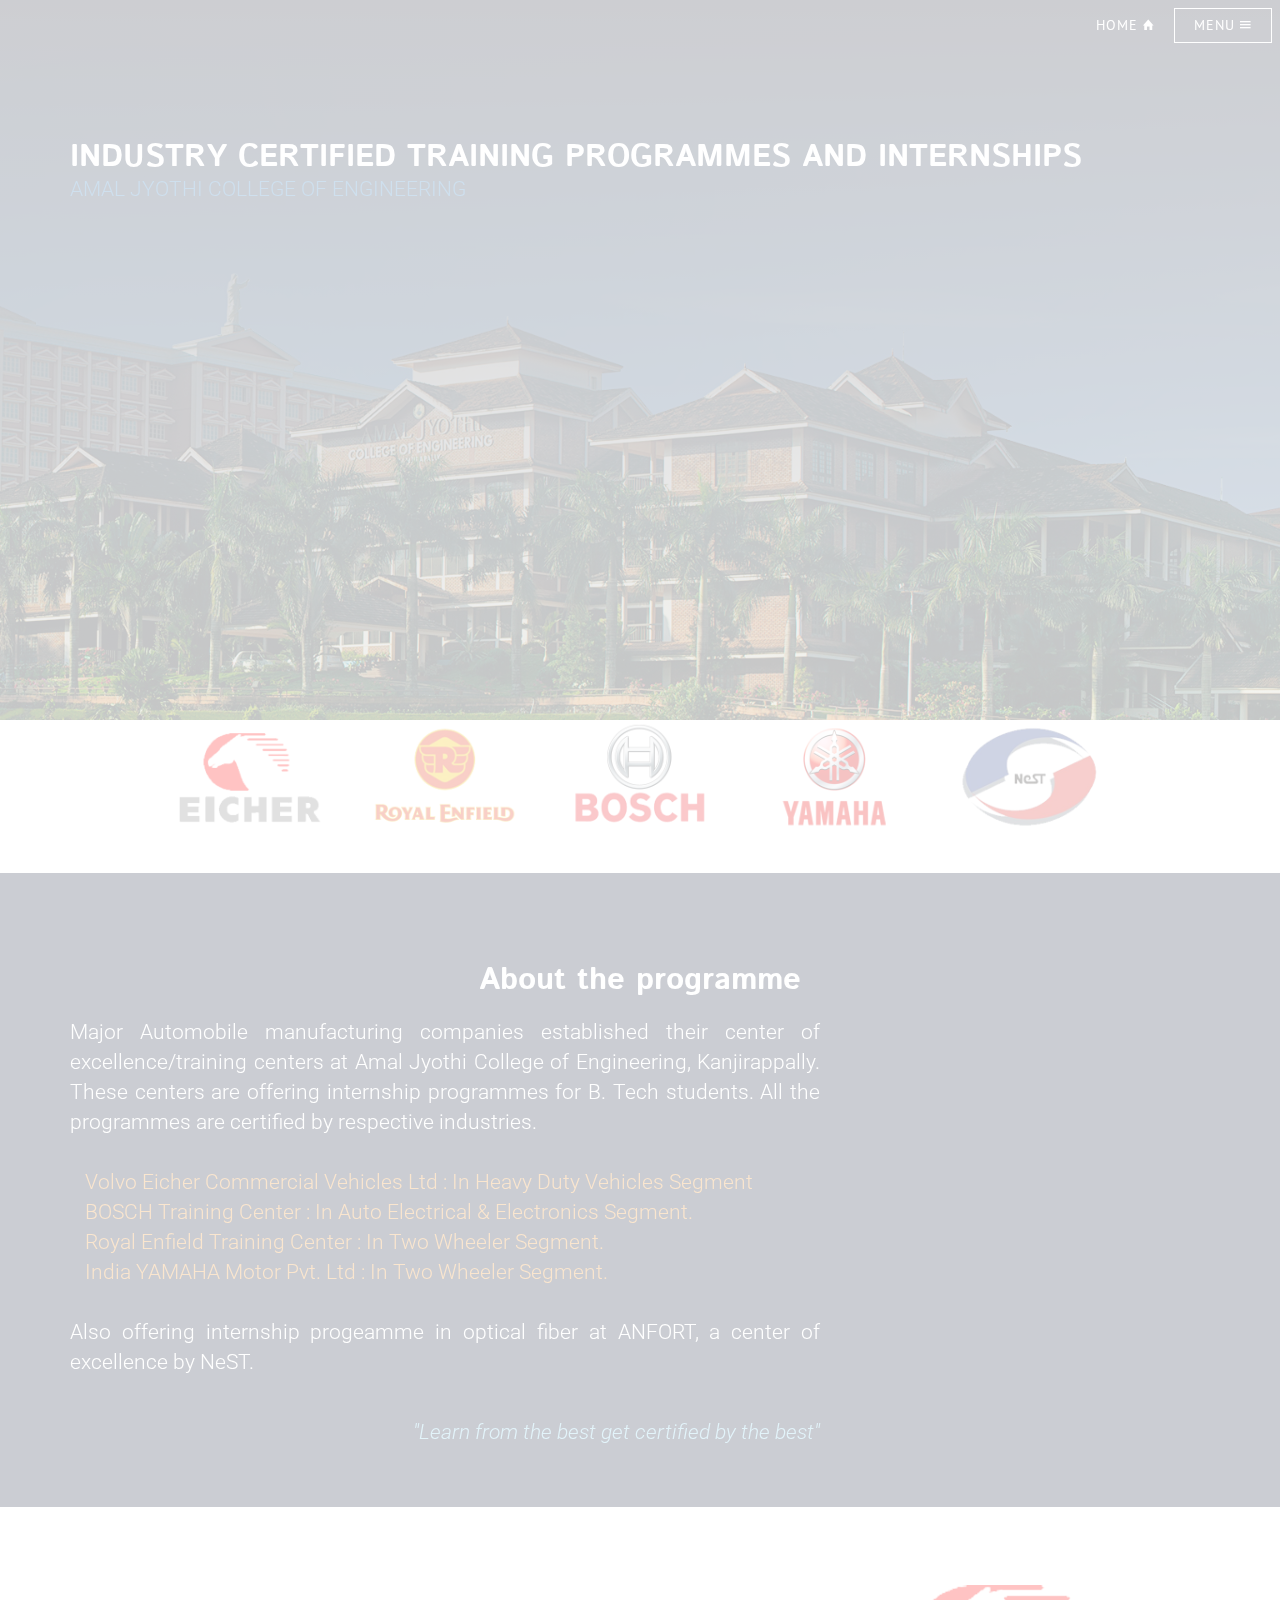
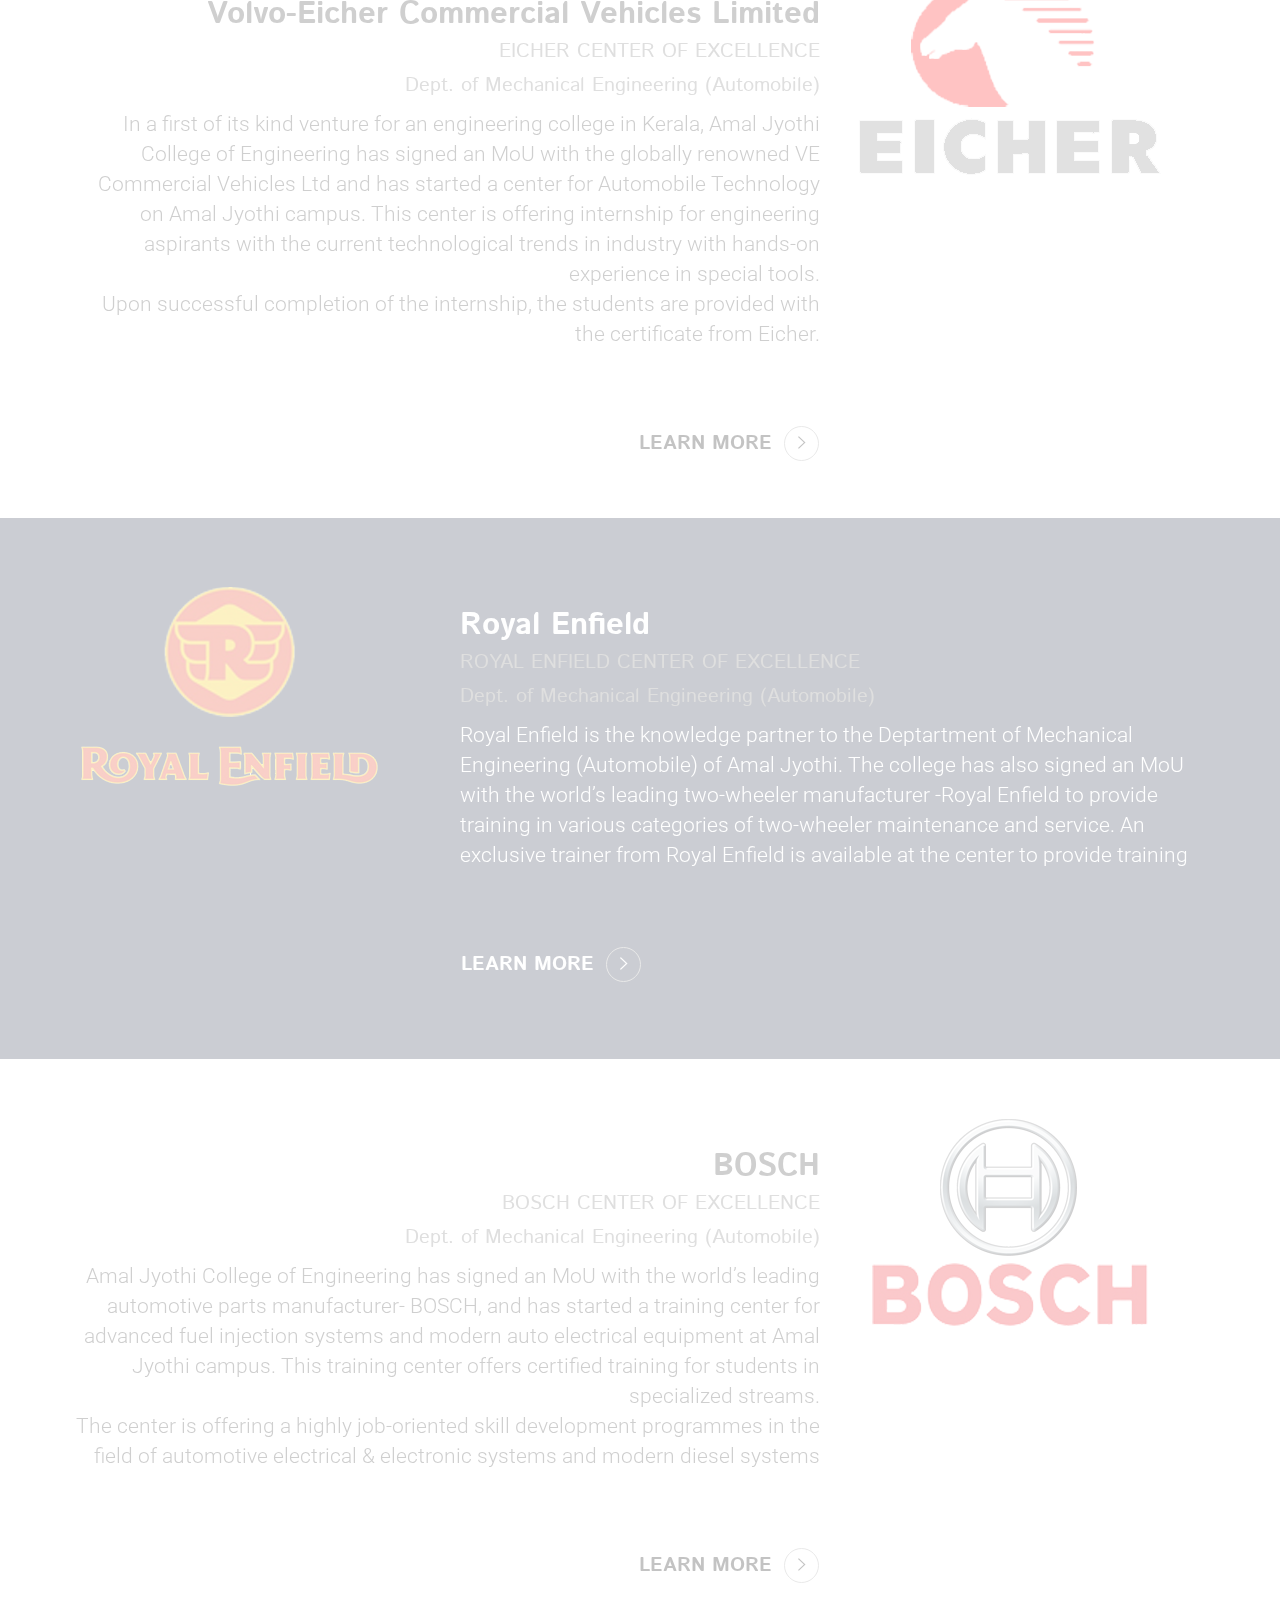
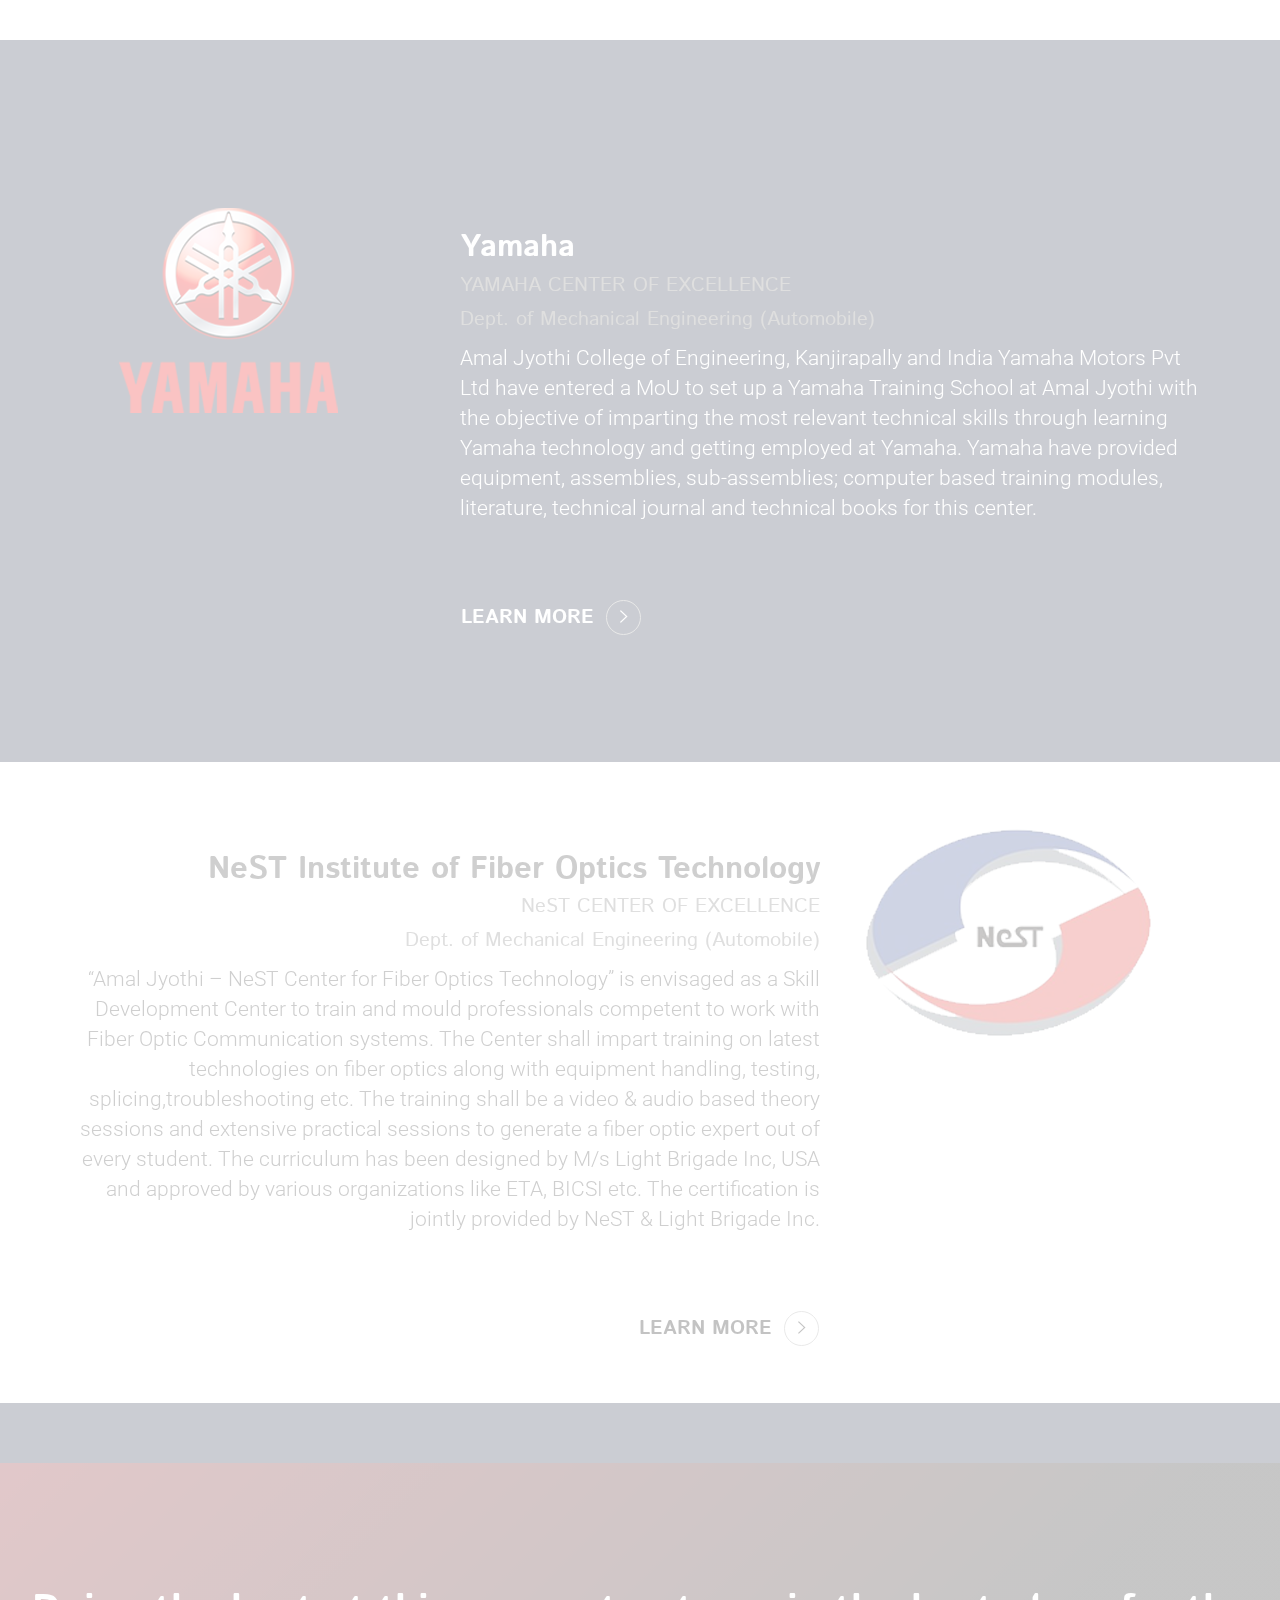
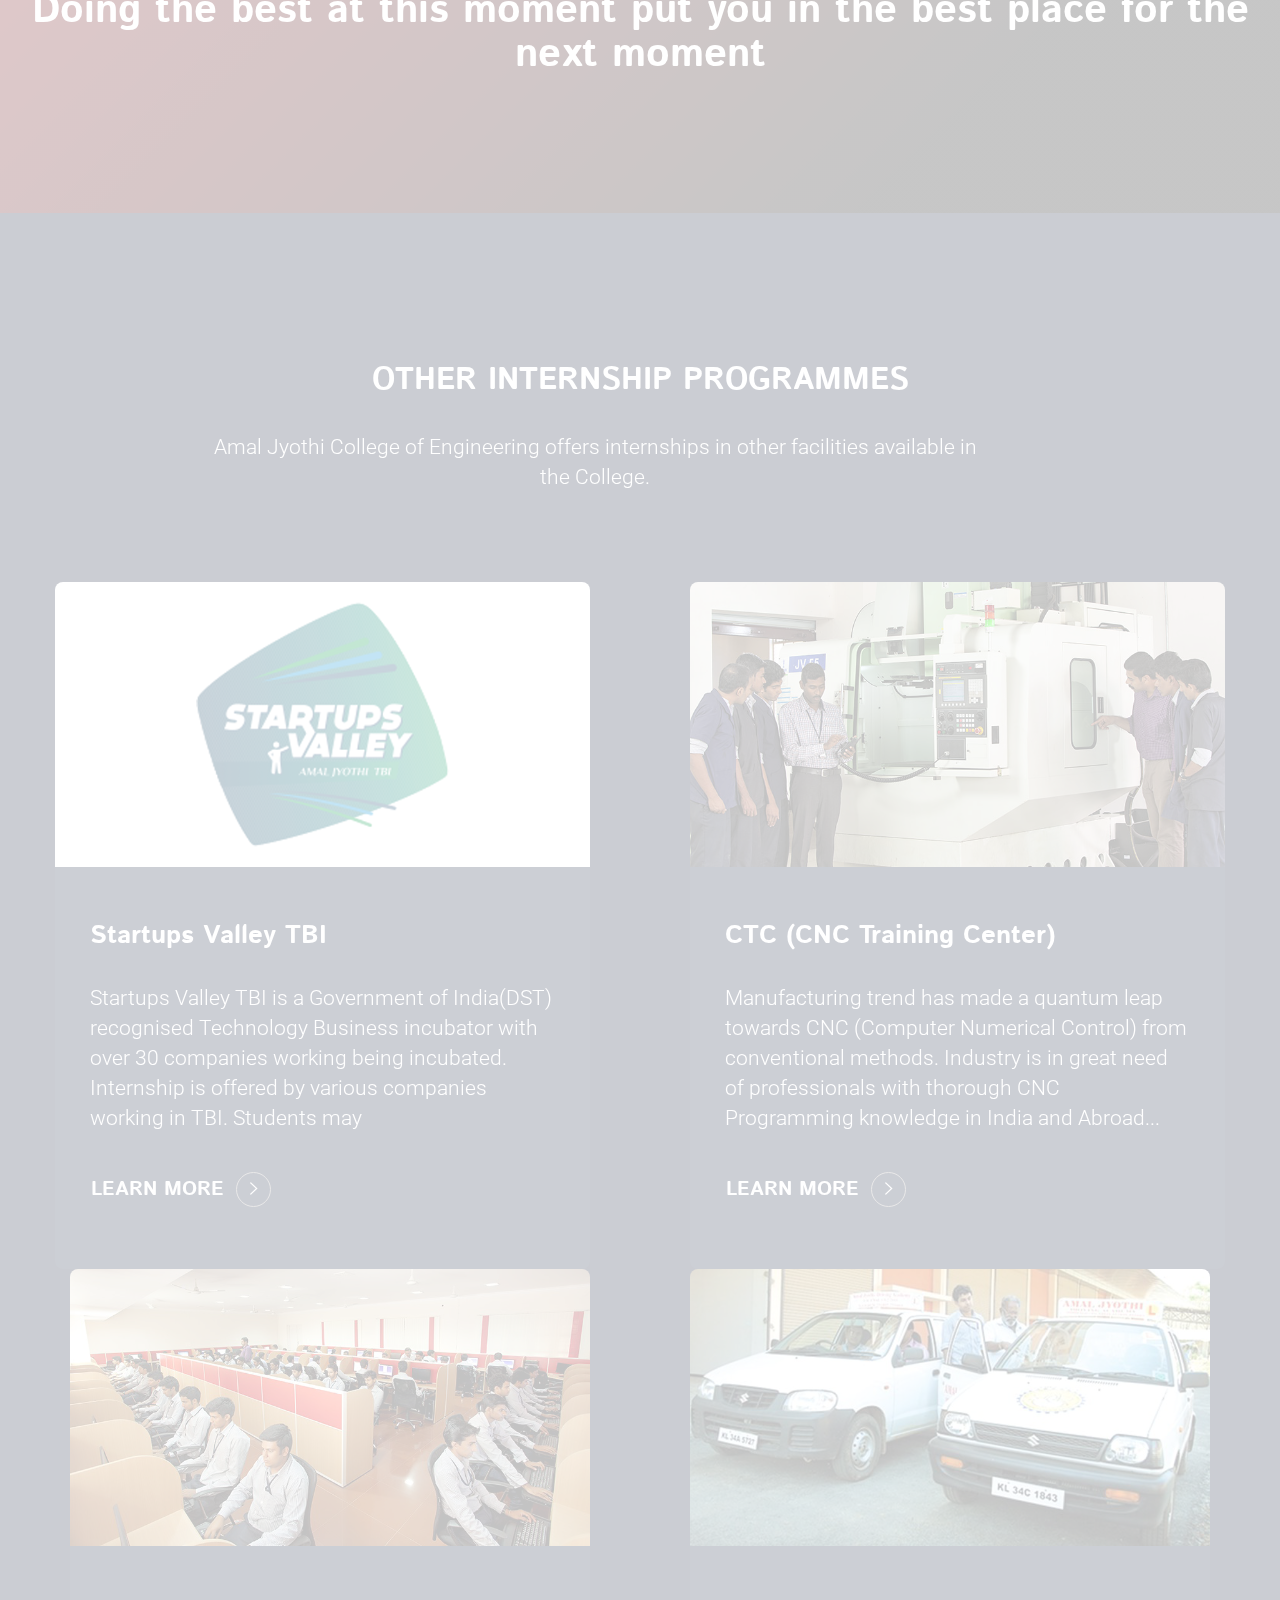
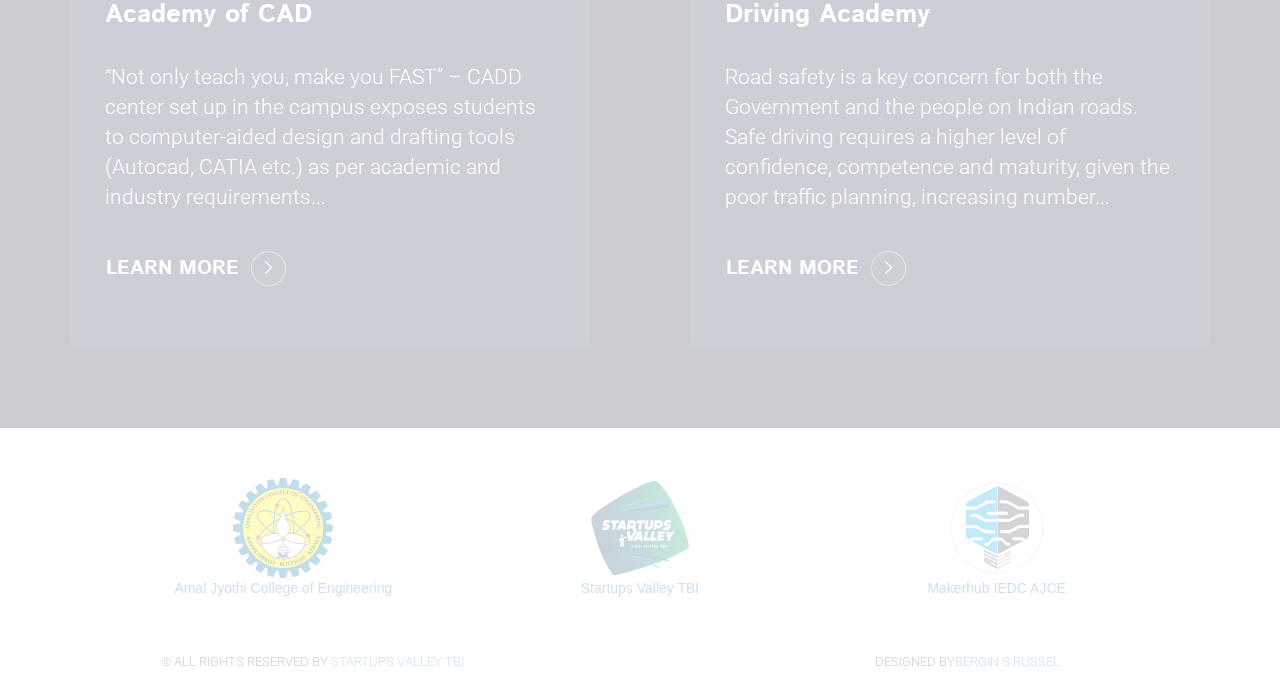
==== index.html @ 79124fdc "c" ====
<!DOCTYPE html>
<html lang="en">
    <head>
        <meta charset="utf-8">
        <meta http-equiv="X-UA-Compatible" content="IE=edge">
        <meta name="viewport" content="width=device-width, initial-scale=1">
        <title>Industry Certified Internships &amp; Training Programmes - Amal Jyothi College of Engineering</title>
        <link href="assets/css/bootstrap.min.css" rel="stylesheet">
        <link rel="stylesheet" href="assets/css/ionicons.min.css">
        <link href="https://fonts.googleapis.com/css?family=Istok+Web:400,400i,700,700i" rel="stylesheet">
        <link href="https://fonts.googleapis.com/css?family=Roboto:300,300i,400" rel="stylesheet">
        <link href="https://fonts.googleapis.com/css?family=PT+Sans" rel="stylesheet">
        <link href="assets/css/main.css" rel="stylesheet">
		<meta name="author" content="Bergin S Russel">
	<meta name="description" content="Industry Certified Internships and Training Programmes.  Learn from the best... Get certified by the best... Major manufacturing companies established their center of excellence/training centers at Amal Jyothi College of Engineering, Kanjirappally. These centers are offering internship programmes for B. Tech students. All the programmes are certified by respective industries. Applications are open for all students of Bachelor of Technology(B. Tech) and Master of Technology(M. Tech). Based on interest of students, they enroll and get certified." />
	<meta name="keywords" content="Internships, Training, Internship, certified, volvo, Eicher, royal, enfield, training centre, center, nest, redhat, yamaha, technisian, technical, tools, cnc, driving, numerical control, tools, cad, academy, Industry Certified Training Programmes and Internships, Idea, Startups, IEDC, I E D C, KSUM, Maker Hub, MAKERHUB, AmalJyothi, Amal Jyothi, AJCE, Innovatio, Entrepreneurship, AJC, Kanjirappally, Credox, Dreambig, Dream Big, Aptinno, Startups Valley, Technology, TBI, Development, Centre, Center, Ajin, Sherin, Bergin, IPR, IPR CELL, KSCSTE, KSIDC, DST, Incubator, Business, T B I, Technology Business Incubator, Kerala, Startups, Funding, Mentor, Support, Education, innovator, Innovtors hub, model, mun, silicon valley, intern, internship, programme, awareness, intellectual, property, rights, think, different, outside, box, products, robotics, digital, marketing, website, web, dev"/>
		
		
		<!-- Global site tag (gtag.js) - Google Analytics -->
<script async src="https://www.googletagmanager.com/gtag/js?id=UA-119145046-1"></script>
<script>
  window.dataLayer = window.dataLayer || [];
  function gtag(){dataLayer.push(arguments);}
  gtag('js', new Date());

  gtag('config', 'UA-119145046-1');
</script>
<link href="assets/images/internhublogo.png" rel="shortcut icon" type="image/png">
    </head>
<body>
	<style>
		body{
			overflow-x: hidden;
		}
	</style>
    <!-- preloader -->
    <div id="preloader"></div>
    <!-- end of preloader -->

    <div class="body-content" style="display:none;">
        <div class="navbar-solid-state">
             <!-- Header -->
            <header id="header" class="alt">
                <!-- <h1><a href="index.html" class="a-transparent">Solid State</a></h1> -->
                <nav>
					<a href="index.html" class="a-menu">Home <i class="ion-home"></i> </a>
                    <a href="#menu" class="a-menu">Menu <i class="ion-android-menu"></i> </a>
					
                </nav>
            </header>

            <!-- Menu -->
            <nav id="menu">
                <div class="inner">
					<h2>Menu</h2>
                    <ul class="links">
                        <li><a href="index.html">Home</a></li>
						<li><a href="#about">About</a></li>
						 <li><a href="vecl.html">Volvo Eicher</a></li>
						 <li><a href="re.html">Royal Enfield</a></li>
						 <li><a href="bosch.html">BOSCH</a></li>
						<li><a href="yamaha.html">Yamaha</a></li>
						<li><a href="nest.html">NeST</a></li>
						 <li><a href="startupsvalley.html">TBI Internship</a></li>
						<li><a href="cnc.html">CNC Training Center</a></li>
						<li><a href="acad.html">Academy of CAD</a></li>						
						<li><a href="ds.html">Driving School</a></li>
						 <li><a href="https://www.amaljyothi.ac.in">Amal Jyothi</a></li>
						 <li><a href="https://www.startupsvalley.in">Startups Valley TBI</a></li>
						 <li><a href="https://iedcajce.in">Makerhub IEDC</a></li>                       
                    </ul>
                    <a href="#" class="close">Close</a>
                </div>
            </nav>
        </div>

        <section id="banner1">
            <div class="container">
                <div class="row">
                    <div class="col-md-12">
                        <h2>INDUSTRY CERTIFIED TRAINING PROGRAMMES AND INTERNSHIPS</h2>
                    </div>
                </div>

                <div class="row">
                    <div class="col-md-12"> 
                        <p><a href="http://www.amaljyothi.com">AMAL JYOTHI COLLEGE OF ENGINEERING</a></p>
                    </div>
                </div>                
            </div>
        </section>
		
		
		<section id="set">
		<div class="container">
                <div class="row">
					<div class="col-md-1"></div>
					<div class="col-md-2" align="center"><a href="#one">
					<img src="assets/images/eicher.png" width="150"></a>
					</div>
					<div class="col-md-2" align="center"><a href="#two">
					<img src="assets/images/re.png" width="150"></a>
					</div>
					<div class="col-md-2" align="center"><a href="#three">
					<img src="assets/images/bosch.png" width="150"></a>
					</div>
					
					<div class="col-md-2" align="center"><a href="#four">
					<img src="assets/images/yamaha.png" width="150"></a>
					</div>
					<div class="col-md-2" align="center"><a href="#five">
					<img src="assets/images/nest.png" width="150"></a>
					</div>
					<div class="col-md-1"></div>
			</div><br><br>
			</div>	
		</section>
		<section id="about" style="background-color: #242d44">
				<div class="container">
                <div class="one-features">
                    <div class="row">
                        <div class="col-md-12">
                            <div class="section-highlight">
                                <h2 align="center"><font color="white">About the programme</font></h2><br>
								
                            </div>
						</div>
						<div class="col-md-8">
                            <div>
                              <p class="text-justify" align="justify"><font color="white">Major Automobile manufacturing companies established their center of excellence/training centers at Amal Jyothi College of Engineering, Kanjirappally. These centers are offering internship programmes for B. Tech students. All the programmes are certified by respective industries.<br><br><font color="#E89334">
										&nbsp;&nbsp;&nbsp;Volvo Eicher Commercial Vehicles Ltd</strong> : In Heavy Duty Vehicles Segment<br>
										&nbsp;&nbsp;&nbsp;BOSCH Training Center</strong> : In Auto Electrical &amp; Electronics Segment.<br>
										&nbsp;&nbsp;&nbsp;Royal Enfield Training Center</strong> : In Two Wheeler Segment.<br>
										&nbsp;&nbsp;&nbsp;India YAMAHA Motor Pvt. Ltd </strong> : In Two Wheeler Segment.<br><br></font>
								  Also offering internship progeamme in optical fiber at ANFORT, a center of excellence by NeST.<br><br>
								  <!--Amal Jyothi College of Engineering Kanjirapally has Industrial tieups with various reputed industries. Amal Jyothi is offering Industry-Cerified Training Programmes and Internships in association with these industries. Applications are open for all students of Bachelor of Technology(B. Tech) and Master of Technology(M. Tech). Based on interest of students, they enroll and get certified. <br><br>--></p>
                               <p align="right"><font color="skyblue"><em>"Learn from the best get certified by the best"</em></font></p>
                            </div>
                        </div>
						<div class="col-md-4"><br><br>
						<iframe width="390" height="219" src="https://www.youtube.com/embed/8x5mdmuh3Bs" frameborder="0" allow="autoplay; encrypted-media" allowfullscreen></iframe>
						</iframe>
						</div>
                     </div>
                </div>
            </div>	
			
		</Section>
		
		
		
        <section id="one">
            <div class="container">
                <div class="one-features">
                    <div class="row">
                        <div class="col-md-8">
                            <div class="section-highlight">
                                <h2><b>Volvo-Eicher Commercial Vehicles Limited</b><br><small>EICHER CENTER OF EXCELLENCE <br>Dept. of Mechanical Engineering (Automobile)</small></h2>
								
                            </div>
                            <div class="section-details">
                                <p>
                                   In a first of its kind venture for an engineering college in Kerala, Amal Jyothi College of Engineering has signed an MoU with the globally renowned VE Commercial Vehicles Ltd and has started a center for Automobile Technology on Amal Jyothi campus. This center is offering internship for engineering 	aspirants with the current technological trends in industry with hands-on experience in special tools. <br>
									Upon successful completion of the internship, the students are provided with the certificate from 
									Eicher.

                                </p>
                                <a href="vecl.html" class="btn btn-learn-more">LEARN MORE <i class="ion-ios-arrow-right"></i></a>
                            </div>
                        </div>
                        <div class="col-md-4">
                            <img src="assets/images/eicher.png" alt="Responsive image" class="img-responsive">
                        </div>
                    </div>
                </div>
            </div>
        </section>

        <section id="two">
            <div class="container">
                <div class="two-features">
                    <div class="row">
                        <div class="col-md-4">
                        <img src="assets/images/re.png" alt="Responsive image" class="img-responsive">
                        </div>
                        <div class="col-md-8">
                            <div class="section-highlight">
                                <h2>Royal Enfield<br>
								<small>ROYAL ENFIELD CENTER OF EXCELLENCE <br>Dept. of Mechanical Engineering (Automobile)</small></h2>
                            </div>
                            <div class="section-details">
                                <p>
                                             Royal Enfield is the knowledge partner to the Deptartment of Mechanical Engineering (Automobile) of Amal Jyothi. The college has also signed an MoU with the world’s leading two-wheeler manufacturer -Royal Enfield to provide training in various categories of two-wheeler maintenance and service. An exclusive trainer from Royal Enfield is available at the center to provide training
                                </p>
                                <a href="re.html" class="btn btn-learn-more">LEARN MORE <i class="ion-ios-arrow-right"></i></a>
                            </div>
                        </div>
                    </div>
                </div>
            </div>
        </section>

        <section id="three">
            <div class="container">
                <div class="three-features">
                    <div class="row">
                        <div class="col-md-8">
                            <div class="section-highlight">
                                <h2>BOSCH<small><br>BOSCH CENTER OF EXCELLENCE <br>
								Dept. of Mechanical Engineering (Automobile)</small>
								</h2>
                            </div>
                            <div class="section-details">
                                <p>
                                   Amal Jyothi College of Engineering has signed an MoU with the world’s leading automotive parts 
									manufacturer- BOSCH, and has started a training center for advanced fuel injection systems and modern 
									auto electrical equipment at Amal Jyothi campus. This training center offers certified training for 
									students in specialized streams.<br>
										   The center is offering a highly job-oriented skill development programmes in the field of automotive electrical &amp; electronic systems and modern diesel systems

                                </p>
                                <a href="bosch.html" class="btn btn-learn-more">LEARN MORE <i class="ion-ios-arrow-right"></i></a>
                            </div>
                        </div>
                        <div class="col-md-4">
                            <img src="assets/images/bosch.png" alt="Responsive image" class="img-responsive">
                        </div>
                    </div>
                </div>
            </div>
        </section>
		
		

        <section id="four">
			<section id="two">
            <div class="container">
                <div class="three-features">
                    <div class="row">
						<div class="col-md-4">
                            <img src="assets/images/yamaha.png" alt="Responsive image" class="img-responsive">
                        </div>
                        <div class="col-md-8">
                            <div class="section-highlight">
                                <h2>Yamaha<small><br>YAMAHA CENTER OF EXCELLENCE<br> 
								Dept. of Mechanical Engineering (Automobile)</small>
								</h2>
                            </div>
                            <div class="section-details">
                                <p>
                                   Amal Jyothi College of Engineering, Kanjirapally and India Yamaha Motors Pvt Ltd have entered a MoU to set up a Yamaha Training School at Amal Jyothi with the objective of imparting the most relevant technical skills through learning Yamaha technology and getting employed at Yamaha. Yamaha have provided equipment, assemblies, sub-assemblies; computer based training modules, literature, technical journal and technical books for this center. 

                                </p>
                                <a href="yamaha.html" class="btn btn-learn-more">LEARN MORE <i class="ion-ios-arrow-right"></i></a>
                            </div>
                        </div>
                        
                    </div>
                </div>
            </div>
        </section>
		</section>
<section id="five">
		<section id="three">
            <div class="container">
                <div class="two-features">
                    <div class="row">
                       
                        <div class="col-md-8">
                            <div class="section-highlight">
                                <h2>NeST Institute of Fiber Optics Technology<small><br>
								NeST CENTER OF EXCELLENCE <br>Dept. of Mechanical Engineering (Automobile)</small></h2>
                            </div>
                            <div class="section-details">
                                <p>“Amal Jyothi – NeST Center for Fiber Optics Technology” is envisaged as a Skill Development Center to train and mould professionals competent to work with Fiber Optic Communication systems. The Center shall impart training on latest technologies on fiber optics along with equipment handling, testing, splicing,troubleshooting etc. The training shall be a video &amp; audio based theory sessions and extensive practical sessions to generate a fiber optic expert out of every student. The curriculum has been designed by M/s Light Brigade Inc, USA and approved by various organizations like ETA, BICSI etc. The certification is jointly provided by NeST &amp; Light Brigade Inc.
                                </p>
                                <a href="nest.html" class="btn btn-learn-more">LEARN MORE <i class="ion-ios-arrow-right"></i></a>
                            </div>
                        </div>
						 <div class="col-md-4">
                        <img src="assets/images/nest.png" alt="Responsive image" class="img-responsive">
                        </div>
                    </div>
                </div>
            </div>
        </section>
		</section>
		<section id="about" style="background-color: #242d44">
				<div class="container">
					<br><br><br>
				</div>
		</section>
		
		
		
					<section id="bannervdo">
				<div class="inner">
					<h1>Doing the best at this moment put you in the best place for the next moment</h1>
					<p><em></em></p>
				</div>
				<video autoplay loop muted playsinline src="assets/images/vdo.mp4"></video>
			</section>
				
		
		
        <section id="four">
                <div class="container">
                    <div class="four-top">
                        <div class="section-heading">
                            <div class="title">
                                <div class="row">
                                    <div class="col-md-12">
                                      <h2>OTHER INTERNSHIP PROGRAMMES</h2>
                                    </div>
                                </div>
                            </div>

                            <div class="subtitle">
                                <div class="row">                                       
                                    <div class="col-md-9 col-md-offset-1">
                                      <p> Amal Jyothi College of Engineering offers internships in other facilities available in the College.</p>
                                    </div>
                                </div>
                            </div>
                        </div>
                    </div>
                </div>

                <div class="container">
                    <div class="row">
                        <div class="row">
                        <div class="col-md-6">
                            <div class="four-features four-features-left-top">
                            <img src="assets/images/svwsind.jpg"  alt="Responsive image" class="img-responsive">
                                <div class="features-content">
                                    <h3>Startups Valley TBI</h3>
                                    <p>Startups Valley TBI is a Government of India(DST) recognised Technology Business incubator with over 30 companies working being incubated.<br>
										Internship is offered by various companies working in TBI. Students may<!-- utilize the facility to acquire new skills and improove upon them.<br>
                                    Amal Jyothi initiated the entrepreneurial journey by starting an IEDC under the mentorship of TTBI, Trivandrum. As a result of this great beginning, many of our students have come up with new innovative ventures. To realise the inspiration and enthusiasm of our student community into marketable products, it was essential to scale up the IEDC to the level of TBI.<br>-->
										
                                    </p>
                                    <a href="startupsvalley.html" class="btn btn-learn-more">
                                    LEARN MORE <i class="ion-ios-arrow-right"></i>
                                    </a>
                                </div>
                            </div>
                        </div>
						
						
						
						
                        <div class="col-md-6">
                            <div class="four-features four-features-right-top">
                                <img src="assets/images/cnc.jpg" alt="Responsive image" height="600" class="img-responsive">
                                <div class="features-content">
                                    <h3>CTC (CNC Training Center)</h3>
                                    <p>
                                   Manufacturing trend has made a quantum leap towards CNC (Computer Numerical Control) from conventional methods. Industry is in great need of professionals with thorough CNC Programming knowledge in India and Abroad...<!-- CTC, a newly started state –of– the – art training center, offers High End Training in CNC PROGRAMMING AND CNC MACHINING.-->

                                    </p>
                                    <a href="cnc.html" class="btn btn-learn-more">LEARN MORE <i class="ion-ios-arrow-right"></i></a>
                                </div>
                            </div>
                        </div>
                    </div>
					<div class="col-md-6">
                            <div class="four-features four-features-left-bottom">
                                <div class="features-img">
                                    <img src="assets/images/aoc.jpg" alt="Responsive image" class="img-responsive">
                                </div>
                                <div class="features-content">
                                    <h3>Academy of CAD</h3>
                                    <p>
                                   “Not only teach you, make you FAST” – CADD center set up in the campus exposes students to computer-aided design and drafting tools (Autocad, CATIA etc.) as per academic and industry requirements...<!-- Training is imparted by certified professionals. Certificate of training is issued by the Academy. Most of the engineering problems can be easily solved by the use of different CAD/CAM/CAE software packages.-->

                                    </p>
                                    <a href="acad.html" class="btn btn-learn-more">LEARN MORE <i class="ion-ios-arrow-right"></i></a>
                                </div>
                            </div>
                        </div>		
					
                    
                        <div class="col-md-6">
                            <div class="four-features four-features-right-bottom">
                                <img src="assets/images/ajceds.jpg" alt="Responsive image" class="img-responsive">
                                <div class="features-content">
                                    <h3>Driving Academy</h3>
                                    <p>
                                   Road safety is a key concern for both the Government and the people on Indian roads. Safe driving requires a higher level of confidence, competence and maturity, given the poor traffic planning, increasing number... <!--of vehicles, lack of professionalism in driving and untrained drivers on road. In a bid to address these issues, Department of Automobile Engineering of Amal Jyothi, has launched Amal Jyothi Driving Academy, an initiative for promoting safe driving under the guidance and full support of Motor Vehicles Department. This Academy not just imparts better driving skills but also tries to inculcate safe driving culture through special theoretical sessions for behavioural training and road sense.-->
                                    </p>
                                    <a href="ds.html" class="btn btn-learn-more">
                                    LEARN MORE <i class="ion-ios-arrow-right"></i>
                                    </a>
                                </div>
                            </div>
                        </div>
                    </div>                   
                </div>
        </section>

        <section id="footer">
            <div class="container">
                <div class="footer-top">
                    <div class="row">
						<div class="col-md-4">
						<a href="https://www.amaljyothi.ac.in" target="_blank"><img src="assets/images/ajce.png" width="100" alt="ajce"><br>Amal Jyothi College of Engineering</a>
						</div>
						<div class="col-md-4">
						<a href="https://www.startupsvalley.in" target="_blank"><img src="assets/images/startupsvalley.png" width="100" alt="ajce"><br>Startups Valley TBI</a>
						</div>
						<div class="col-md-4">
						<a href="https://www.iedcajce.in" target="_blank"><img src="assets/images/makersq.png" width="100" alt="ajce"><br>Makerhub IEDC AJCE</a>
						</div>
					</div>
                </div>
			</div>
               
                <div class="footer-bottom">
                    <div class="row">
                        <div class="col-md-6">
                            <p>&copy; ALL RIGHTS RESERVED BY <a href="http://www.startupsvalley.in" target="_blank">STARTUPS VALLEY TBI</a></p>
                        </div>
						<div class="col-md-6">
                            <p>DESIGNED BY<a href="http://berginsrussel.github.io/berginsrussel" target="_blank">BERGIN S RUSSEL</a></p>
                        </div>
                    </div>
                </div>            
        </section>
    

    <script src="assets/js/jquery.min.js"></script>
    <script src="assets/js/bootstrap.min.js"></script>
    <script src="assets/js/main.js"></script>

	</div>
<!--Start of Tawk.to Script-->
<script type="text/javascript">
var Tawk_API=Tawk_API||{}, Tawk_LoadStart=new Date();
(function(){
var s1=document.createElement("script"),s0=document.getElementsByTagName("script")[0];
s1.async=true;
s1.src='https://embed.tawk.to/5af69a5e5f7cdf4f053422b4/default';
s1.charset='UTF-8';
s1.setAttribute('crossorigin','*');
s0.parentNode.insertBefore(s1,s0);
})();
</script>
<!--End of Tawk.to Script-->
</body>
  
</html>
---- assets/css/main.css ----
* {
	outline: none !important;
}

body.page-loaded {
	color: #ffffff;
}

h1, h2, h3, h4, h5, h6 {
    margin-top: 0px;
    margin-bottom: 0px;
}





#banner {
	-webkit-transition: all 0.4s ease-in-out;
    -moz-transition: all 0.4s ease-in-out;
    -ms-transition: all 0.4s ease-in-out;
    -o-transition: all 0.4s ease-in-out;
    transition: all 0.4s ease-in-out;
    background-image: linear-gradient(to top, rgba(46, 49, 65, 0), rgba(46, 49, 65, 1)), url(../images/01_header_image.jpg);
    background-size: auto, cover;
    background-attachment: fixed;
    background-position: center, center;
    background-repeat: no-repeat;
	padding: 10em 0 4.75em 0 ;
	height: 80vh;
	color: #ffffff;	
}


#banner1 {
	-webkit-transition: all 0.4s ease-in-out;
    -moz-transition: all 0.4s ease-in-out;
    -ms-transition: all 0.4s ease-in-out;
    -o-transition: all 0.4s ease-in-out;
    transition: all 0.4s ease-in-out;
    background-image: linear-gradient(to top, rgba(46, 49, 65, 0), rgba(46, 49, 65, 1)), url(../images/ajceheader.jpg);
    background-size: auto, cover;
    background-attachment: fixed;
    background-position: center, center;
    background-repeat: no-repeat;
	padding: 10em 0 4.75em 0 ;
	height: 80vh;
	color: #ffffff;	
}


#banner2 {
	-webkit-transition: all 0.4s ease-in-out;
    -moz-transition: all 0.4s ease-in-out;
    -ms-transition: all 0.4s ease-in-out;
    -o-transition: all 0.4s ease-in-out;
    transition: all 0.4s ease-in-out;
    background-image: linear-gradient(to top, rgba(46, 49, 65, 0), rgba(46, 49, 65, 1)), url(../images/vevc1.jpg);
    background-size: auto, cover;
    background-attachment: fixed;
    background-position: center, center;
    background-repeat: no-repeat;
	padding: 10em 0 4.75em 0 ;
	height: 80vh;
	color: #ffffff;	
}


#banner3 {
	-webkit-transition: all 0.4s ease-in-out;
    -moz-transition: all 0.4s ease-in-out;
    -ms-transition: all 0.4s ease-in-out;
    -o-transition: all 0.4s ease-in-out;
    transition: all 0.4s ease-in-out;
    background-image: linear-gradient(to top, rgba(46, 49, 65, 0), rgba(46, 49, 65, 1)), url(../images/boschheader.jpg);
    background-size: auto, cover;
    background-attachment: fixed;
    background-position: center, center;
    background-repeat: no-repeat;
	padding: 10em 0 4.75em 0 ;
	height: 80vh;
	color: #ffffff;	
}

#banner4 {
	-webkit-transition: all 0.4s ease-in-out;
    -moz-transition: all 0.4s ease-in-out;
    -ms-transition: all 0.4s ease-in-out;
    -o-transition: all 0.4s ease-in-out;
    transition: all 0.4s ease-in-out;
    background-image: linear-gradient(to top, rgba(46, 49, 65, 0), rgba(46, 49, 65, 1)), url(../images/reheader.jpg);
    background-size: auto, cover;
    background-attachment: fixed;
    background-position: center, center;
    background-repeat: no-repeat;
	padding: 10em 0 4.75em 0 ;
	height: 80vh;
	color: #ffffff;
}


#banner5 {
	-webkit-transition: all 0.4s ease-in-out;
    -moz-transition: all 0.4s ease-in-out;
    -ms-transition: all 0.4s ease-in-out;
    -o-transition: all 0.4s ease-in-out;
    transition: all 0.4s ease-in-out;
    background-image: linear-gradient(to top, rgba(46, 49, 65, 0), rgba(46, 49, 65, 1)), url(../images/nestheader.jpg);
    background-size: auto, cover;
    background-attachment: fixed;
    background-position: center, center;
    background-repeat: no-repeat;
	padding: 10em 0 4.75em 0 ;
	height: 80vh;
	color: #ffffff;
}

#banner6 {
	-webkit-transition: all 0.4s ease-in-out;
    -moz-transition: all 0.4s ease-in-out;
    -ms-transition: all 0.4s ease-in-out;
    -o-transition: all 0.4s ease-in-out;
    transition: all 0.4s ease-in-out;
    background-image: linear-gradient(to top, rgba(46, 49, 65, 0), rgba(46, 49, 65, 1)), url(../images/redhatheader.jpg);
    background-size: auto, cover;
    background-attachment: fixed;
    background-position: center, center;
    background-repeat: no-repeat;
	padding: 10em 0 4.75em 0 ;
	height: 80vh;
	color: #ffffff;
}


#banner7 {
	-webkit-transition: all 0.4s ease-in-out;
    -moz-transition: all 0.4s ease-in-out;
    -ms-transition: all 0.4s ease-in-out;
    -o-transition: all 0.4s ease-in-out;
    transition: all 0.4s ease-in-out;
    background-image: linear-gradient(to top, rgba(46, 49, 65, 0), rgba(46, 49, 65, 1)), url(../images/yamahaheader.jpg);
    background-size: auto, cover;
    background-attachment: fixed;
    background-position: center, center;
    background-repeat: no-repeat;
	padding: 10em 0 4.75em 0 ;
	height: 80vh;
	color: #ffffff;
}


#banner8 {
	-webkit-transition: all 0.4s ease-in-out;
    -moz-transition: all 0.4s ease-in-out;
    -ms-transition: all 0.4s ease-in-out;
    -o-transition: all 0.4s ease-in-out;
    transition: all 0.4s ease-in-out;
    background-image: linear-gradient(to top, rgba(46, 49, 65, 0), rgba(46, 49, 65, 1)), url(../images/cncheader.jpeg);
    background-size: auto, cover;
    background-attachment: fixed;
    background-position: center, center;
    background-repeat: no-repeat;
	padding: 10em 0 4.75em 0 ;
	height: 80vh;
	color: #ffffff;
}



#banner9 {
	-webkit-transition: all 0.4s ease-in-out;
    -moz-transition: all 0.4s ease-in-out;
    -ms-transition: all 0.4s ease-in-out;
    -o-transition: all 0.4s ease-in-out;
    transition: all 0.4s ease-in-out;
    background-image: linear-gradient(to top, rgba(46, 49, 65, 0), rgba(46, 49, 65, 1)), url(../images/cadheader.jpg);
    background-size: auto, cover;
    background-attachment: fixed;
    background-position: center, center;
    background-repeat: no-repeat;
	padding: 10em 0 4.75em 0 ;
	height: 80vh;
	color: #ffffff;
}


#banner10 {
	-webkit-transition: all 0.4s ease-in-out;
    -moz-transition: all 0.4s ease-in-out;
    -ms-transition: all 0.4s ease-in-out;
    -o-transition: all 0.4s ease-in-out;
    transition: all 0.4s ease-in-out;
    background-image: linear-gradient(to top, rgba(46, 49, 65, 0), rgba(46, 49, 65, 1)), url(../images/dsheader.jpg);
    background-size: auto, cover;
    background-attachment: fixed;
    background-position: center, center;
    background-repeat: no-repeat;
	padding: 10em 0 4.75em 0 ;
	height: 80vh;
	color: #ffffff;
	
}


#banner11 {
	-webkit-transition: all 0.4s ease-in-out;
    -moz-transition: all 0.4s ease-in-out;
    -ms-transition: all 0.4s ease-in-out;
    -o-transition: all 0.4s ease-in-out;
    transition: all 0.4s ease-in-out;
    background-image: linear-gradient(to top, rgba(46, 49, 65, 0), rgba(46, 49, 65, 1)), url(../images/svheader.jpg);
    background-size: auto, cover;
    background-attachment: fixed;
    background-position: center, center;
    background-repeat: no-repeat;
	padding: 10em 0 4.75em 0 ;
	height: 80vh;
	color: #ffffff;
	
}

#banner a {
	color: #ffffff;
}

.color-white {
	color: white;
}

.btn-banner {
	-webkit-transition: all 0.4s ease-in-out;
    -moz-transition: all 0.4s ease-in-out;
    -ms-transition: all 0.4s ease-in-out;
    -o-transition: all 0.4s ease-in-out;
    transition: all 0.4s ease-in-out;
	background-color: transparent;
	border: 1px solid #ffffff;
	color: #ffffff;
	font-family: 'Istok Web', sans-serif;
	font-weight: 700;
	font-size: 13px;
	border-radius: 50px;
    padding: 18px 43px;
}

#one h2, #one p {
	text-align: right;
}

 #one a, #three a {
	float: right;
 }

#two {
	background-color: #242d44;
	color: #ffffff;
}

#four {
	background-color: #242d44;
	color: #ffffff;
	padding-top: 100px;
	padding-bottom: 50px;
}

.four-features{
	background-color: #29344e;
	border-radius: 8px;
/*	margin: 30px 35px;*/
}

.four-features.four-features-left-bottom {
    margin: 0 35px 30px 0;
}

.four-features.four-features-right-bottom {
    margin: 0 0 30px 35px;
}

.four-features.four-features-left-top {
    margin: 30px 35px 0 0;
}

.four-features.four-features-right-top {
    margin: 30px 0 0 35px;
}

.four-features img{
	border-radius: 8px 8px 0 0;
}

@media (min-width: 598px) and (max-width: 992px) {
	.four-features img {
		border-radius: 0;
		display: block;
		margin: 0px auto;
	}
	.four-features .features-content h3 {
		text-align: center;
	}
}

@media (max-width: 991px) {
	.four-features.four-features-left-bottom {
    	margin: 60px 0;
	}

	.four-features.four-features-right-bottom {
	    margin: 0 0;
	}

	.four-features.four-features-left-top {
	    margin: 60px 0;
	}

	.four-features.four-features-right-top {
	    margin: 0 0;
	}
}


.four-features .features-content{
	padding: 55px 35px;
}

.footer-features {
	padding: 30px;
    border-bottom: 1px solid #dfdfdf;
}

textarea {
	resize: none;
}

.form-footer{
	border-radius: 15px;
}

.btn-solid-state {
	-webkit-transition: all 0.4s ease-in-out;
	-moz-transition: all 0.4s ease-in-out;
	-ms-transition: all 0.4s ease-in-out;
	-o-transition: all 0.4s ease-in-out;
	transition: all 0.4s ease-in-out;
	background-color: #242d44;
	color: #ffffff;
	border-radius: 25px;
	font-family: 'Roboto', sans-serif;
	font-weight: 300;
	text-transform: uppercase;
}
.btn-solid-state:focus, .btn-solid-state:hover {
    border: 1px solid #242d44;
    color: #242d44;
    border-radius: 25px;
    font-family: 'Roboto', sans-serif;
    font-weight: 300;
    text-transform: uppercase;
    background-color: transparent;
}

.one-features, .two-features, .three-features {
	padding: 50px 0;
}

#three h2, #three p {
	text-align: right;
}

.four-top {
	padding: 50px;
	text-align: center;
}

.footer-top {
	padding: 50px;
	text-align: center;
}

/*.subtitle p {
	padding: 5px 120px;
}*/

i.ion-ios-arrow-right {
    -moz-transition: background-color 0.2s ease-in-out;
    -webkit-transition: background-color 0.2s ease-in-out;
    -ms-transition: background-color 0.2s ease-in-out;
    transition: all 0.4s ease-in-out;
    border-radius: 50%;
    border: solid 1px #9f9f9f;
    display: inline-block;
    height: 35px;
    line-height: 35px;
    margin-left: 5px;
    text-align: center;
    vertical-align: middle;
    width: 35px;
}

h1,h2,h3,h4,h5,h6 {
	font-family: 'Istok Web', sans-serif;
	font-weight: 700;
}

p {
	font-family: 'Roboto', sans-serif;
	font-weight: 300;
	font-size: 21px;
}

#banner p {
	font-family: 'Istok Web', sans-serif;
	font-weight: 400;
	font-size: 18px;
}

.btn-learn-more {
	-webkit-transition: all 0.4s ease-in-out;
    -moz-transition: all 0.4s ease-in-out;
    -ms-transition: all 0.4s ease-in-out;
    -o-transition: all 0.4s ease-in-out;
    transition: all 0.4s ease-in-out;
	font-family: 'Istok Web', sans-serif;
	font-weight: 700;
	font-size: 20px;
}

#two .btn-learn-more, #four .btn-learn-more {
	-webkit-transition: all 0.4s ease-in-out;
    -moz-transition: all 0.4s ease-in-out;
    -ms-transition: all 0.4s ease-in-out;
    -o-transition: all 0.4s ease-in-out;
    transition: all 0.4s ease-in-out;
	color: #ffffff;
	padding-left: 0px;
}

#three .btn-learn-more, #one .btn-learn-more {
	-webkit-transition: all 0.2s ease-in-out;
    -moz-transition: all 0.2s ease-in-out;
    -ms-transition: all 0.2s ease-in-out;
    -o-transition: all 0.2s ease-in-out;
    transition: all 0.2s ease-in-out;
	color: black;
	font-size: 20px;
	padding-right: 0px;
}

#three .btn-learn-more i.ion-ios-arrow-right:hover, #one .btn-learn-more i.ion-ios-arrow-right:hover {
	background-color: #242d44;
	color: #ffffff;
}

#two .btn-learn-more i.ion-ios-arrow-right:hover, #four .btn-learn-more i.ion-ios-arrow-right:hover {
	background-color: #ffffff;
	color: #242d44;
}

.btn-expand-all {
	-webkit-transition: all 0.4s ease-in-out;
    -moz-transition: all 0.4s ease-in-out;
    -ms-transition: all 0.4s ease-in-out;
    -o-transition: all 0.4s ease-in-out;
    transition: all 0.4s ease-in-out;
	background-color: #242d44;
	border: 1px solid #ffffff;
	border-radius: 20px;
	color: #ffffff;
	font-family: 'Istok Web', sans-serif;
	font-weight: 700;
	padding: 5px 18px 5px 18px;
	margin-top: 85px;
}

.btn-expand-all:hover, .btn-expand-all:focus {
    background-color: #ffffff;
    border: 1px solid #ffffff;
    border-radius: 20px;
    color: #242d44;
    font-family: 'Istok Web', sans-serif;
    font-weight: 700;
    padding: 5px 18px 5px 18px;
    margin-top: 85px;
}

.four-full {
	padding-bottom: 50px;
}

#banner h2 {
	font-size: 46px;
	margin-bottom: 37px;
}

#banner p {
	font-size: 18px;
	margin-bottom: 29px;
}

h2 {
	font-size: 31px;
}

h3 {
	font-size: 26px;
}


.section-heading .title h2 {
	margin-bottom: 35px;
}

.section-highlight {
	padding-top: 40px;
}

.section-details {
	padding-top: 10px;
	padding-bottom: 20px;
}

.section-details p {
	padding-bottom: 60px;
}

.four-features .features-content h3 {
	margin-bottom: 32px;
}

.four-features .features-content p {
	margin-bottom: 32px;
}

.footer-bottom p {
	text-align: center;
	font-family: 'Roboto', sans-serif;
	font-weight: 300;
	font-size: 13px;
	color: #333333;
}

.footer-bottom {
	margin: 5px 0 5px 0;
}

.list-solid-state {
	margin-left: 15px;
}

.navbar-solid-state {
	background-color: transparent;
    color: rgb(255, 255, 255);
    position: fixed;
    height: auto;
    z-index: 1;
    padding: 26px 0px;
    width: 100%;
}

.navbar-btn-solid-state {
	background-color: transparent;
	text-transform: uppercase;
	border-radius: 0;
	border: 1px solid #ffffff;
	font-family: 'PT Sans', sans-serif;
	font-weight: 400;
	margin-left: 10px;
}

.navbar-btn-solid-state:hover, .navbar-btn-solid-state:focus {
    font-size: 15px;
    color: #ffffff;
}


.btn-banner:hover {
    background-color: #52313f;
    border: 1px solid #52313f;
}

.pop-up-solid-state {
	margin: auto;
    width: 50%;
    border: 3px solid green;
    padding: 10px;
}

/*============================   menu pop-up ========================*/

body.is-menu-visible #page-wrapper {
	-moz-filter: blur(1.5px);
	-webkit-filter: blur(1.5px);
	-ms-filter: blur(1.5px);
	filter: blur(1.5px);
}

body.is-menu-visible #menu {
	-moz-pointer-events: auto;
	-webkit-pointer-events: auto;
	-ms-pointer-events: auto;
	pointer-events: auto;
	opacity: 1;
	visibility: visible;
}

body.is-menu-visible #menu .inner {
	-moz-transform: translateY(0);
	-webkit-transform: translateY(0);
	-ms-transform: translateY(0);
	transform: translateY(0);
	opacity: 1;
}

#header nav {
	font-family: Raleway, Helvetica, sans-serif;
	font-size: 0.8em;
	font-weight: 700;
	height: 3em;
	letter-spacing: 0.1em;
	line-height: 3em;
	position: absolute;
	right: 0.7em;
	text-transform: uppercase;
	top: 0.7em;
}

#header nav a {
	border: 0;
	display: inline-block;
	padding: 0 1em;
}

#header nav a:before {
	float: right;
	margin-left: 0.75em;
}

#header nav a[href="#menu"] {
	text-decoration: none;
	-webkit-transition: all 0.4s ease-in-out;
	-moz-transition: all 0.4s ease-in-out;
	-ms-transition: all 0.4s ease-in-out;
	-o-transition: all 0.4s ease-in-out;
	transition: all 0.4s ease-in-out;
	border-radius: 0;
	border: 1px solid #ffffff;
	padding: 0 1.35em;
}

#header nav a[href="#menu"]:before {
	-moz-osx-font-smoothing: grayscale;
	-webkit-font-smoothing: antialiased;
	font-family: FontAwesome;
	font-style: normal;
	font-weight: normal;
	text-transform: none !important;
}

#header nav a[href="#menu"]:before {
	/*content: '\f0c9';*/
}

#header nav a[href="#menu"]:hover {
	background-color: rgba(255, 255, 255, 0.025);
}

#header nav a[href="#menu"]:active {
	background-color: rgba(255, 255, 255, 0.075);
}

#page-wrapper {
	-moz-transition: -moz-filter 0.25s ease;
	-webkit-transition: -webkit-filter 0.25s ease;
	-ms-transition: -ms-filter 0.25s ease;
	transition: filter 0.25s ease;
}

#menu {
	-moz-align-items: center;
	-webkit-align-items: center;
	-ms-align-items: center;
	align-items: center;
	display: -moz-flex;
	display: -webkit-flex;
	display: -ms-flex;
	display: flex;
	-moz-justify-content: center;
	-webkit-justify-content: center;
	-ms-justify-content: center;
	justify-content: center;
	-moz-pointer-events: none;
	-webkit-pointer-events: none;
	-ms-pointer-events: none;
	pointer-events: none;
	-moz-transition: opacity 0.35s ease, visibility 0.35s;
	-webkit-transition: opacity 0.35s ease, visibility 0.35s;
	-ms-transition: opacity 0.35s ease, visibility 0.35s;
	transition: opacity 0.35s ease, visibility 0.35s;
	-moz-user-select: none;
	-webkit-user-select: none;
	-ms-user-select: none;
	user-select: none;
	-webkit-tap-highlight-color: transparent;
	background: rgba(46, 49, 65, 0.8);
	cursor: default;
	height: 100%;
	left: 0;
	opacity: 0;
	position: fixed;
	text-align: center;
	top: 0;
	visibility: hidden;
	width: 100%;
}

#menu .inner {
	padding: 2.5em 1.5em 0.5em 1.5em ;
	-moz-transform: translateY(0.5em);
	-webkit-transform: translateY(0.5em);
	-ms-transform: translateY(0.5em);
	transform: translateY(0.5em);
	-moz-transition: opacity 0.35s ease, -moz-transform 0.35s ease;
	-webkit-transition: opacity 0.35s ease, -webkit-transform 0.35s ease;
	-ms-transition: opacity 0.35s ease, -ms-transform 0.35s ease;
	transition: opacity 0.35s ease, transform 0.35s ease;
	-webkit-overflow-scrolling: touch;
	background: #4c5c96;
	border-radius: 5px;
	display: block;
	max-width: 100%;
	opacity: 0;
	position: relative;
	width: 20em;
	height: auto;
}

#menu h2 {
	color: #ffffff;
	border-bottom: solid 2px rgba(255, 255, 255, 0.125);
	padding-bottom: 1em;
}

#menu .close {
	background-image: url("../images/close.svg");
	background-position: 75% 25%;
	background-repeat: no-repeat;
	background-size: 2em 2em;
	border: 0;
	content: '';
	display: block;
	height: 4em;
	overflow: hidden;
	position: absolute;
	right: 0;
	text-align: center;
	text-indent: 4em;
	top: 0;
	width: 4em;
}

#menu .links {
	list-style: none;
	margin-bottom: 1.5em;
	padding: 0;
}

#menu .links li {
	padding: 0;
}

#menu .links li a {
	border-radius: 5px;
	border: 0;
	display: block;
	font-family: Raleway, Helvetica, sans-serif;
	font-size: 14px;
	font-weight: 200;
	letter-spacing: 0.1em;
	line-height: 1.85em;
	padding: 0.75em 0;
	text-transform: uppercase;
	color: #ffffff;
}

#menu .links li a:hover {
	background: #45558d;
}

/*=-=-=-==-  page loading  -=-==-=-==*/

/*body.is-loading #banner .logo {
	-moz-transform: translateY(0.5em);
	-webkit-transform: translateY(0.5em);
	-ms-transform: translateY(0.5em);
	transform: translateY(0.5em);
	opacity: 0;
}

body.is-loading #banner h2 {
	opacity: 0;
	-moz-transform: translateX(0.25em);
	-webkit-transform: translateX(0.25em);
	-ms-transform: translateX(0.25em);
	transform: translateX(0.25em);
	-moz-filter: blur(2px);
	-webkit-filter: blur(2px);
	-ms-filter: blur(2px);
	filter: blur(2px);
}

body.is-loading #banner p {
	opacity: 0;
	-moz-transform: translateX(0.5em);
	-webkit-transform: translateX(0.5em);
	-ms-transform: translateX(0.5em);
	transform: translateX(0.5em);
	-moz-filter: blur(2px);
	-webkit-filter: blur(2px);
	-ms-filter: blur(2px);
	filter: blur(2px);
}*/

#one {
	background-color: #ffffff;
}

#three {
	background-color: #ffffff;
}

#footer {
	background-color: #ffffff;
}

.a-menu {
	color: #ffffff;
	font-family: 'PT Sans', sans-serif;
	font-weight: 400;
	font-size: 14px;
	text-transform: uppercase;
}
.a-transparent,.a-transparent:hover,.a-transparent:focus {
	color: transparent;
	font-size: 26px;
	padding-left: 15px;
	font-family: 'Istok Web', sans-serif;
	font-weight: 700;
}

.a-menu:hover, .a-menu:focus {
    color: #ffffff;
    text-transform: uppercase;
    opacity: 0.7;
}

#elements-page-wrapper {
    background-color: #242d44;
}

.elements-h {
	font-family: 'Istok Web', sans-serif;
	font-weight: 700;
	font-size: 36px;
	color: #ffffff;
}

.elements-header {
	background-image: url(../images/02_element_header.jpg);
	height: 475px;
    background-position-y: -300px;
    background-position-x: -500px;
    position: relative;
}

.header-design {
	margin-top: 240px;
	color: #ffffff;
	opacity: 1;
}

.header-design h1 {
	margin-bottom: 30px;
	font-family: 'Istok Web', sans-serif;
	font-weight: 700;
	font-size: 46px;
}

.header-design p {
	font-family: 'Istok Web', sans-serif;
	font-weight: 400;
	font-size: 21px;
}

.overlay {
	position: absolute;
	width: 100%;
	top: 0;
	height: 100%;
	background: rgba(0,0,0,0.5);
}

.elements-one-design {
	color: #ffffff;
	margin-top: 130px;
}

.elements-one-design h1 {
	margin-bottom: 25px;
	font-family: 'Istok Web', sans-serif;
	font-weight: 700;
	line-height: 44.82px;
}

.elements-one-design p {
	font-family: 'Roboto', sans-serif;
	font-weight: 400;
	font-size: 15px;
	line-height: 27px;
}

.elements-blockquote {
	color: #ffffff;
}

.elements-blockquote h1 {
	margin-top: 87px;
	margin-bottom: 32px;
	font-family: 'Istok Web', sans-serif;
	font-weight: 700;
	line-height: 44.82px;

}

.elements-blockquote p {
	font-family: 'Roboto', sans-serif;
	font-weight: 400;
	font-style: italic;
	padding: 15px;
	border-left: 2px solid #ffffff;
	font-size: 18px;
	line-height: 30px;
}

.elements-list {
	color: #ffffff;
}

.elements-list h1 {
	margin-top: 85px;
	font-family: 'Istok Web', sans-serif;
	font-weight: 700;
	line-height: 44.82px;
	margin-bottom: 50px;
}

.elements-list p{
	font-family: 'Roboto', sans-serif;
	font-weight: 300;
	font-size: 15px;
	line-height: 27px;
	margin-bottom: 57px;
}

.elements-list ul li {
	list-style: none;
	font-family: 'Roboto', sans-serif;
	font-weight: 700;
	font-size: 15px;
	line-height: 38px;
	list-style-type: square;
}

.elements-list ol li {
	font-family: 'Roboto', sans-serif;
	font-weight: 700;
	font-size: 15px;
	line-height: 38px;
}

.elements-list li i{
	padding-right: 25px;
}

.preformatted {
	color: #ffffff;
	margin-top: 125px;
}

.preformatted-inside pre {
	color: #ffffff;
	background-color: #363d51;
	border: none;
    border-radius: 10px;
}

.preformatted h1 {
	margin-bottom: 54px;
}


.alternate-icons {
	color: #ffffff;
	margin-top: 95px;
}

.alternate h1 {
	margin-bottom: 45px;
	font-family: 'Istok Web', sans-serif;
	font-weight: 700;
	line-height: 44.82px;
}

.alternate ul {
	padding-left: 0;
    list-style: none;
    font-family: 'Roboto', sans-serif;
	font-weight: 400;
	font-size: 15px;
	line-height: 38px;
}

.alternate li {
	border-bottom: 1px solid #3a4257
}

.elements-icons h1 {
	margin-bottom: 45px;
	font-family: 'Istok Web', sans-serif;
	font-weight: 700;
	line-height: 44.82px;
}

.elements-icons li {
	display: inline-block;
	list-style: none;
	font-size: 21px;
	line-height: 35px;
	padding-right: 17px;
}

.elements-icons ul {
	padding-left: 0;
}

.btn-tobais {
	-webkit-transition: all 0.4s ease-in-out;
	-moz-transition: all 0.4s ease-in-out;
	-ms-transition: all 0.4s ease-in-out;
	-o-transition: all 0.4s ease-in-out;
	transition: all 0.4s ease-in-out;
	border-radius: 25px;
	font-size: 12px;
	color: #333;
    background-color: #ffffff;
    margin-top: 30px;
    border: 1px solid;
    padding: 10px 20px;
}
.hover-off:hover{
	background-color: transparent;
	color: #ffffff;
}
.btn-defalt {

	background-color: #ffffff;
	color: #242d44;
	padding: 13px 40px;
	border-radius: 20px;
}
.btn-special {
	background-color: #ffffff;
	color: #242d44;
	padding: 13px 40px;
	border-radius: 20px;
}
.btn-big {
	background-color: #ffffff;
	color: #242d44;
	padding: 15px 35px;
	border-radius: 30px;
}
.btn-small {
	background-color: #ffffff;
	color: #242d44;
	padding: 7px 25px;
	border-radius: 30px;
}
.btn-fit {
	background-color: #ffffff;
	color: #242d44;
	padding: 12px 140px;
}

@media only screen and (max-width: 417px) {
	.btn-fit {
		padding: 12px 90px;
	}
}

.btn-fit-small {
	background-color: #ffffff;
	color: #242d44;
	padding: 8px 153px;
}

@media only screen and (max-width: 417px) {
	.btn-fit-small {
	    padding: 8px 79px;
	}
}
.btn-disabled {
	background-color: #c1c1c1;
	color: #fff;
	padding: 13px 40px;
	border-radius: 20px;
	border: none;
	
	
}
button[disabled], html input[disabled] {
	cursor: not-allowed;
}

.button {
	margin-top: 115px;
}

.table .table {
	background-color: #242d44;
	color: #ffffff;
}

.table.table-hover tr:hover {
	background-color: lightgrey;
	color: #242d44;
}

section.table {
	margin-top: 10px;
}

section.table h1 {
	margin-bottom: 75px;
}

section.table h4 {
    margin-bottom: 25px;
    font-family: 'roboto',sans-serif;
    font-weight: 700;
    font-size: 15px;
}

.table-bordered>tbody>tr>td, .table-bordered>tbody>tr>th, .table-bordered>tfoot>tr>td, .table-bordered>tfoot>tr>th, .table-bordered>thead>tr>td, .table-bordered>thead>tr>th {
	border: 1px solid #3a4257;
}

.table>tbody>tr>td, .table>tbody>tr>th, .table>tfoot>tr>td, .table>tfoot>tr>th, .table>thead>tr>td, .table>thead>tr>th {
	border-top: 1px solid #3a4257;
}

.table>caption+thead>tr:first-child>td, .table>caption+thead>tr:first-child>th, .table>colgroup+thead>tr:first-child>td, .table>colgroup+thead>tr:first-child>th, .table>thead:first-child>tr:first-child>td, .table>thead:first-child>tr:first-child>th {
    border-top: 1px solid #3a4257;
}
.table>tbody>tr>td, .table>tbody>tr>th, .table>tfoot>tr>td, .table>tfoot>tr>th, .table>thead>tr>td, .table>thead>tr>th {
    border-top: 1px solid #3a4257;
}

.table>thead>tr>th {
    vertical-align: bottom;
    border-bottom: 1px solid #3a4257;
}

.elements-icons a {
	color: #ffffff;
}

.elements-icons a:hover {
    color: lightsteelblue;
}

.contact-form {
	margin-top: 160px;
}

.contact-form h1 {
	margin-bottom: 65px;
}

.element-form {
    border: none;
    box-shadow: none;
    border: 1px solid #adadad;
    border-radius: 30px;
    padding: 15px;
    height: auto;
    margin-bottom: 30px;
    background-color: #394050;
    color: #ffffff;
}

.checkbox-inline, .radio-inline {
    font-size: 15px;
    margin: 25px 0px 0px 0px;
    color: #ffffff;
}

textarea#message {
    margin-top: 35px;
}

.fit-image h1 {
	margin-top: 120px;
}

.fit-image h4 {
    margin: 80px 0 0;
    font-size: 21px;
}

.img-grid, .img-fit, .img-text {
	margin: 15px 0px;
}

.img-fit {
    display: block;
    min-width: 100%;
}

.img-fit, .img-grid, .img-text {
	border-radius: 30px;
}

.image-text p {
	font-family: 'Roboto', sans-serif;
	font-weight: 300;
	font-size: 16px;
	color: #ffffff;
}

.image-text-text {
    margin: 20px 0px;
}

.footer-top h2, .footer-top p, .footer-top li {
	color: #333333;
}

.footer-list, .list-solid-state i {
    color: #333;
    font-size: 21px;
}

.footer-list i {
	font-size: 20px;
	margin-right: 10px;
}

.list-solid-state .list-inline {
	margin-left: 13px;
}

.button a {
	font-family: 'Istok Web', sans-serif;
	font-weight: 700;
	font-size: 13px;
}

.contact-form a {
	font-family: 'Roboto', sans-serif;
	font-weight: 300;
	font-size: 13px;
}

.list-table p {
	width: 500px;
}

.list-table {
	display: table;
	margin-bottom: 10px;
	border-bottom: 1px solid #dfdfdf;
}
.list-table i {
	display: table-cell;
	padding-right: 10px;
}

#one, #three {
	color: #333333;
}

.btn-send {
	padding: 20px 40px;
	border-radius: 50px;
}

.btn-reset {
	padding: 20px 35px;
	border-radius: 50px;
}

.tiles {
    margin: 100px 0px 65px 0;
}

.tiles h4 {
	font-size: 21px;
}

@media screen and (max-width: 767px) {
	.table-responsive {
	    width: 100%;
	    margin-bottom: 15px;
	    overflow-y: hidden;
	    -ms-overflow-style: -ms-autohiding-scrollbar;
	    border: 1px solid #242d44;
	}
}

@media screen and (max-width: 767px) {
	.table-responsive>.table-bordered {
	    border: 1px solid #3a4257;
	}
}

@media screen and (max-width: 991px) {
	p {
		font-size: 17px;
	}

	.footer-list i {
		font-size: 16px;
	}

	h1, h2, h3, h4, h5, h6 {
	/*	font-size: 25px;*/
	}

	.elements-h {
		font-size: 30px;
	}

	.header-design h1 {
		font-size: 36px;
	}

	.header-design p {
		font-size: 18px;
	}


	.four-top {
		padding: 0;
	}

	.footer-top {
		padding: 0;
		padding-top: 50px;
	}

	.four-features .features-content {
	    padding: 35px 15px;
	}

	.footer-list {
		margin-top: 40px;
	}

	.btn-send {
	    padding: 15px 30px;
	    border-radius: 50px;
	}

	.btn-reset {
	    padding: 12px 20px;
	    border-radius: 50px;
	}

}

@media screen and (max-width: 248px) {
	p {
		font-size: 12px;
	}

	.footer-list i {
		font-size: 12px;
	}

	h1, h2, h3, h4, h5, h6 {
		font-size: 17px;
	}

	.elements-h {
		font-size: 21px;
		line-height: 30px;
	}

	.btn-fit {
		padding: 12px 35px;
	}

	.btn-fit-small {
	    padding: 8px 35px;
	}
	.four-top {
		padding: 0;
	}
	.four-features .features-content {
    	padding: 3px 10px;
	}
}

@media (min-width: 370px) and (max-width: 991px) {
	.img-grid, .img-fit, .img-text {
	    margin: 15px auto;
	}
}

@media (min-width: 992px) and (max-width: 1020px) {
	.container {
		width: 940px;
	}
}

@media only screen and (max-width: 767px) {
	.text-center, .text-right {
	    text-align: left;
	}
}

@media screen and (max-height: 415px) {
	#menu .inner {
	    padding: 2.5em 1.5em 0.5em 1.5em;
	    -moz-transform: translateY(0.5em);
	    -webkit-transform: translateY(0.5em);
	    -ms-transform: translateY(0.5em);
	    transform: translateY(0.5em);
	    -moz-transition: opacity 0.35s ease, -moz-transform 0.35s ease;
	    -webkit-transition: opacity 0.35s ease, -webkit-transform 0.35s ease;
	    -ms-transition: opacity 0.35s ease, -ms-transform 0.35s ease;
	    transition: opacity 0.35s ease, transform 0.35s ease;
	    -webkit-overflow-scrolling: touch;
	    background: #4c5c96;
	    border-radius: 5px;
	    display: block;
	    max-width: 100%;
	    opacity: 0;
	    position: relative;
		width: 18em;
		height: 250px;
	}
}

@media screen and (max-width: 350px) {
	#menu .inner {
	    padding: 2.5em 1.5em 0.5em 1.5em;
	    -moz-transform: translateY(0.5em);
	    -webkit-transform: translateY(0.5em);
	    -ms-transform: translateY(0.5em);
	    transform: translateY(0.5em);
	    -moz-transition: opacity 0.35s ease, -moz-transform 0.35s ease;
	    -webkit-transition: opacity 0.35s ease, -webkit-transform 0.35s ease;
	    -ms-transition: opacity 0.35s ease, -ms-transform 0.35s ease;
	    transition: opacity 0.35s ease, transform 0.35s ease;
	    -webkit-overflow-scrolling: touch;
	    background: #4c5c96;
	    border-radius: 5px;
	    display: block;
	    max-width: 100%;
	    opacity: 0;
	    position: relative;
		width: 16em;
		height: 250px;
	}
}

@media (max-width: 500px) {
	#banner h2 {
	    font-size: 32px;
	    margin-bottom: 37px;
	}
	#banner p {
	    font-size: 15px;
	    margin-bottom: 29px;
	}
	.btn-banner {
	    padding: 12px 35px;
	}

	#banner {
		padding: 6em 0 4.75em 0;
	}
}

@media (max-width: 991px) {
	#one h2, #three h2, #one p, #three p, #two h2, #two p {
		text-align: center;
	}
	#one a, #two a, #three a {
		float: none;
		display: block;
		margin: 0 auto;
	}

	#two .btn-learn-more {
		padding-left: 15px;
	}

	.carousel-inner>.item>a>img, .carousel-inner>.item>img, .img-responsive, .thumbnail a>img, .thumbnail>img {
	    display: block;
	    max-width: 100%;
	    height: auto;
	    margin: 15px auto;
	}

	.section-highlight {
		padding-top: 20px;
	}

	.section-details {
	    padding-top: 35px;
	    padding-bottom: 30px;
	}

	.section-details p {
	    padding-bottom: 30px;
	}

	.elements-icons {
		padding-top: 50px;
	}

	.elements-one-design, .elements-blockquote h1, .elements-list h1, .preformatted, .alternate-icons,  .button {
		margin-top: 50px;
	}

	section.table h1 {
	    margin-bottom: 50px;
	}

	.contact-form {
	    margin-top: 50px;
	}

	.fit-image h1 {
	    margin-top: 50px;
	}

	.fit-image h4 {
		margin: 50px 0 0;
	}

	.tiles {
	    margin: 50px 0px 35px 0;
	}

	#four {
		padding-top: 50px;
	}
}

@media (max-width: 1100px) {
	.list-table p {
		width: 450px;
	}
}

@media (max-width: 570px) {
	.list-table p {
	    width: 355px;
	}
}

@media (max-width: 425px) {
	.list-table p {
	    width: 250px;
	}
}

@media (max-width: 320px) {
	.list-table p {
	    width: 170px;
	}
}

@media (max-width: 248px) {
	.list-table p {
	    width: 120px;
	}
}

.icon-facebook:hover, .icon-facebook:focus {
	color: #44619D
}

.icon-twitter:hover, .icon-twitter:focus {
	color: #33CCFF
}

.icon-linkedin:hover, .icon-linkedin:focus {
	color: #1B86BD
}

.icon-aperture:hover, .icon-aperture:focus {
	color: #09F
}

.icon-rss:hover, .icon-rss:focus {
	color: #DF632D
}







/*/////////////////////////////////////////////////////////////

/* bannervdo */
#bannervdo {
  -ms-flex-align: center;
  -ms-flex-pack: center;
  background-color: #111111;
  color: rgba(255, 255, 255, 0.5);
  -moz-align-items: center;
  -webkit-align-items: center;
  -ms-align-items: center;
  align-items: center;
  display: -moz-flex;
  display: -webkit-flex;
  display: -ms-flex;
  display: flex;
  -moz-justify-content: center;
  -webkit-justify-content: center;
  -ms-justify-content: center;
  justify-content: center;
  background-image:url(../images/02_element_header.jpg)
  background-position: center;
  background-repeat: no-repeat;
  background-size: cover;
  border-top: 0;
  display: -ms-flexbox;
  height: 35rem !important;
  min-height: 35rem;
  overflow: hidden;
  position: relative;
  text-align: center;
  width: 100%; }
  #bannervdo input, #bannervdo select, #bannervdo textarea {
    color: #ffffff; }
  #bannervdo a {
    color: #ce1b28; }
  #bannervdo strong, #bannervdo b {
    color: #ffffff; }
  #bannervdo h1, #bannervdo h2, #bannervdo h3, #bannervdo h4, #bannervdo h5, #bannervdo h6 {
    color: #ffffff; }
  #bannervdo blockquote {
    border-left-color: rgba(255, 255, 255, 0.25); }
  #bannervdo code {
    background: rgba(255, 255, 255, 0.075);
    border-color: rgba(255, 255, 255, 0.25); }
  #bannervdo hr {
    border-bottom-color: rgba(255, 255, 255, 0.25); }
  #bannervdo input[type="submit"],
  #bannervdo input[type="reset"],
  #bannervdo input[type="button"],
  #bannervdo button,
  #bannervdo .button {
    background-color: transparent;
    box-shadow: inset 0 0 0 1px #ffffff;
    color: #ffffff !important; }
    #bannervdo input[type="submit"]:hover,
    #bannervdo input[type="reset"]:hover,
    #bannervdo input[type="button"]:hover,
    #bannervdo button:hover,
    #bannervdo .button:hover {
      box-shadow: inset 0 0 0 1px #ce1b28;
      color: #ce1b28 !important; }
      #bannervdo input[type="submit"]:hover:active,
      #bannervdo input[type="reset"]:hover:active,
      #bannervdo input[type="button"]:hover:active,
      #bannervdo button:hover:active,
      #bannervdo .button:hover:active {
        background-color: rgba(206, 27, 40, 0.25); }
    #bannervdo input[type="submit"].primary,
    #bannervdo input[type="reset"].primary,
    #bannervdo input[type="button"].primary,
    #bannervdo button.primary,
    #bannervdo .button.primary {
      box-shadow: none;
      background-color: #ce1b28;
      color: #ffffff !important; }
      #bannervdo input[type="submit"].primary:hover,
      #bannervdo input[type="reset"].primary:hover,
      #bannervdo input[type="button"].primary:hover,
      #bannervdo button.primary:hover,
      #bannervdo .button.primary:hover {
        background-color: #e2212f;
        box-shadow: none; }
        #bannervdo input[type="submit"].primary:hover:active,
        #bannervdo input[type="reset"].primary:hover:active,
        #bannervdo input[type="button"].primary:hover:active,
        #bannervdo button.primary:hover:active,
        #bannervdo .button.primary:hover:active {
          background-color: #b71824; }
  #bannervdo label {
    color: #ffffff; }
  #bannervdo input[type="text"],
  #bannervdo input[type="password"],
  #bannervdo input[type="email"],
  #bannervdo input[type="tel"],
  #bannervdo input[type="search"],
  #bannervdo input[type="url"],
  #bannervdo select,
  #bannervdo textarea {
    background-color: rgba(255, 255, 255, 0.075);
    border-color: rgba(255, 255, 255, 0.25); }
    #bannervdo input[type="text"]:focus,
    #bannervdo input[type="password"]:focus,
    #bannervdo input[type="email"]:focus,
    #bannervdo input[type="tel"]:focus,
    #bannervdo input[type="search"]:focus,
    #bannervdo input[type="url"]:focus,
    #bannervdo select:focus,
    #bannervdo textarea:focus {
      border-color: #ce1b28;
      box-shadow: 0 0 0 1px #ce1b28; }
  #bannervdo select {
    background-image: url("data:image/svg+xml;charset=utf8,%3Csvg xmlns='http://www.w3.org/2000/svg' width='40' height='40' preserveAspectRatio='none' viewBox='0 0 40 40'%3E%3Cpath d='M9.4,12.3l10.4,10.4l10.4-10.4c0.2-0.2,0.5-0.4,0.9-0.4c0.3,0,0.6,0.1,0.9,0.4l3.3,3.3c0.2,0.2,0.4,0.5,0.4,0.9 c0,0.4-0.1,0.6-0.4,0.9L20.7,31.9c-0.2,0.2-0.5,0.4-0.9,0.4c-0.3,0-0.6-0.1-0.9-0.4L4.3,17.3c-0.2-0.2-0.4-0.5-0.4-0.9 c0-0.4,0.1-0.6,0.4-0.9l3.3-3.3c0.2-0.2,0.5-0.4,0.9-0.4S9.1,12.1,9.4,12.3z' fill='rgba(255, 255, 255, 0.25)' /%3E%3C/svg%3E"); }
    #bannervdo select option {
      color: rgba(255, 255, 255, 0.5);
      background-color: #111111; }
  #bannervdo input[type="checkbox"] + label,
  #bannervdo input[type="radio"] + label {
    color: rgba(255, 255, 255, 0.5); }
    #bannervdo input[type="checkbox"] + label:before,
    #bannervdo input[type="radio"] + label:before {
      background: rgba(255, 255, 255, 0.075);
      border-color: rgba(255, 255, 255, 0.25); }
  #bannervdo input[type="checkbox"]:checked + label:before,
  #bannervdo input[type="radio"]:checked + label:before {
    background-color: #ce1b28;
    border-color: #ce1b28;
    color: #ffffff; }
  #bannervdo input[type="checkbox"]:focus + label:before,
  #bannervdo input[type="radio"]:focus + label:before {
    border-color: #ce1b28;
    box-shadow: 0 0 0 1px #ce1b28; }
  #bannervdo ::-webkit-input-placeholder {
    color: rgba(255, 255, 255, 0.4) !important; }
  #bannervdo :-moz-placeholder {
    color: rgba(255, 255, 255, 0.4) !important; }
  #bannervdo ::-moz-placeholder {
    color: rgba(255, 255, 255, 0.4) !important; }
  #bannervdo :-ms-input-placeholder {
    color: rgba(255, 255, 255, 0.4) !important; }
  #bannervdo ul.alt li {
    border-top-color: rgba(255, 255, 255, 0.25); }
  #bannervdo table tbody tr {
    border-color: rgba(255, 255, 255, 0.25); }
    #bannervdo table tbody tr:nth-child(2n + 1) {
      background-color: rgba(255, 255, 255, 0.075); }
  #bannervdo table th {
    color: #ffffff; }
  #bannervdo table thead {
    border-bottom-color: rgba(255, 255, 255, 0.25); }
  #bannervdo table tfoot {
    border-top-color: rgba(255, 255, 255, 0.25); }
  #bannervdo table.alt tbody tr td {
    border-color: rgba(255, 255, 255, 0.25); }
  #bannervdo .highlights .content {
    background: #111111;
    box-shadow: 0px 0px 4px 1px rgba(255, 255, 255, 0.025); }
  #bannervdo .testimonials .content {
    background: #111111;
    box-shadow: 0px 0px 4px 1px rgba(255, 255, 255, 0.025); }
    #bannervdo .testimonials .content .credit strong {
      color: #ce1b28; }
  #bannervdo > .inner {
    -moz-transform: scale(1.0);
    -webkit-transform: scale(1.0);
    -ms-transform: scale(1.0);
    transform: scale(1.0);
    -moz-transition: opacity 1s ease, -moz-transform 1s ease;
    -webkit-transition: opacity 1s ease, -webkit-transform 1s ease;
    -ms-transition: opacity 1s ease, -ms-transform 1s ease;
    transition: opacity 1s ease, transform 1s ease;
    opacity: 1;
    position: relative;
    z-index: 3; }
    #bannervdo > .inner > :last-child {
      margin-bottom: 0; }
  #bannervdo h1 {
    font-size: 4rem;
    margin-bottom: 1rem; }
  #bannervdo p {
    font-size: 1.5rem; }
  #bannervdo a {
    color: rgba(255, 255, 255, 0.5);
    text-decoration: none; }
    #bannervdo a:hover {
      color: #ffffff; }
  #bannervdo video {
    -moz-transform: translateX(50%) translateY(50%);
    -webkit-transform: translateX(50%) translateY(50%);
    -ms-transform: translateX(50%) translateY(50%);
    transform: translateX(50%) translateY(50%);
    bottom: 50%;
    height: auto;
    min-height: 100%;
    min-width: 100%;
    overflow: hidden;
    position: absolute;
    right: 50%;
    width: auto; }
  #bannervdo:before {
    -moz-transition: opacity 3s ease;
    -webkit-transition: opacity 3s ease;
    -ms-transition: opacity 3s ease;
    transition: opacity 3s ease;
    -moz-transition-delay: 1.25s;
    -webkit-transition-delay: 1.25s;
    -ms-transition-delay: 1.25s;
    transition-delay: 1.25s;
    background: #111111;
    content: '';
    display: block;
    height: 100%;
    left: 0;
    opacity: 0.45;
    position: absolute;
    top: 0;
    width: 100%;
    z-index: 1; }
  #bannervdo:after {
    background: linear-gradient(135deg, #ce1b28 0%, #111111 74%);
    content: ' ';
    display: block;
    height: 100%;
    left: 0;
    opacity: 0.6;
    position: absolute;
    top: 0;
    webkit-linear-gradientidth: 100%;
    width: 100%;
    z-index: 1; }
  #bannervdo.small {
    height: 30vh !important;
    min-height: 30vh; }
  @media screen and (max-width: 1280px) {
    #bannervdo video {
      display: none; } }
  @media screen and (max-width: 736px) {
    #bannervdo {
      height: auto !important;
      min-height: 0;
      padding: 4rem 2rem 4rem 2rem; }
      #bannervdo .inner {
        width: 100%; }
      #bannervdo h1 {
        font-size: 1.75rem;
        margin-bottom: 0.5rem;
        padding-bottom: 0; }
      #bannervdo p {
        font-size: 1.25rem; }
      #bannervdo br {
        display: none; }
      #bannervdo .button {
        width: 100%; } }
  @media screen and (max-width: 480px) {
    #bannervdo p {
      font-size: 1rem; } }
  body.is-preload #bannervdo .inner {
    -moz-transform: scale(0.99);
    -webkit-transform: scale(0.99);
    -ms-transform: scale(0.99);
    transform: scale(0.99);
    opacity: 0; }
  body.is-preload #bannervdo:before {
    opacity: 1; }


/* ///////////////////////////////////////////////////////////////////// 
// 03 - Preloader
/////////////////////////////////////////////////////////////////////*/

#preloader {
    position:fixed;
    left:0;
    top:0;
    z-index:99999999999;
    width:100%;
    height:100%;
    overflow:visible;
    background: #fff url('../images/preloader.gif') no-repeat center center;
}
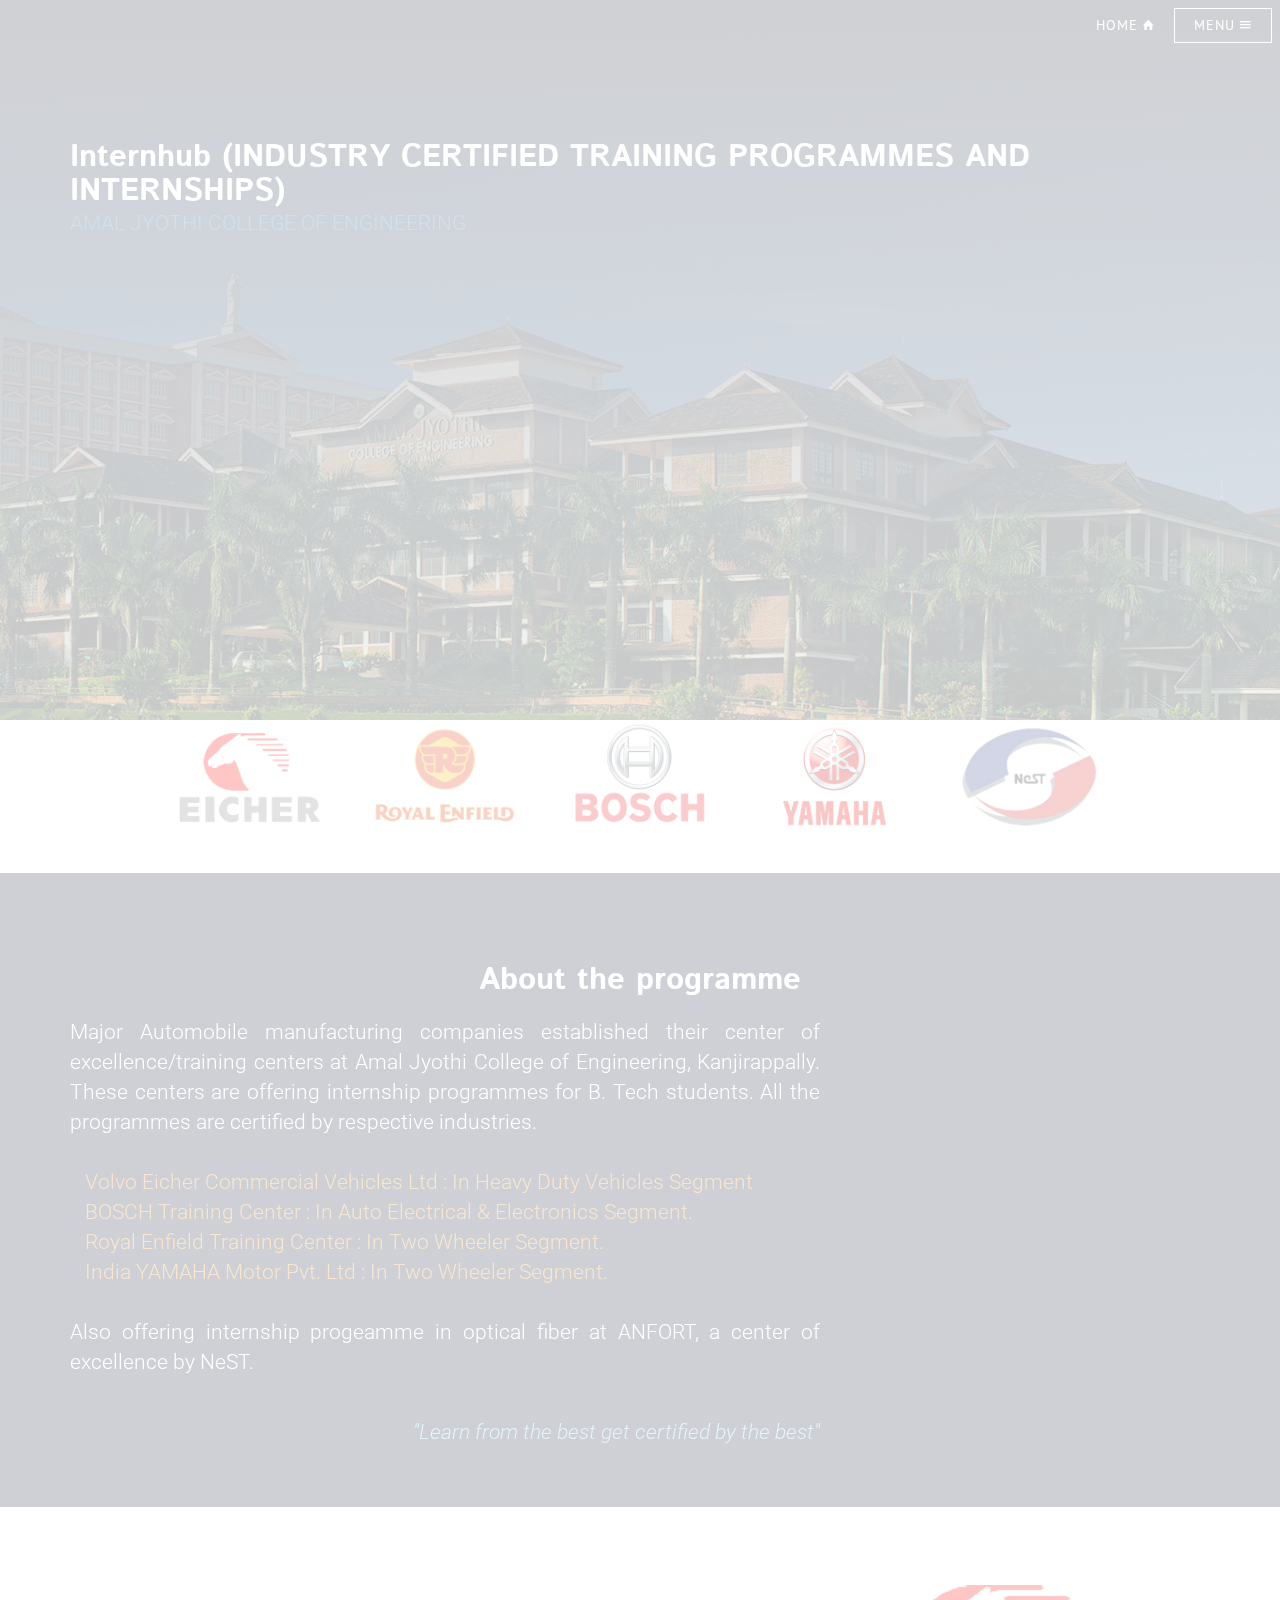
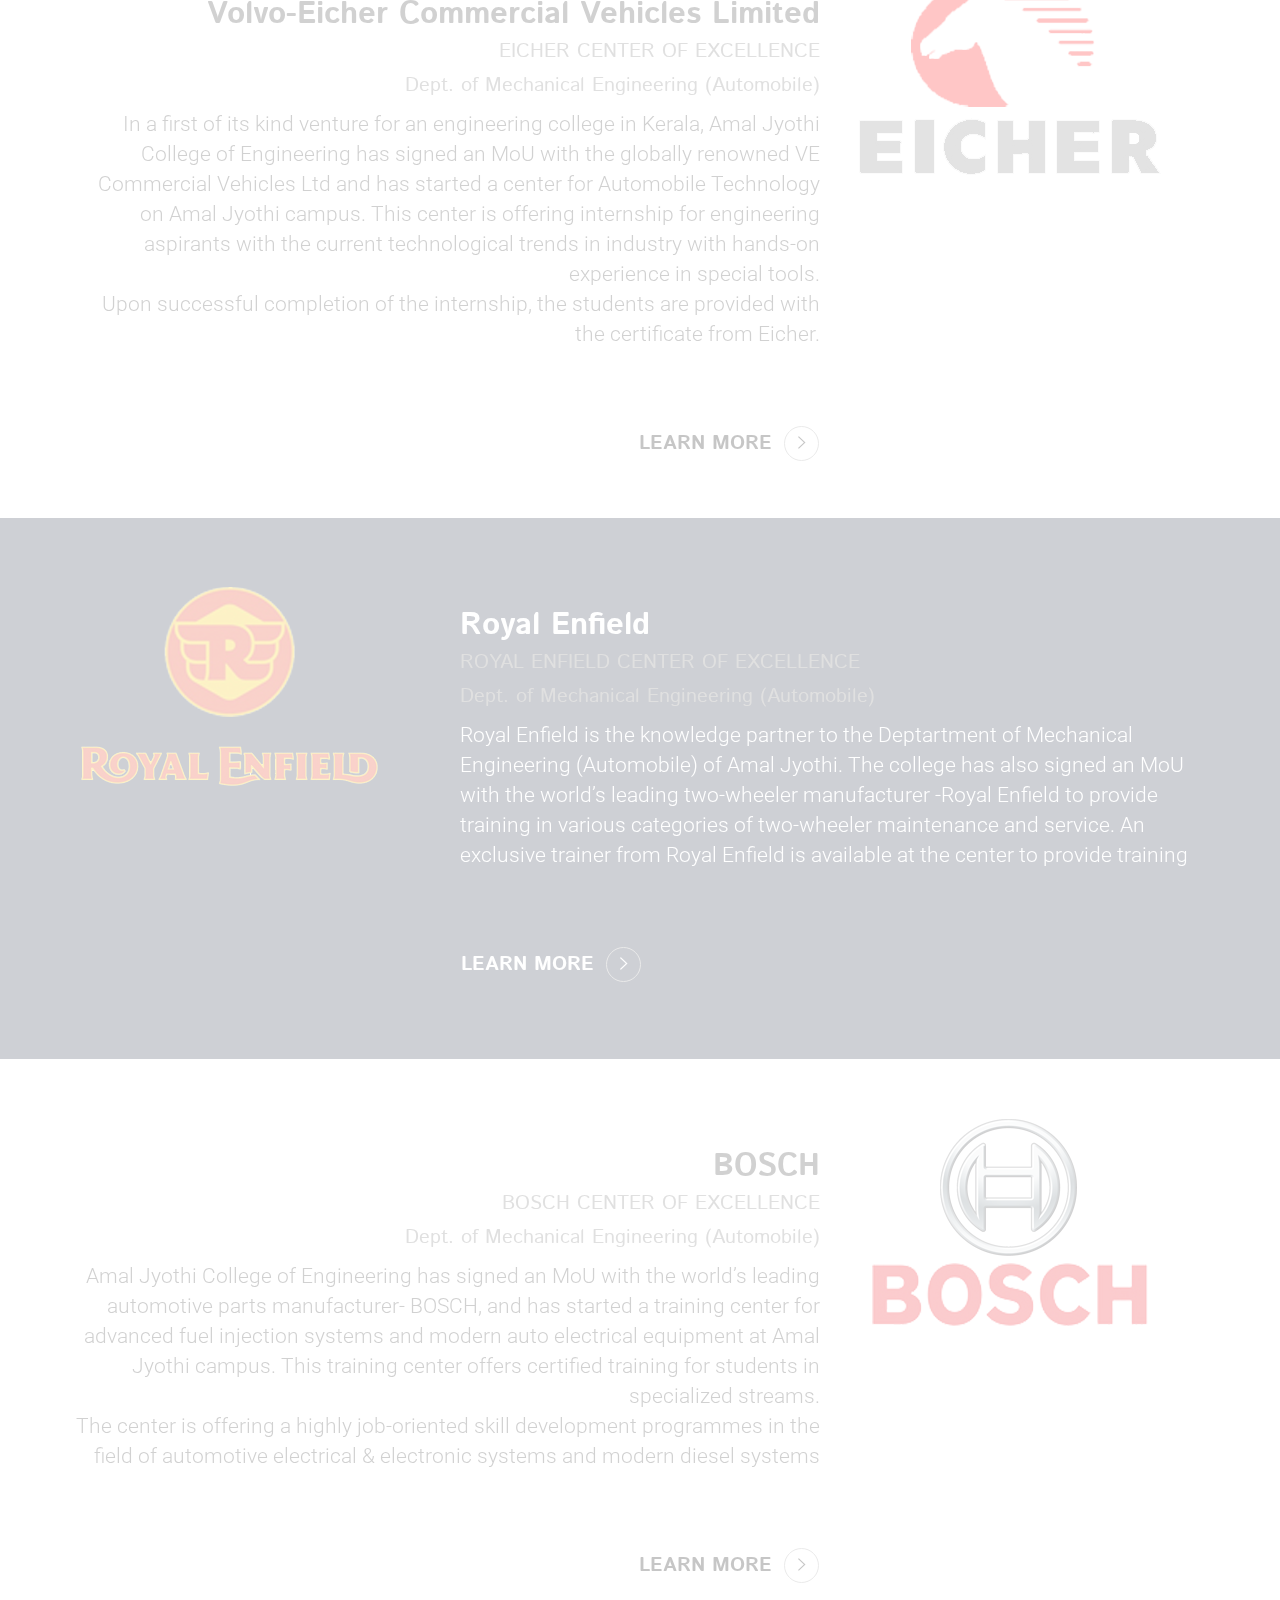
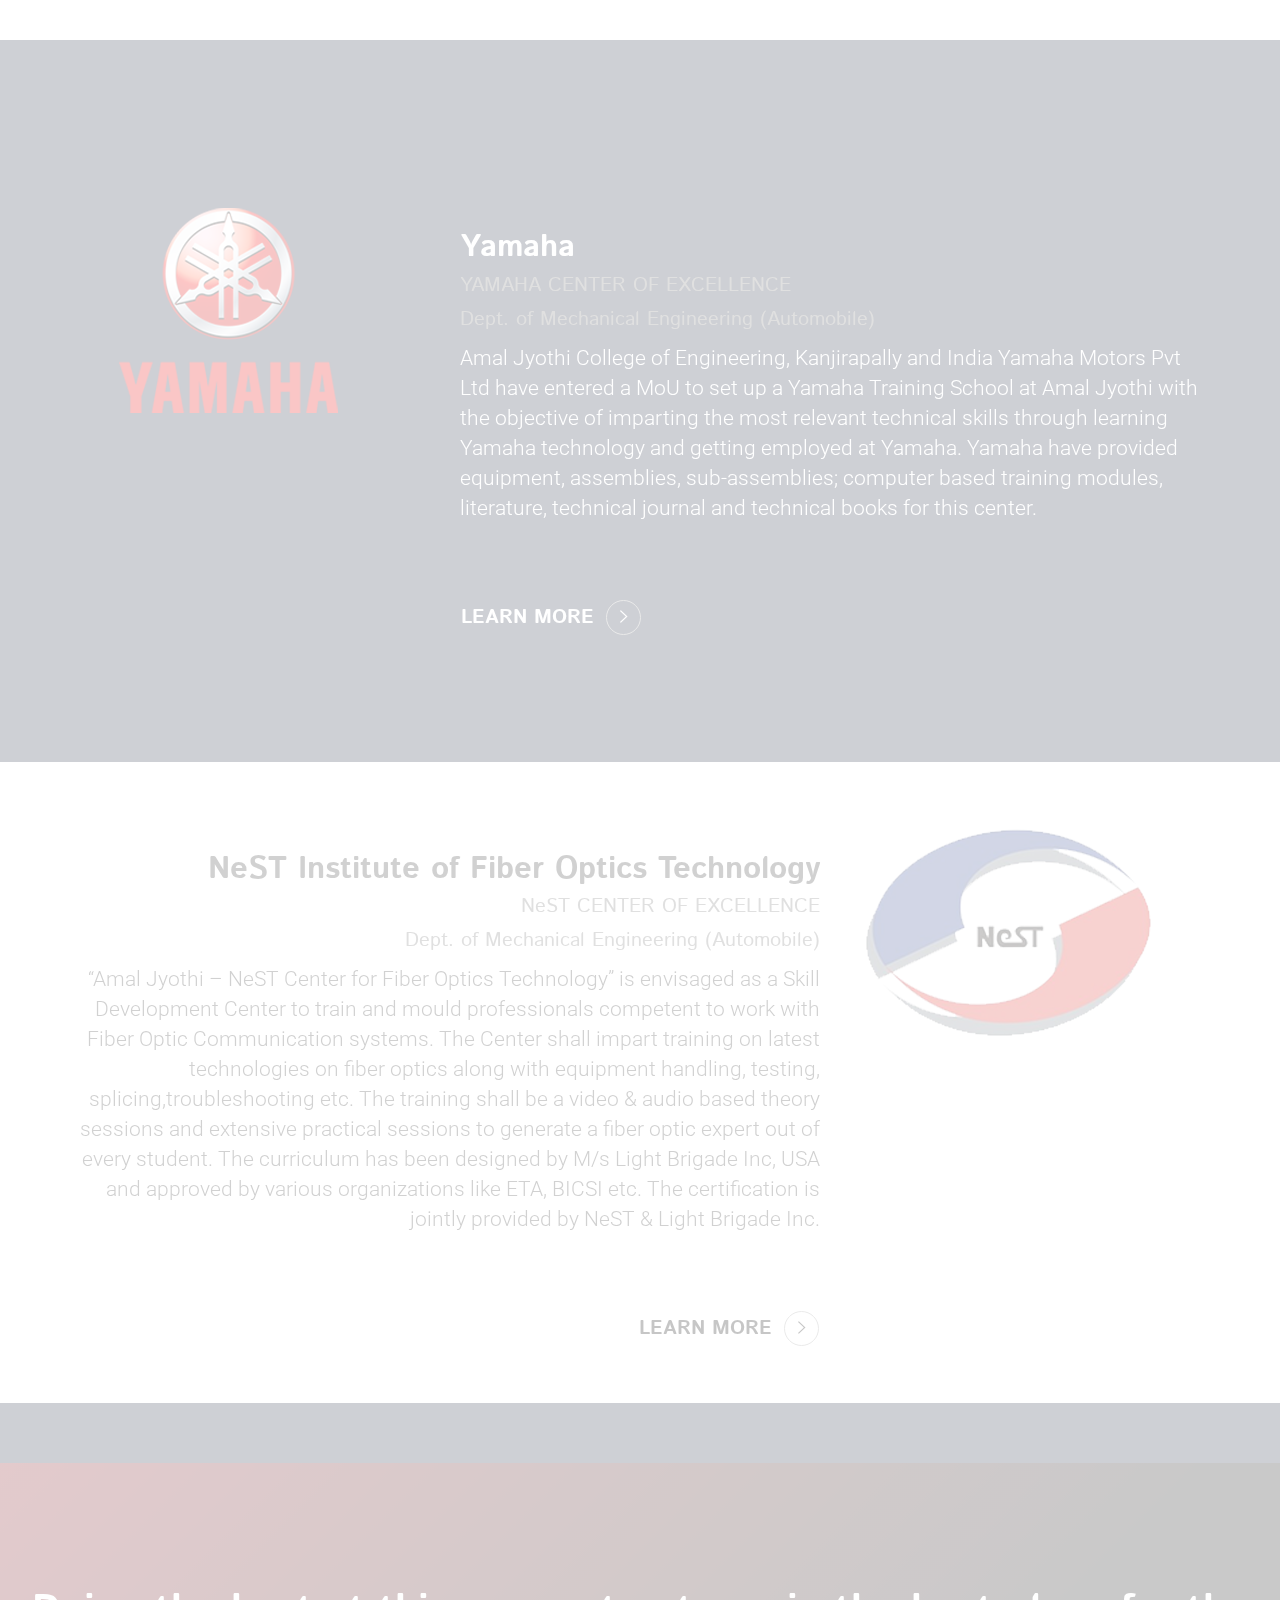
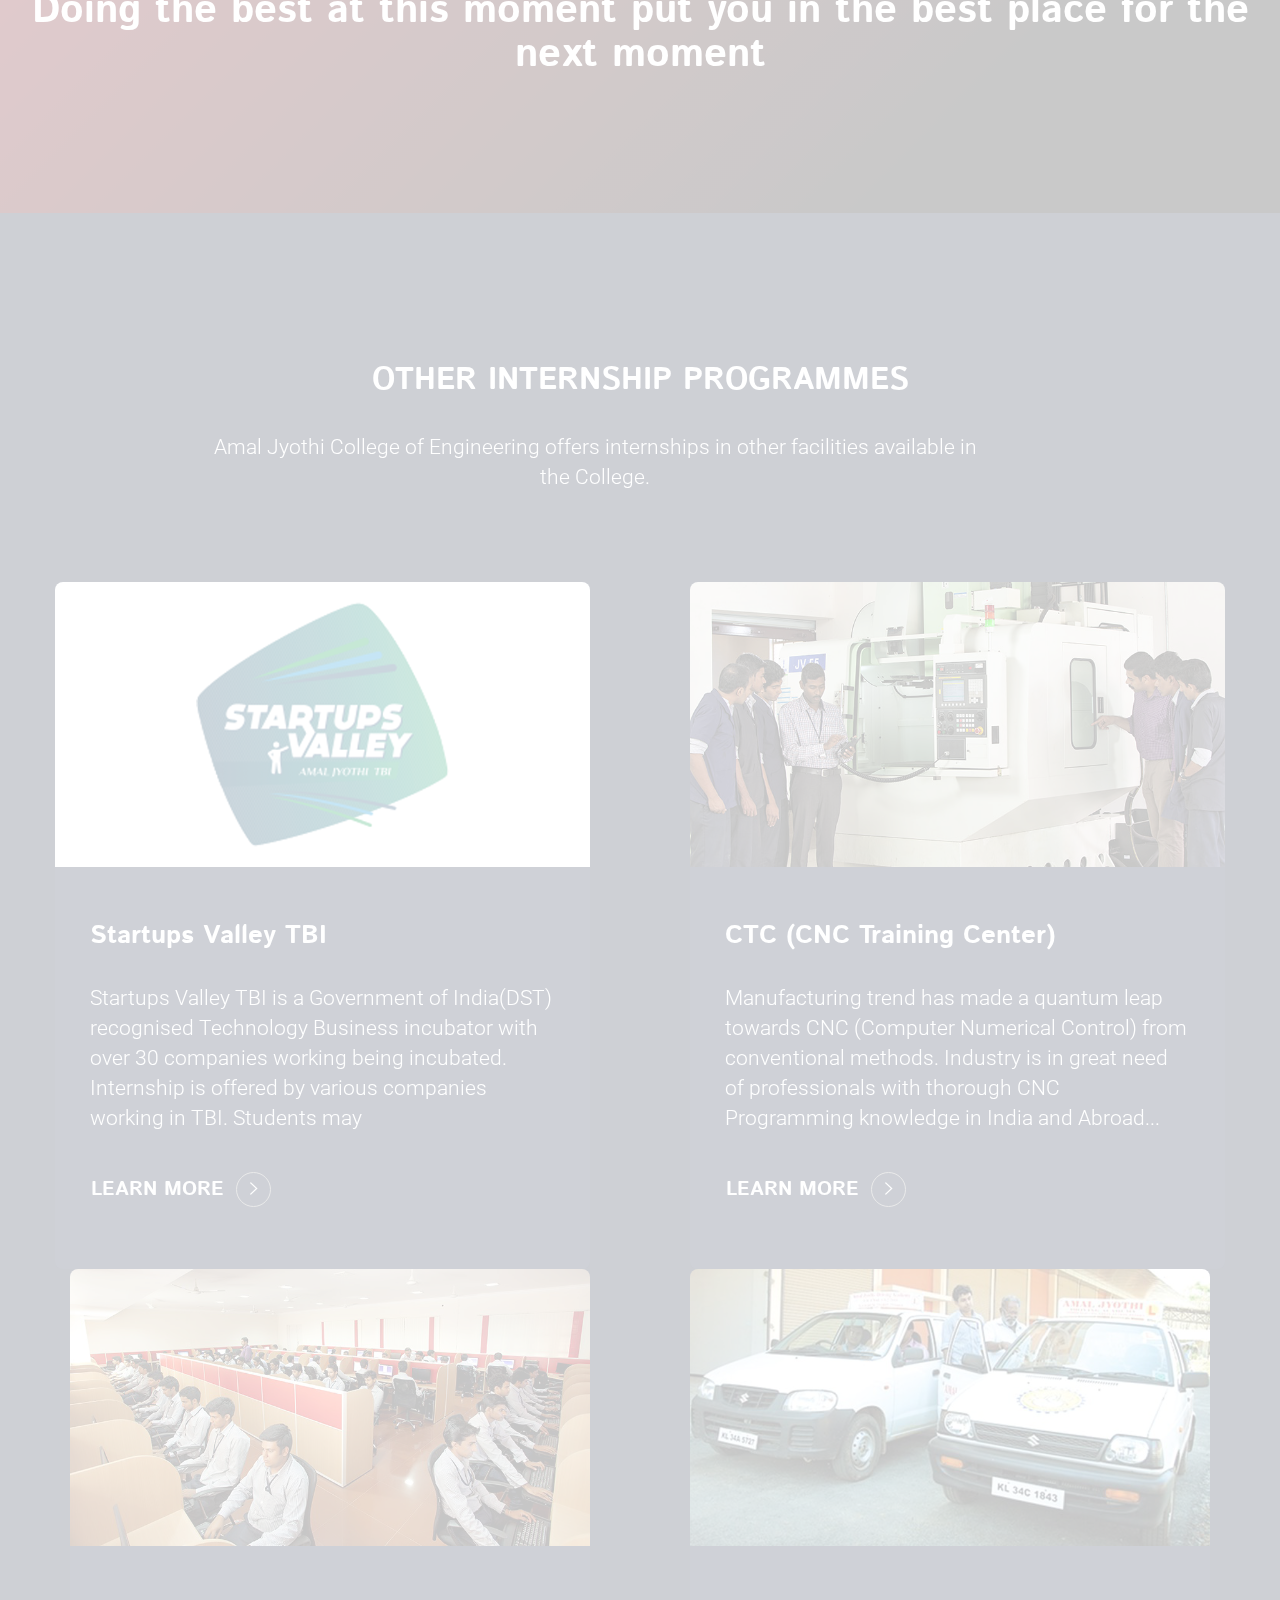
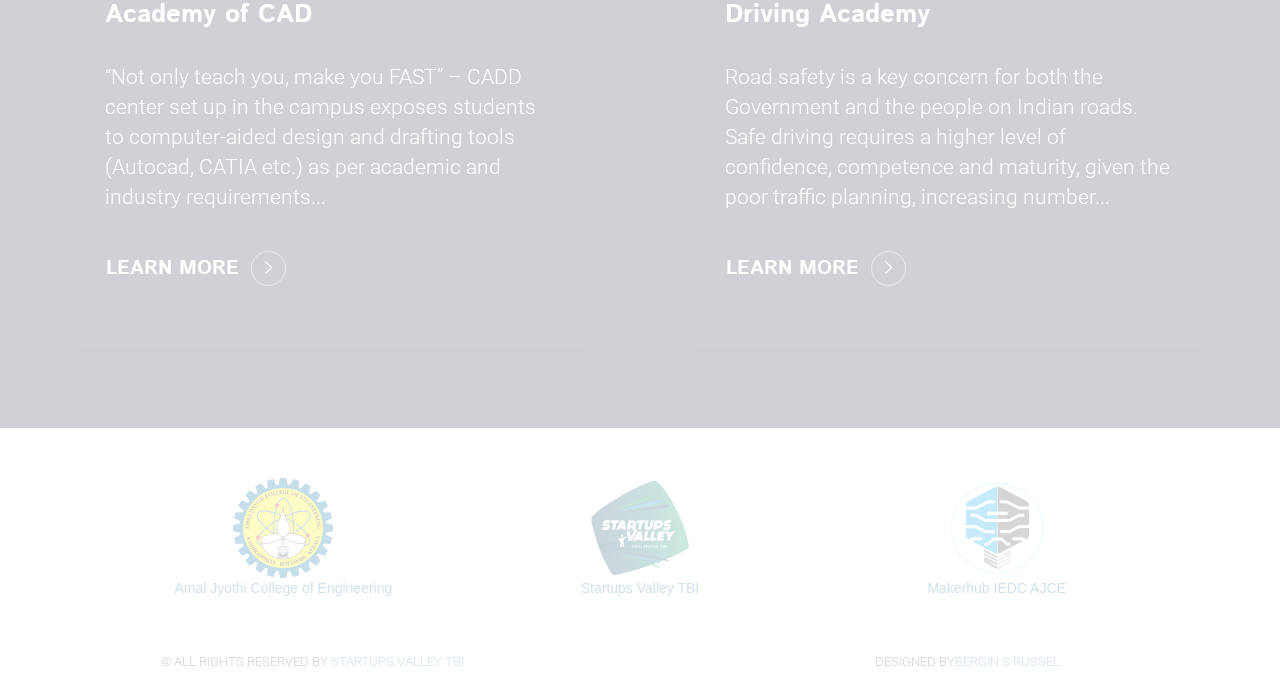
==== commit 1c8446f3: "c" ====
--- a/index.html
+++ b/index.html
@@ -12,7 +12,7 @@
         <link href="https://fonts.googleapis.com/css?family=PT+Sans" rel="stylesheet">
         <link href="assets/css/main.css" rel="stylesheet">
 		<meta name="author" content="Bergin S Russel">
-	<meta name="description" content="Industry Certified Internships and Training Programmes.  Learn from the best... Get certified by the best... Major manufacturing companies established their center of excellence/training centers at Amal Jyothi College of Engineering, Kanjirappally. These centers are offering internship programmes for B. Tech students. All the programmes are certified by respective industries. Applications are open for all students of Bachelor of Technology(B. Tech) and Master of Technology(M. Tech). Based on interest of students, they enroll and get certified." />
+	<meta name="description" content="Welcome to Internhub. Your one stop destination for Industry Certified Internships and Training programmes. Industry Certified Internships and Training Programmes.  Learn from the best... Get certified by the best... Major manufacturing companies established their center of excellence/training centers at Amal Jyothi College of Engineering, Kanjirappally. These centers are offering internship programmes for B. Tech students. All the programmes are certified by respective industries. Applications are open for all students of Bachelor of Technology(B. Tech) and Master of Technology(M. Tech). Based on interest of students, they enroll and get certified." />
 	<meta name="keywords" content="Internships, Training, Internship, certified, volvo, Eicher, royal, enfield, training centre, center, nest, redhat, yamaha, technisian, technical, tools, cnc, driving, numerical control, tools, cad, academy, Industry Certified Training Programmes and Internships, Idea, Startups, IEDC, I E D C, KSUM, Maker Hub, MAKERHUB, AmalJyothi, Amal Jyothi, AJCE, Innovatio, Entrepreneurship, AJC, Kanjirappally, Credox, Dreambig, Dream Big, Aptinno, Startups Valley, Technology, TBI, Development, Centre, Center, Ajin, Sherin, Bergin, IPR, IPR CELL, KSCSTE, KSIDC, DST, Incubator, Business, T B I, Technology Business Incubator, Kerala, Startups, Funding, Mentor, Support, Education, innovator, Innovtors hub, model, mun, silicon valley, intern, internship, programme, awareness, intellectual, property, rights, think, different, outside, box, products, robotics, digital, marketing, website, web, dev"/>
 		
 		
@@ -78,7 +78,7 @@
             <div class="container">
                 <div class="row">
                     <div class="col-md-12">
-                        <h2>INDUSTRY CERTIFIED TRAINING PROGRAMMES AND INTERNSHIPS</h2>
+                        <h2>Internhub (INDUSTRY CERTIFIED TRAINING PROGRAMMES AND INTERNSHIPS)</h2>
                     </div>
                 </div>
 
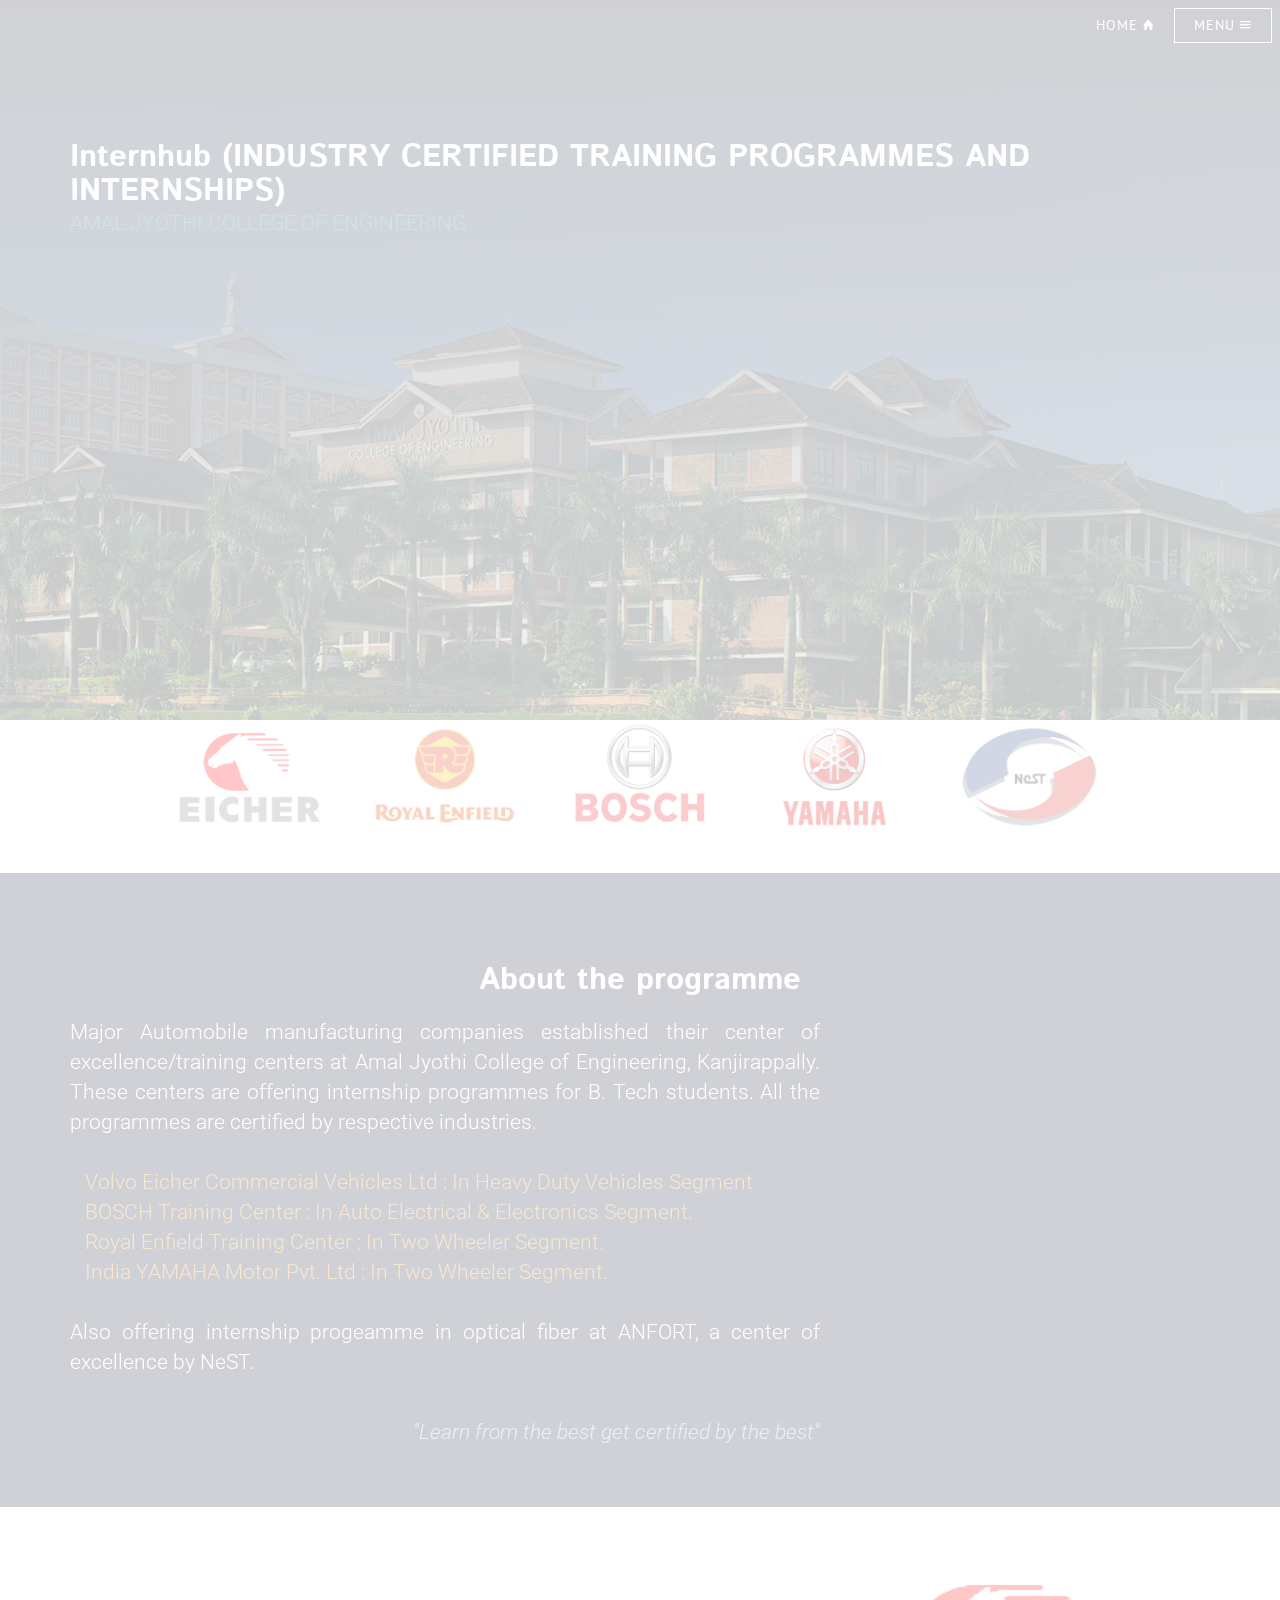
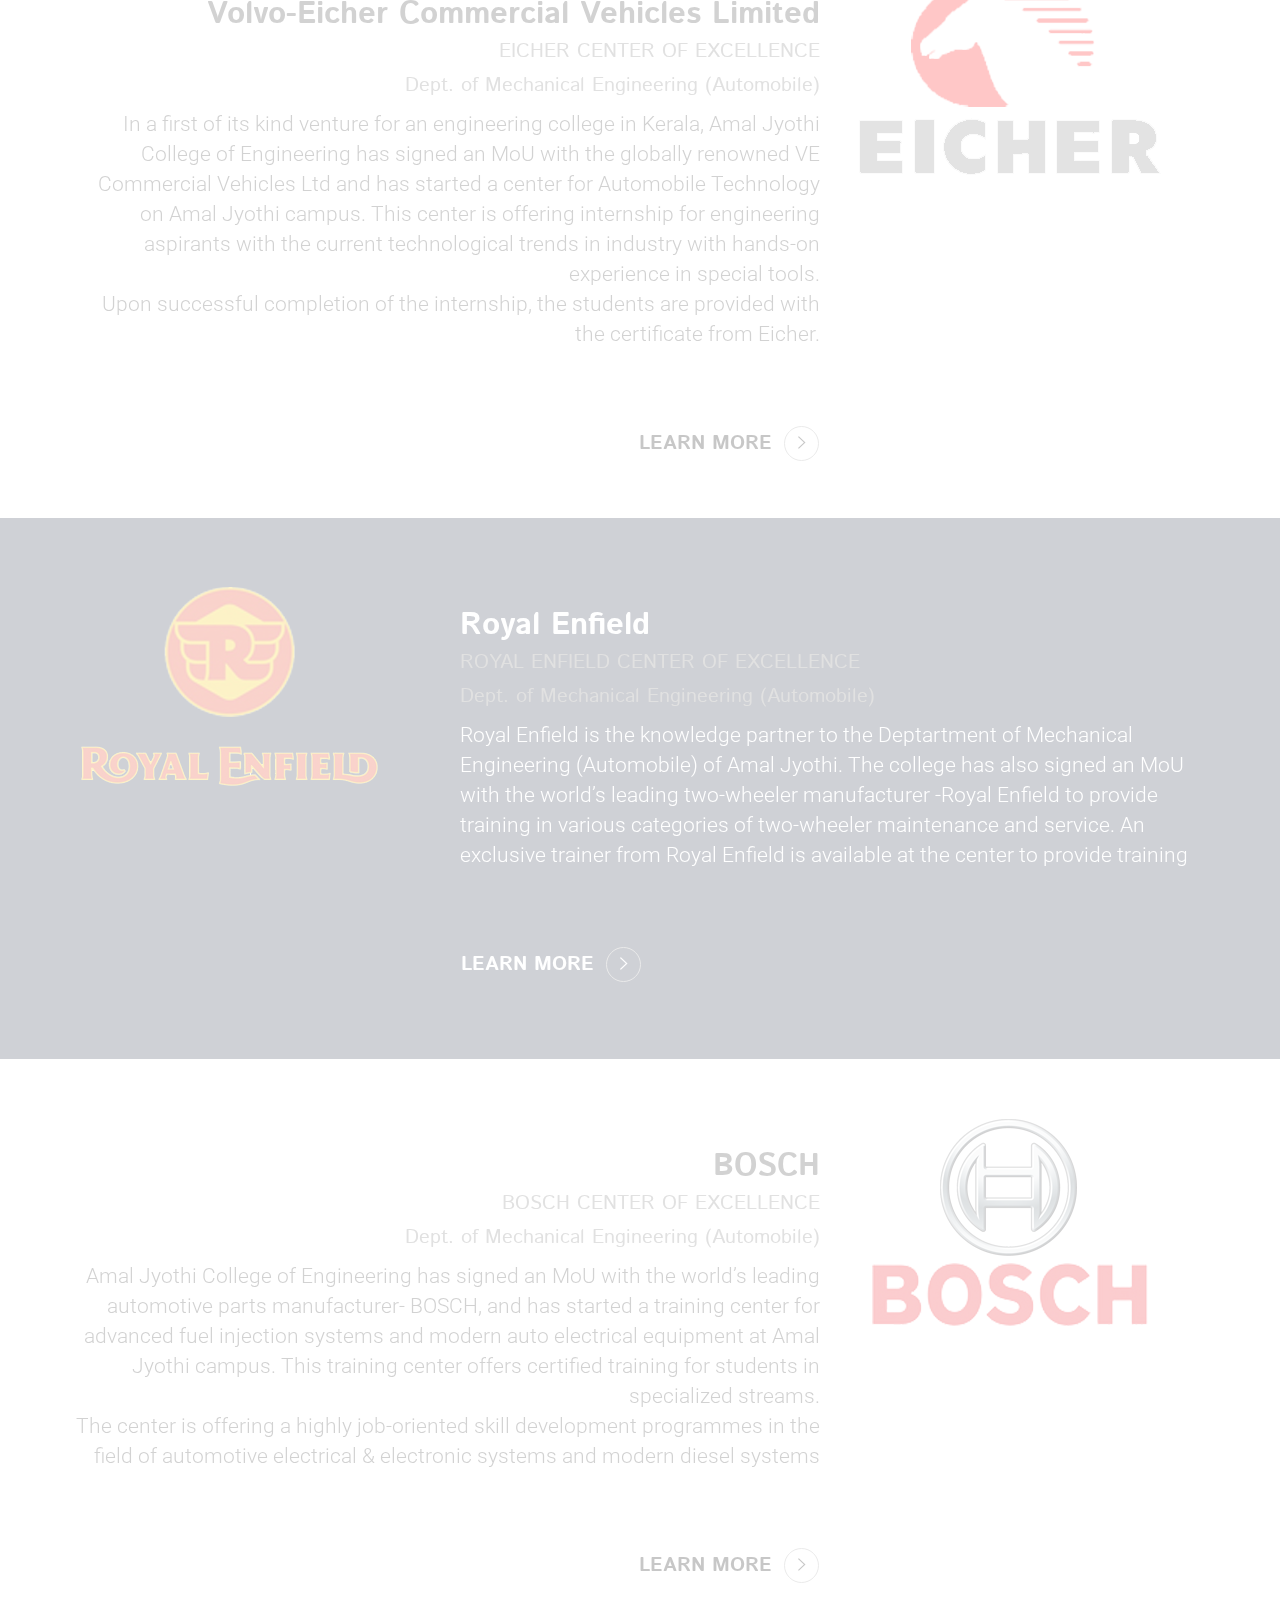
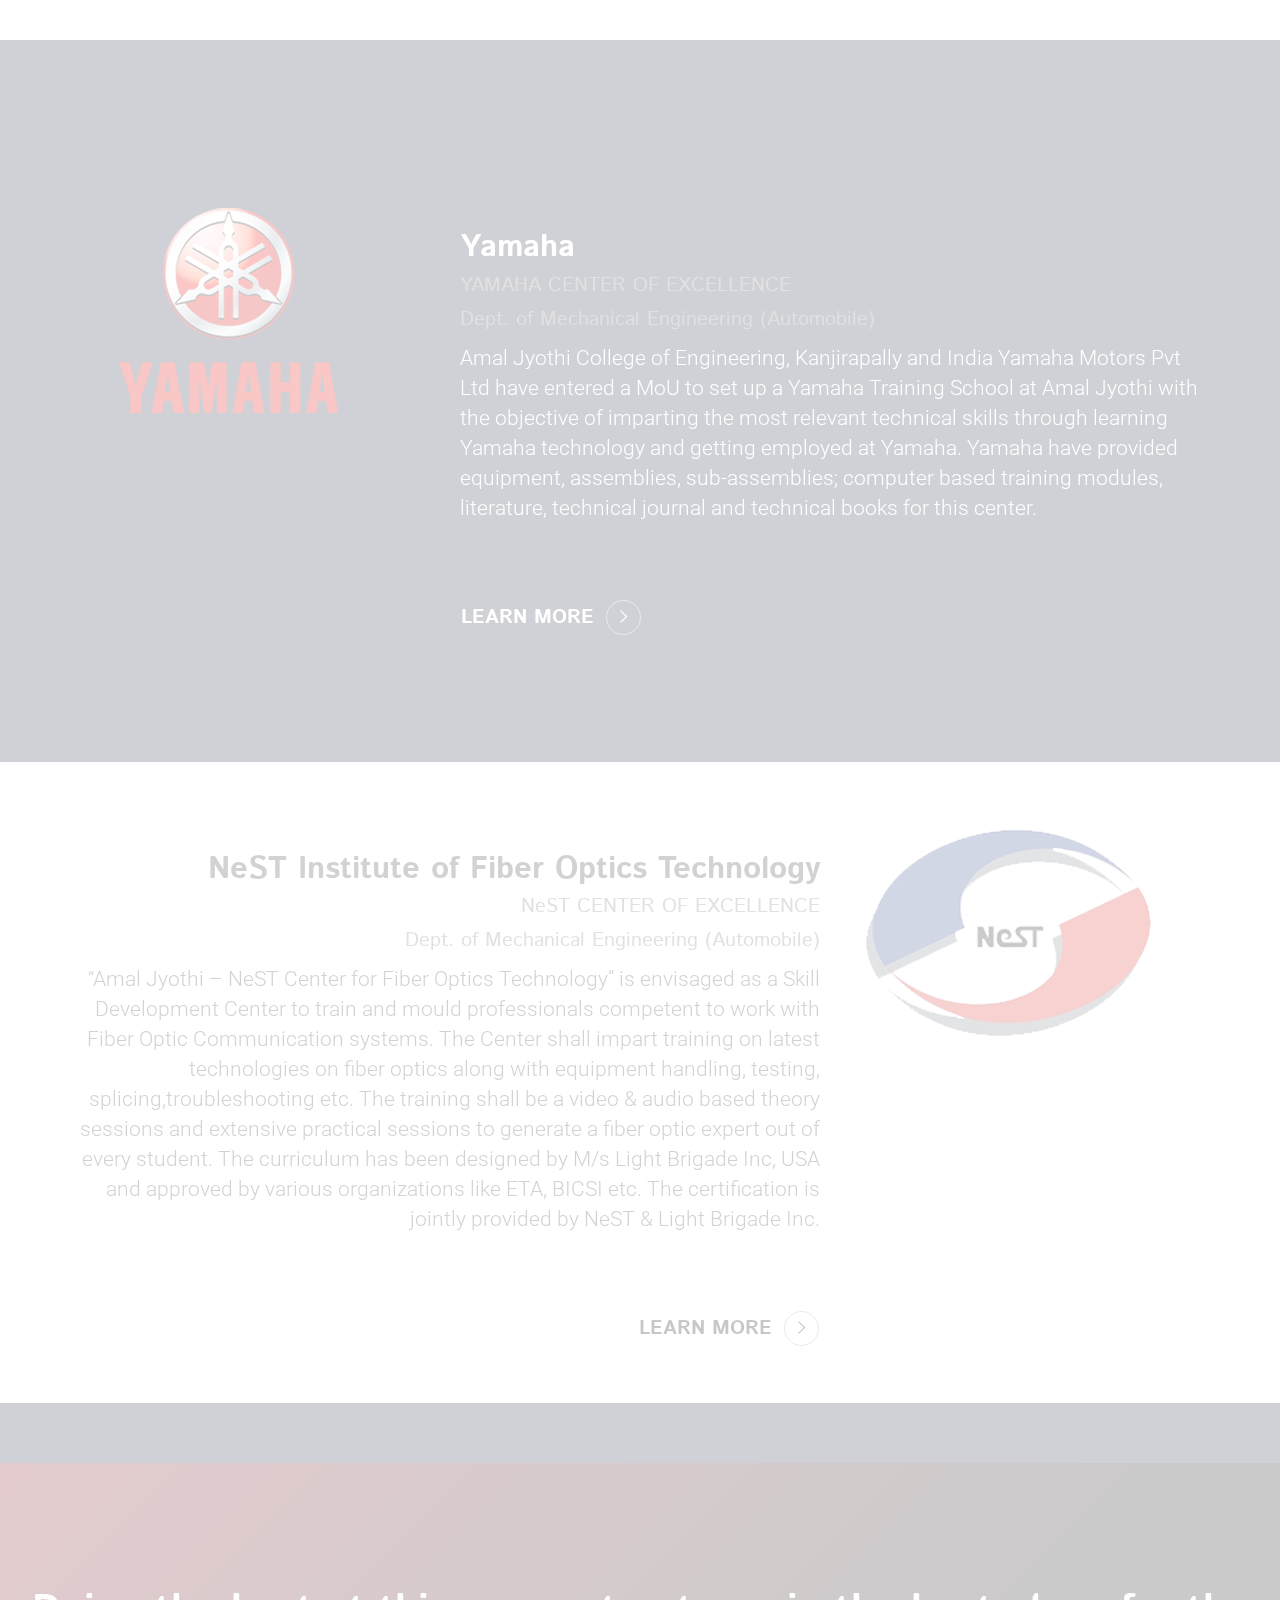
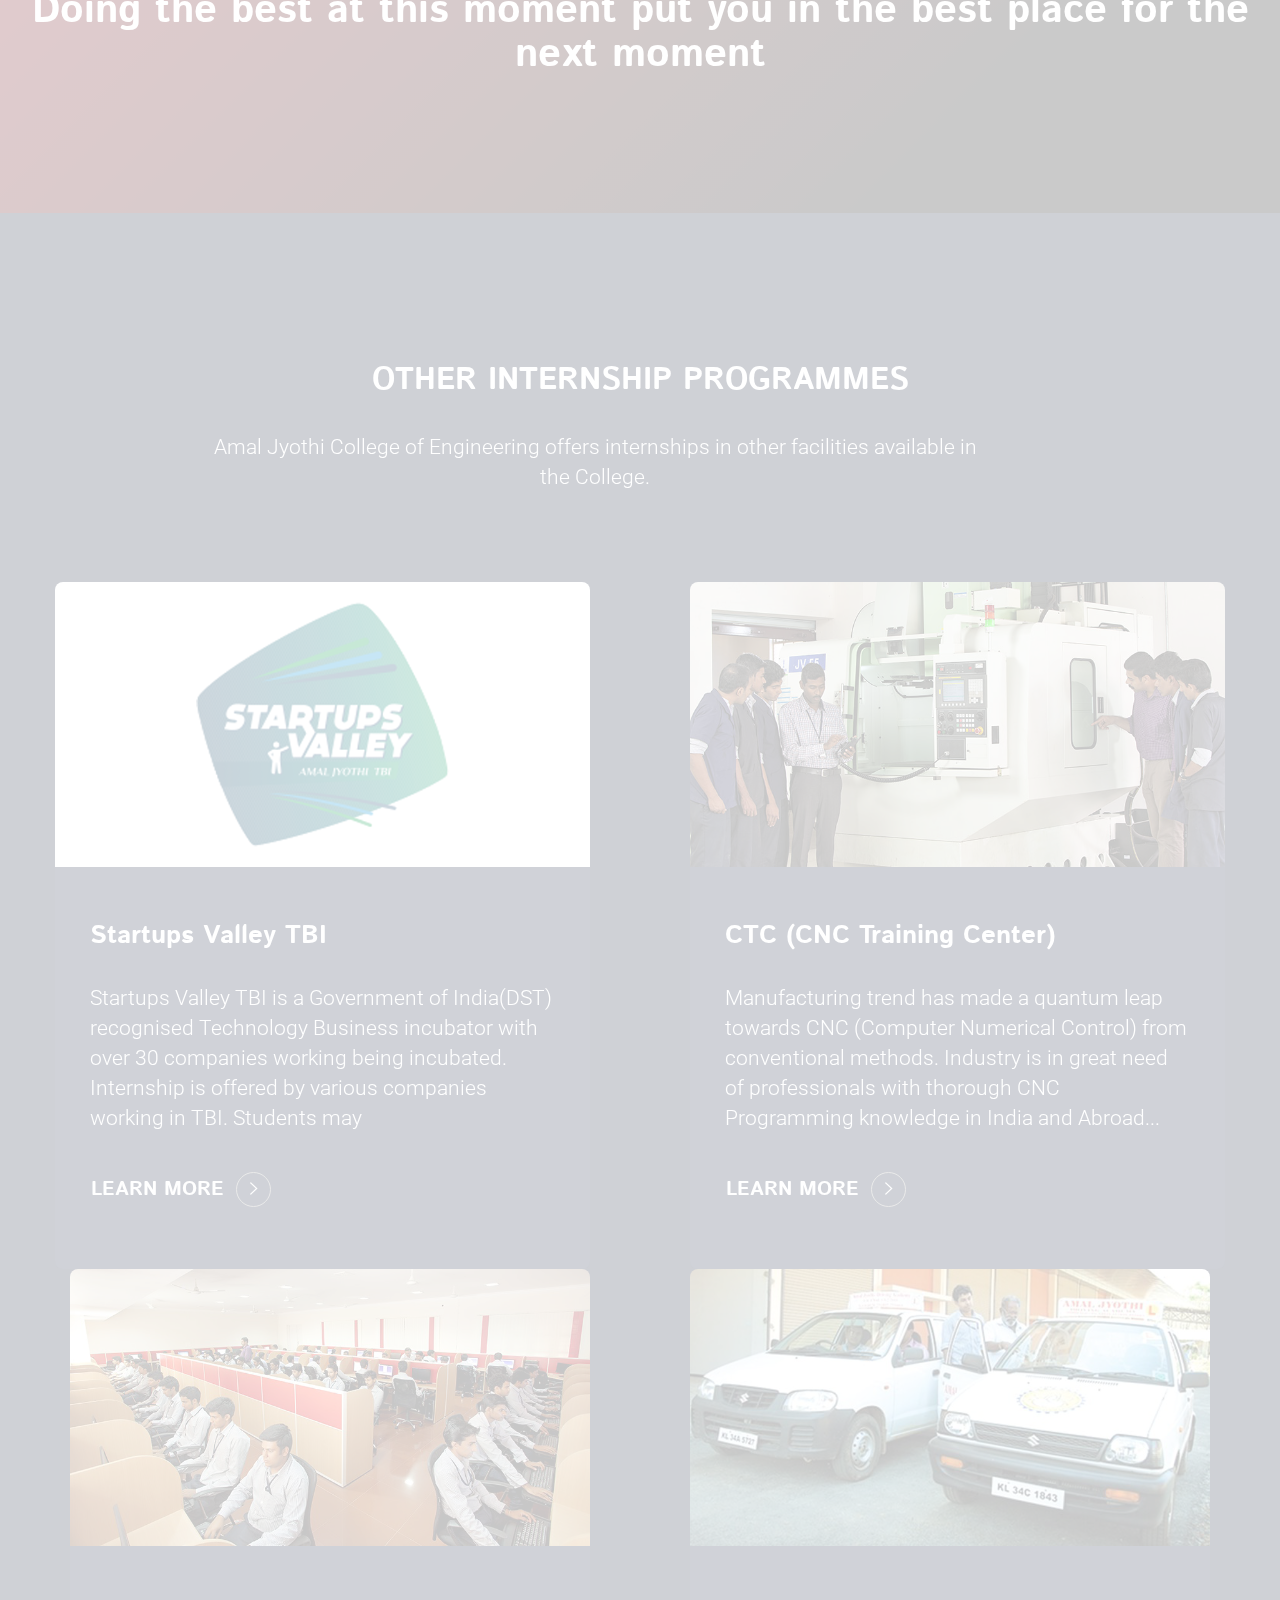
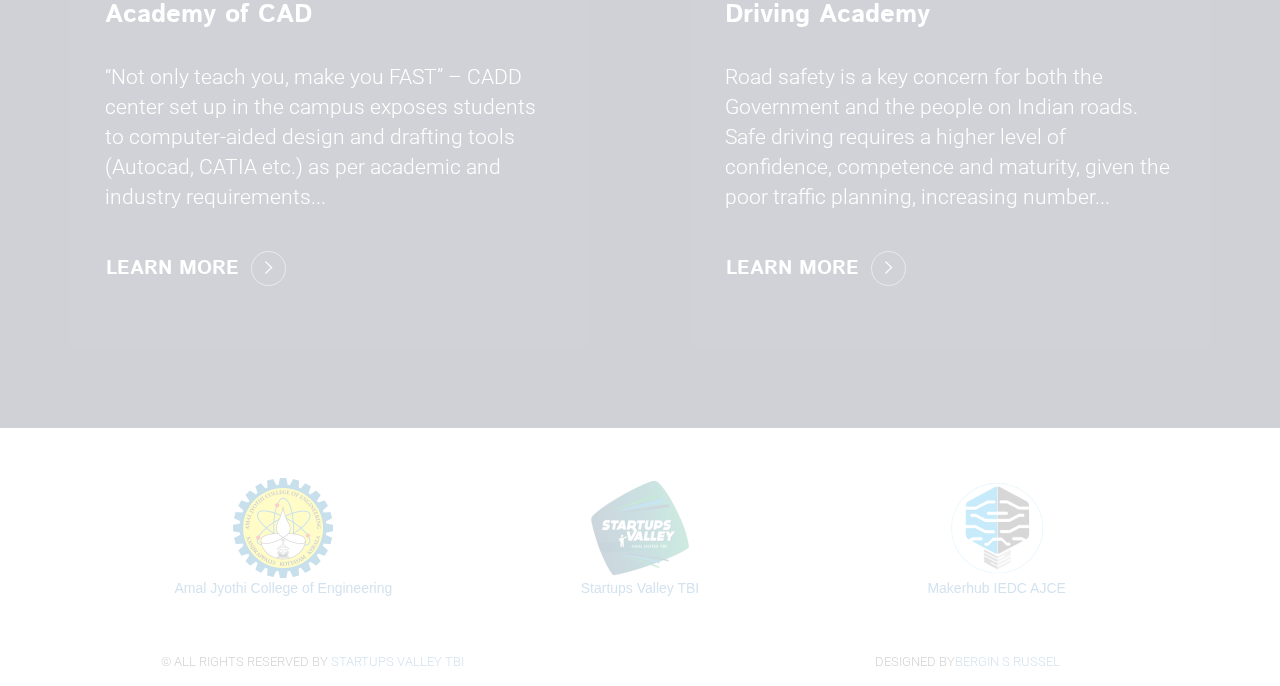
==== commit 00f36677: "push" ====
--- a/index.html
+++ b/index.html
@@ -4,7 +4,7 @@
         <meta charset="utf-8">
         <meta http-equiv="X-UA-Compatible" content="IE=edge">
         <meta name="viewport" content="width=device-width, initial-scale=1">
-        <title>Industry Certified Internships &amp; Training Programmes - Amal Jyothi College of Engineering</title>
+        <title>Internhub - Your one stop destination for Industry Certified Internships and Training programmes</title>
         <link href="assets/css/bootstrap.min.css" rel="stylesheet">
         <link rel="stylesheet" href="assets/css/ionicons.min.css">
         <link href="https://fonts.googleapis.com/css?family=Istok+Web:400,400i,700,700i" rel="stylesheet">
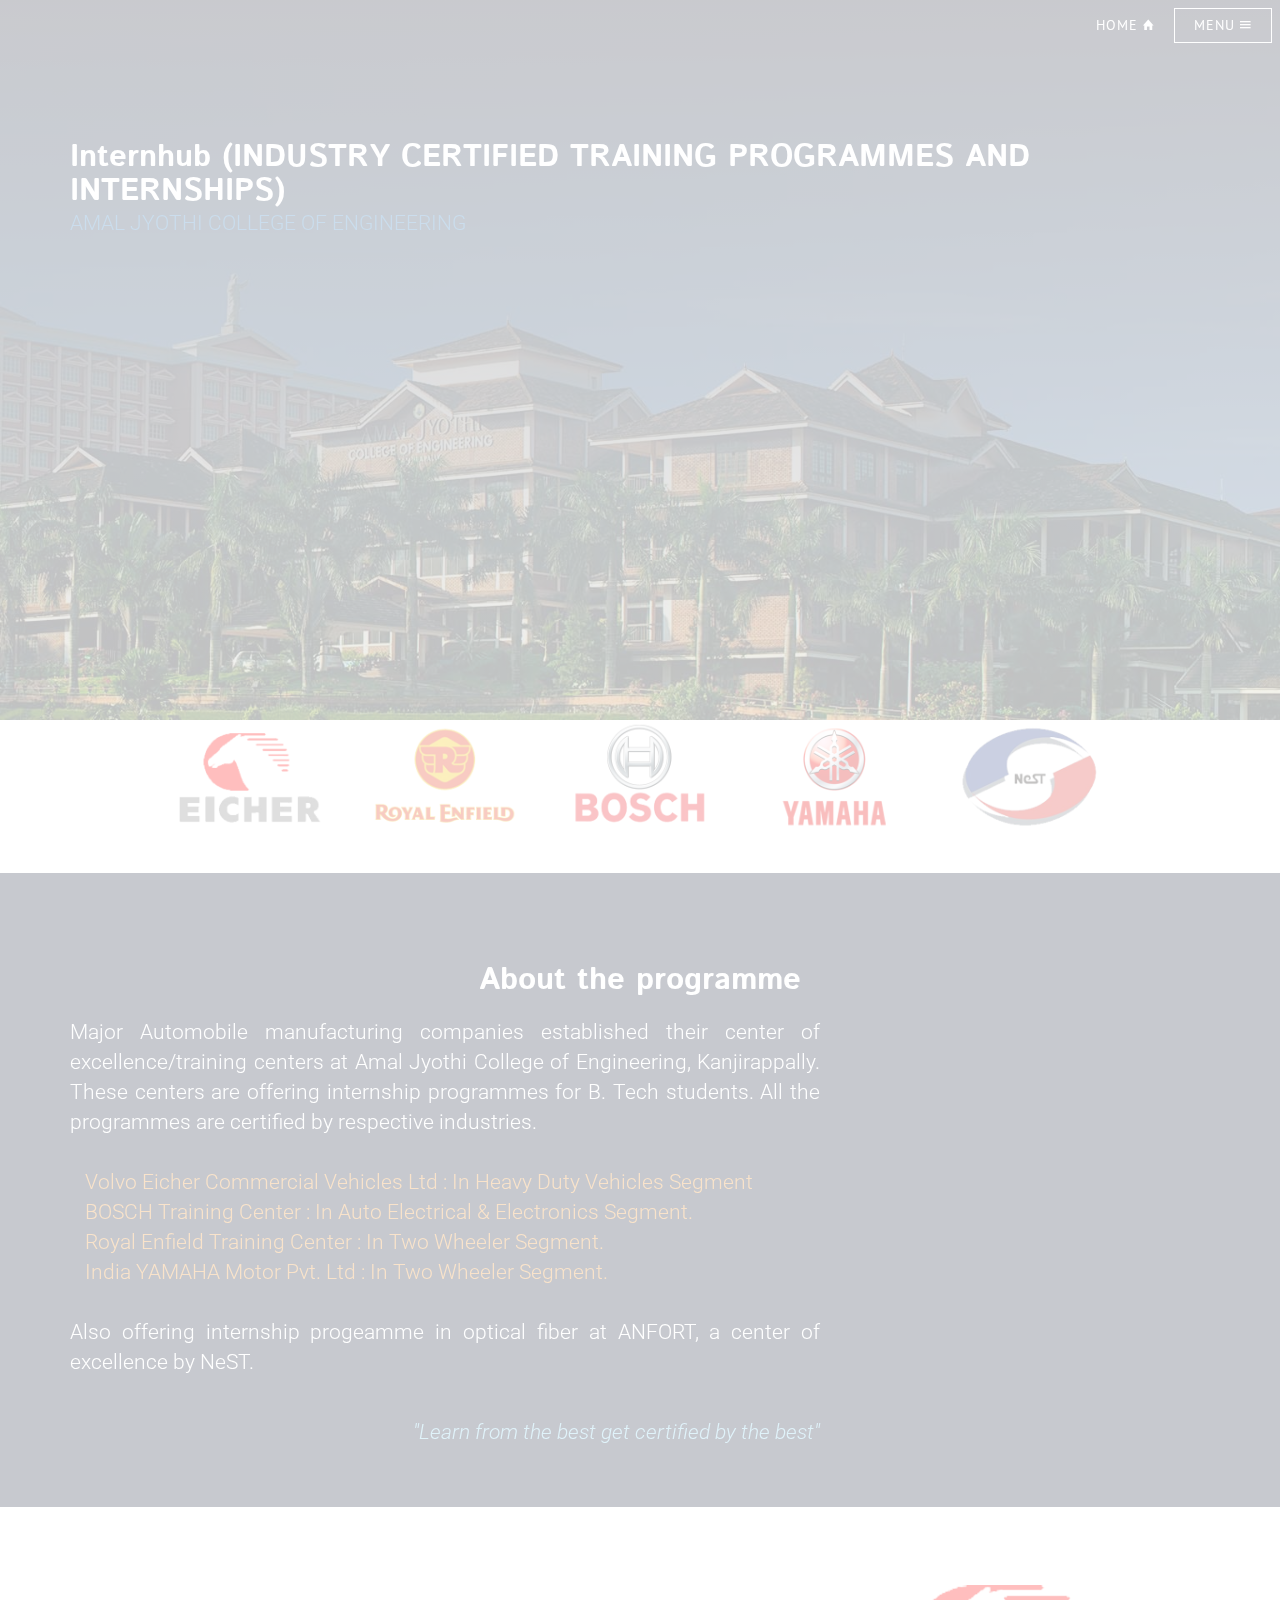
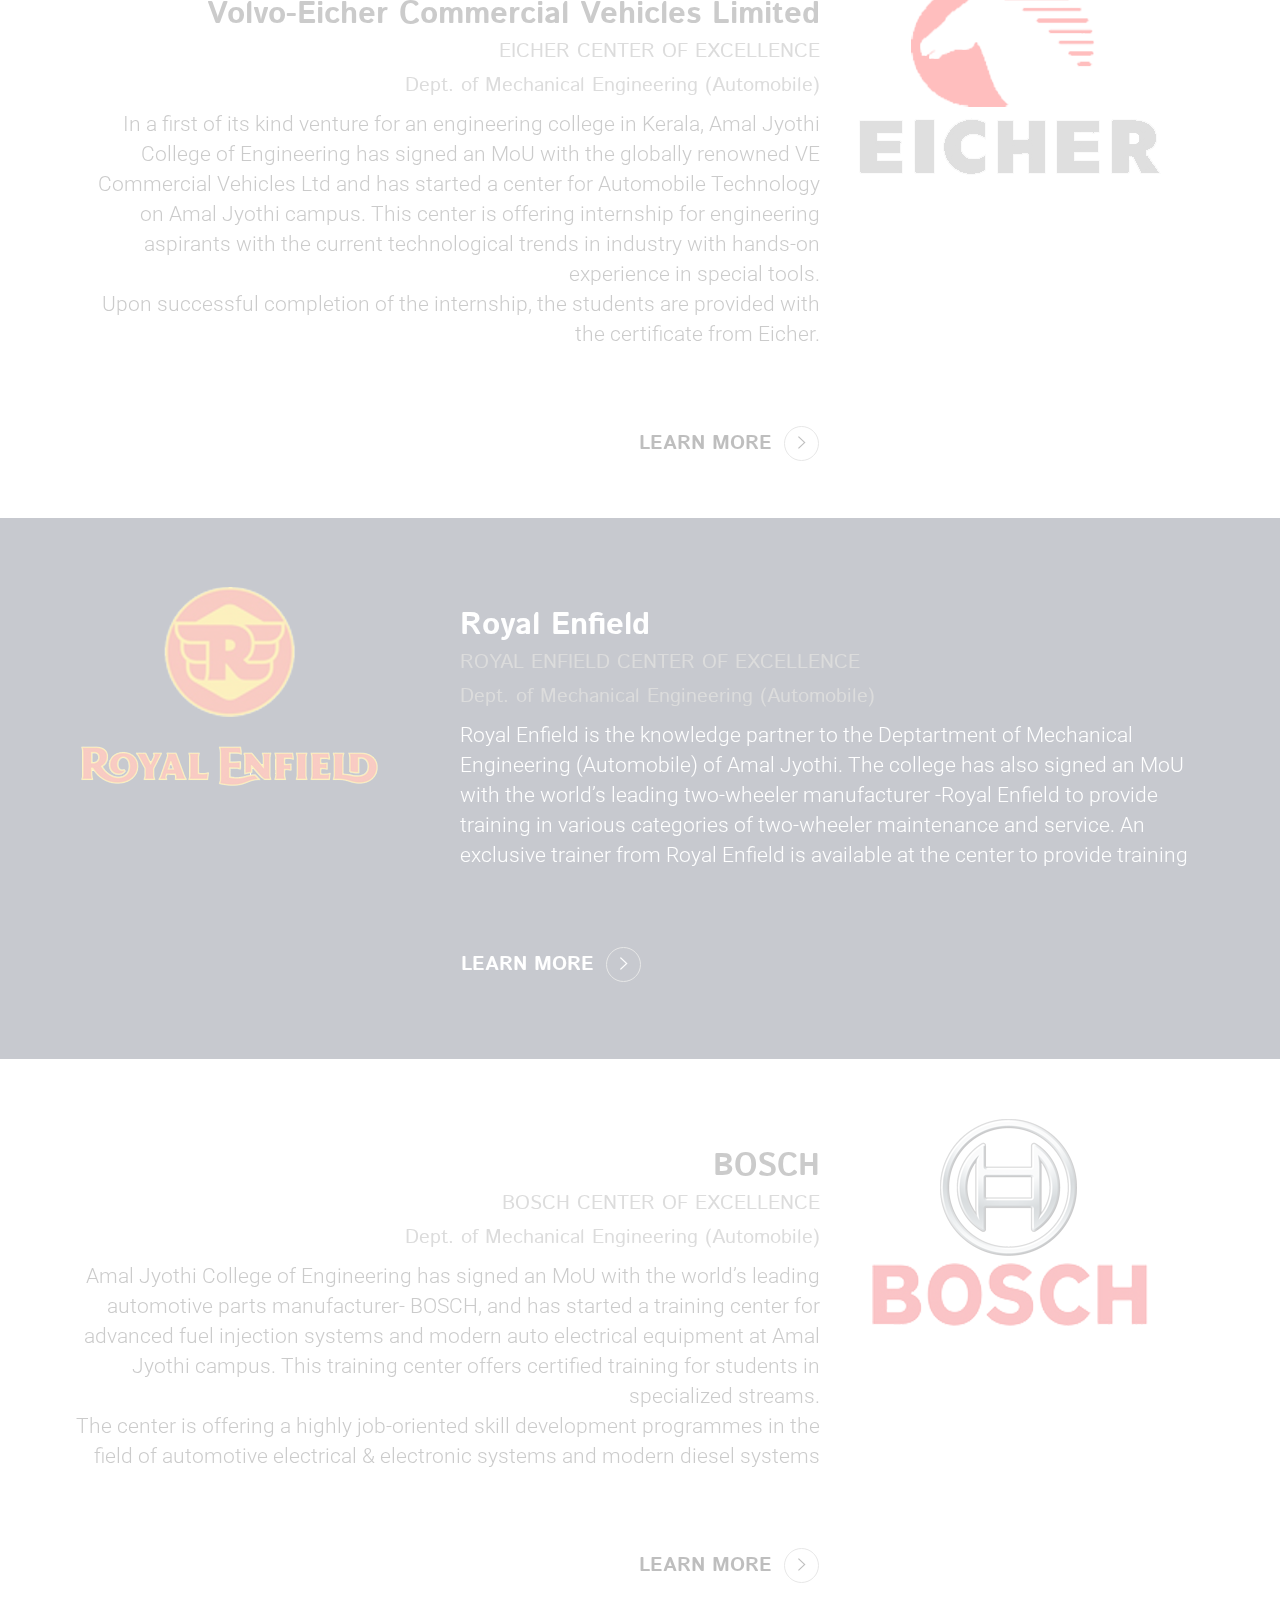
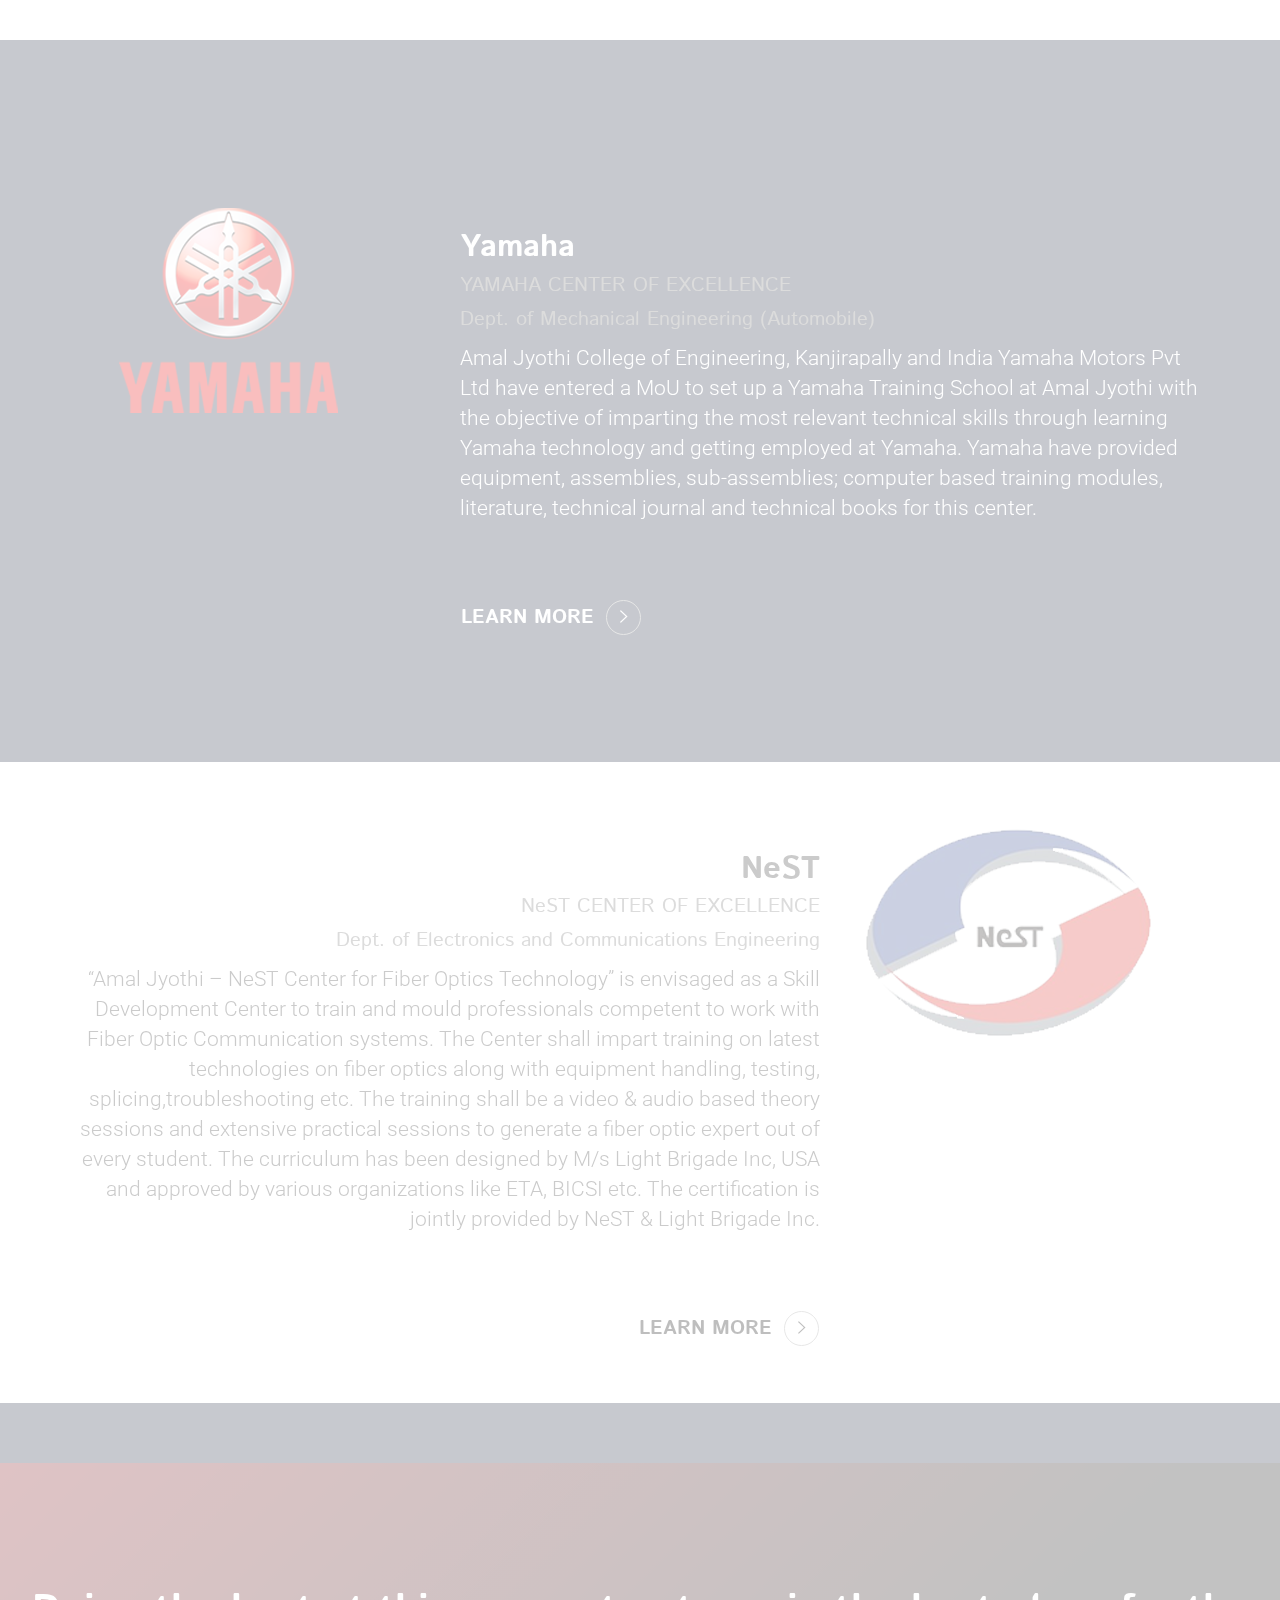
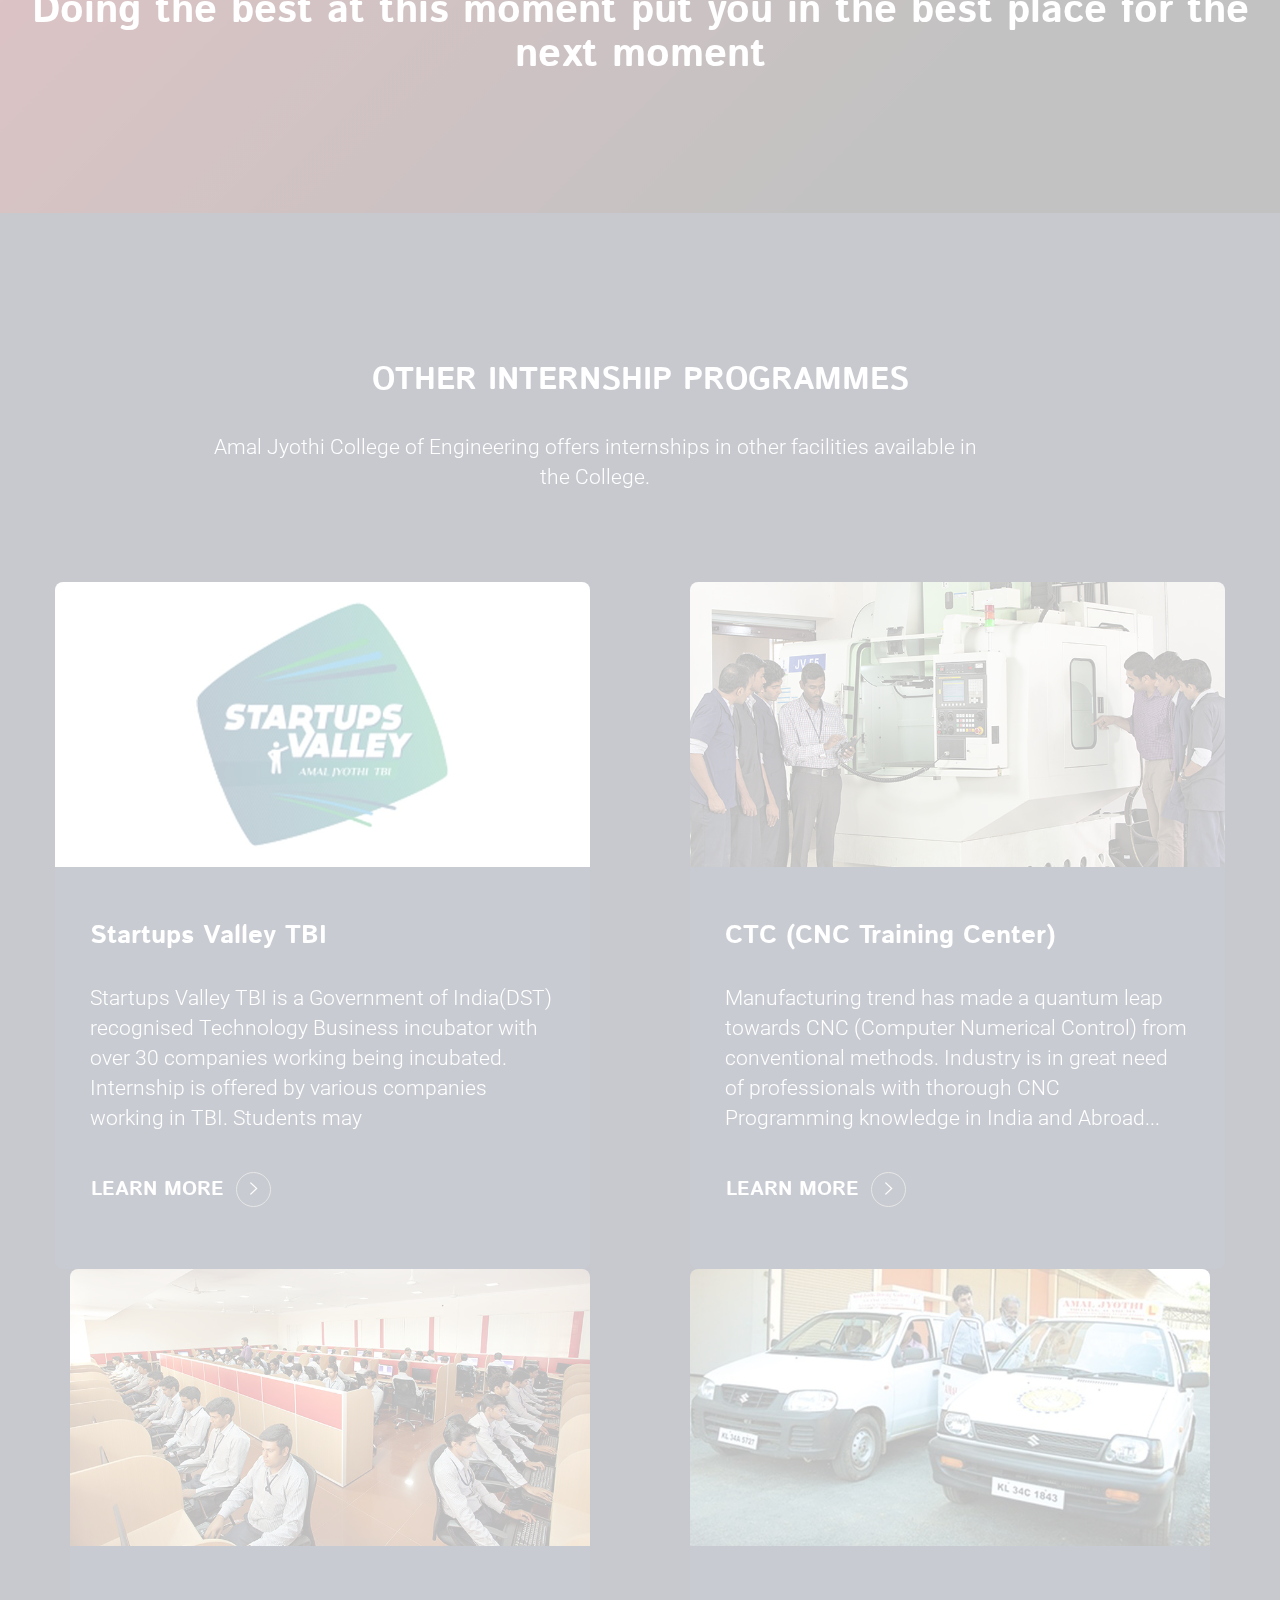
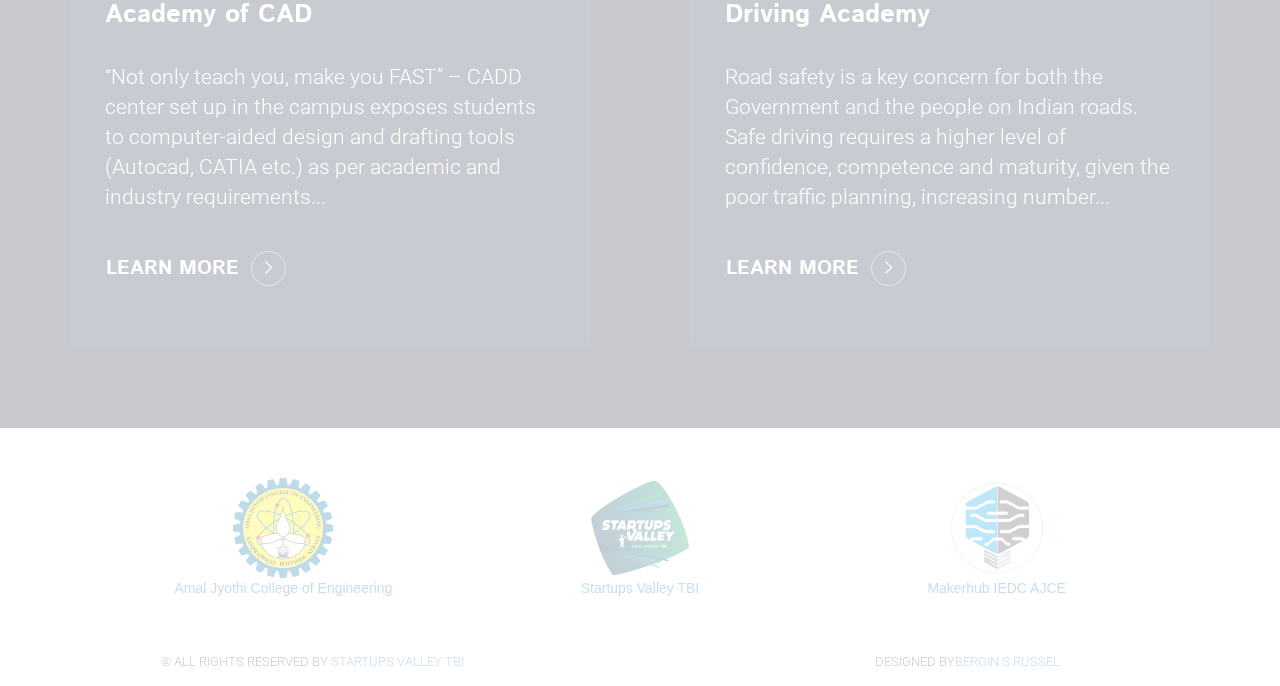
==== commit 9ac7f577: "cccc" ====
--- a/index.html
+++ b/index.html
@@ -268,8 +268,8 @@
                        
                         <div class="col-md-8">
                             <div class="section-highlight">
-                                <h2>NeST Institute of Fiber Optics Technology<small><br>
-								NeST CENTER OF EXCELLENCE <br>Dept. of Mechanical Engineering (Automobile)</small></h2>
+                                <h2>NeST<small><br>
+								NeST CENTER OF EXCELLENCE <br>Dept. of Electronics and Communications Engineering</small></h2>
                             </div>
                             <div class="section-details">
                                 <p>“Amal Jyothi – NeST Center for Fiber Optics Technology” is envisaged as a Skill Development Center to train and mould professionals competent to work with Fiber Optic Communication systems. The Center shall impart training on latest technologies on fiber optics along with equipment handling, testing, splicing,troubleshooting etc. The training shall be a video &amp; audio based theory sessions and extensive practical sessions to generate a fiber optic expert out of every student. The curriculum has been designed by M/s Light Brigade Inc, USA and approved by various organizations like ETA, BICSI etc. The certification is jointly provided by NeST &amp; Light Brigade Inc.
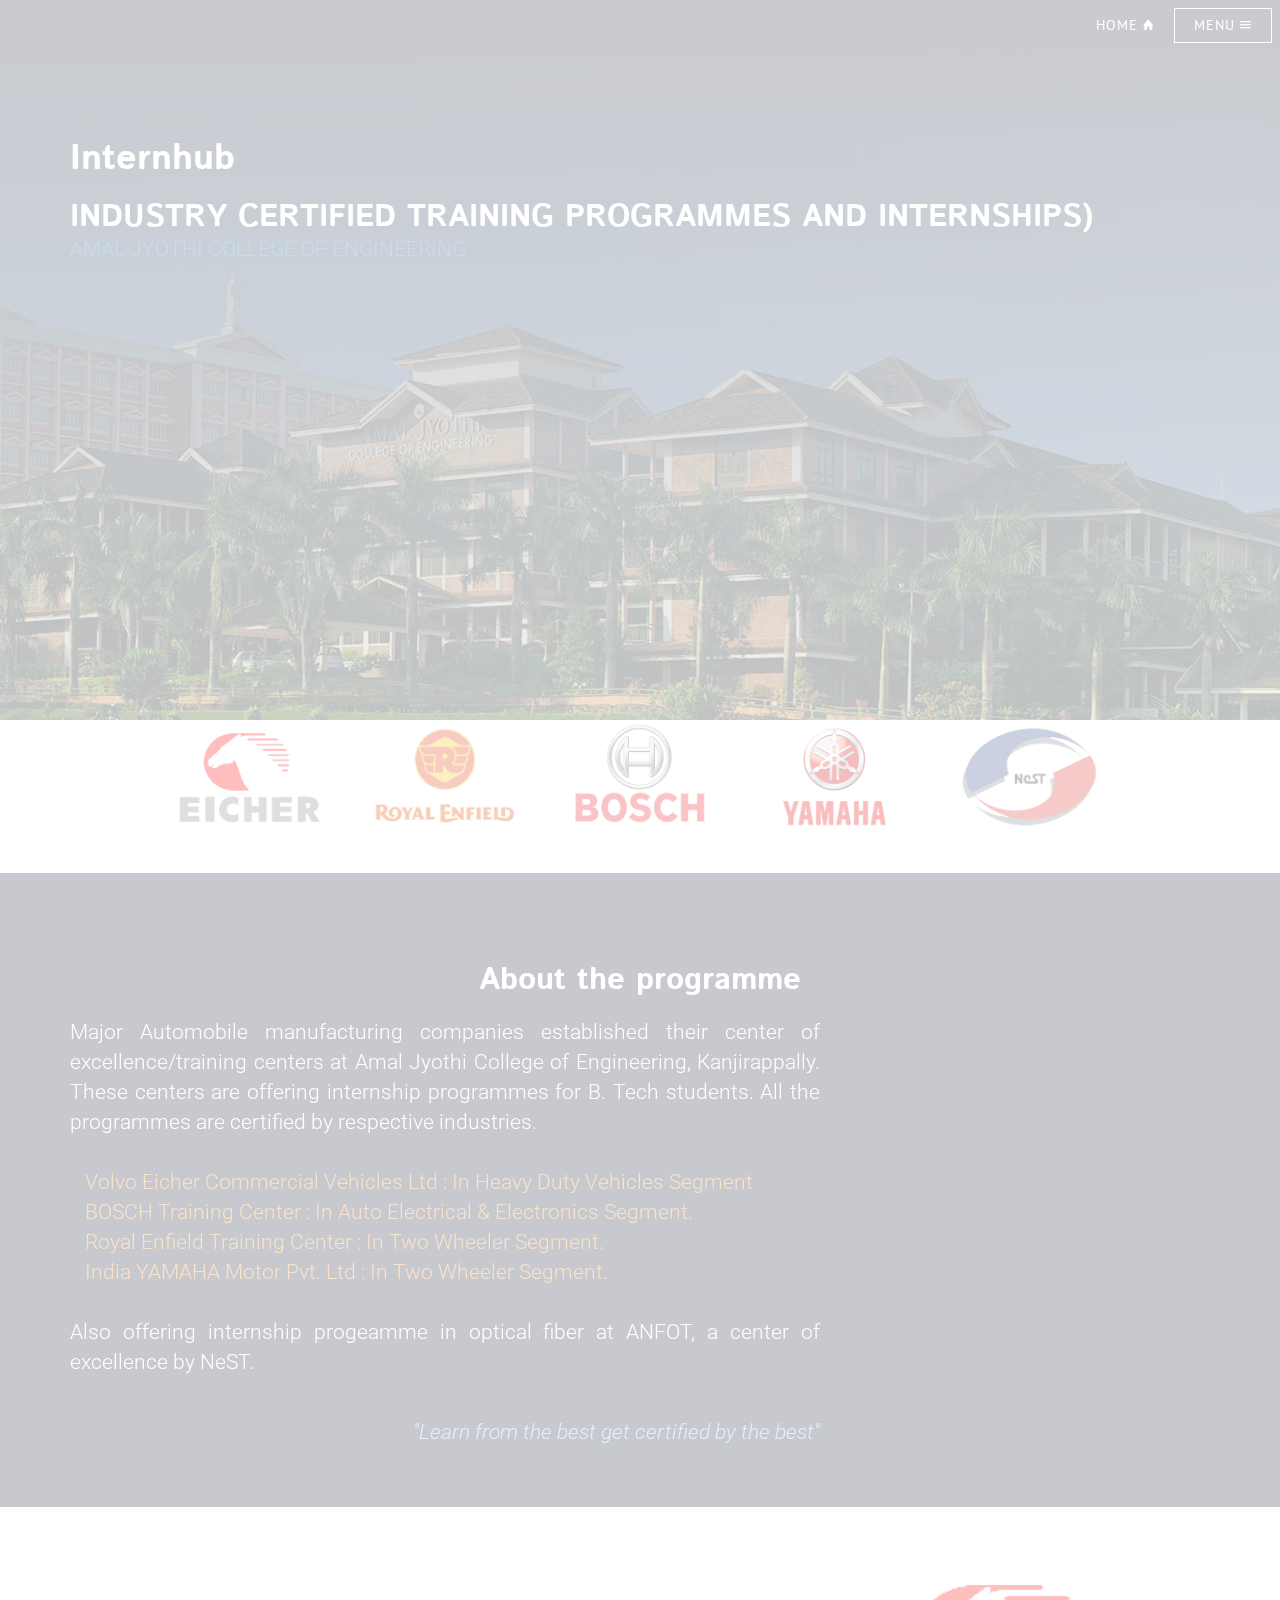
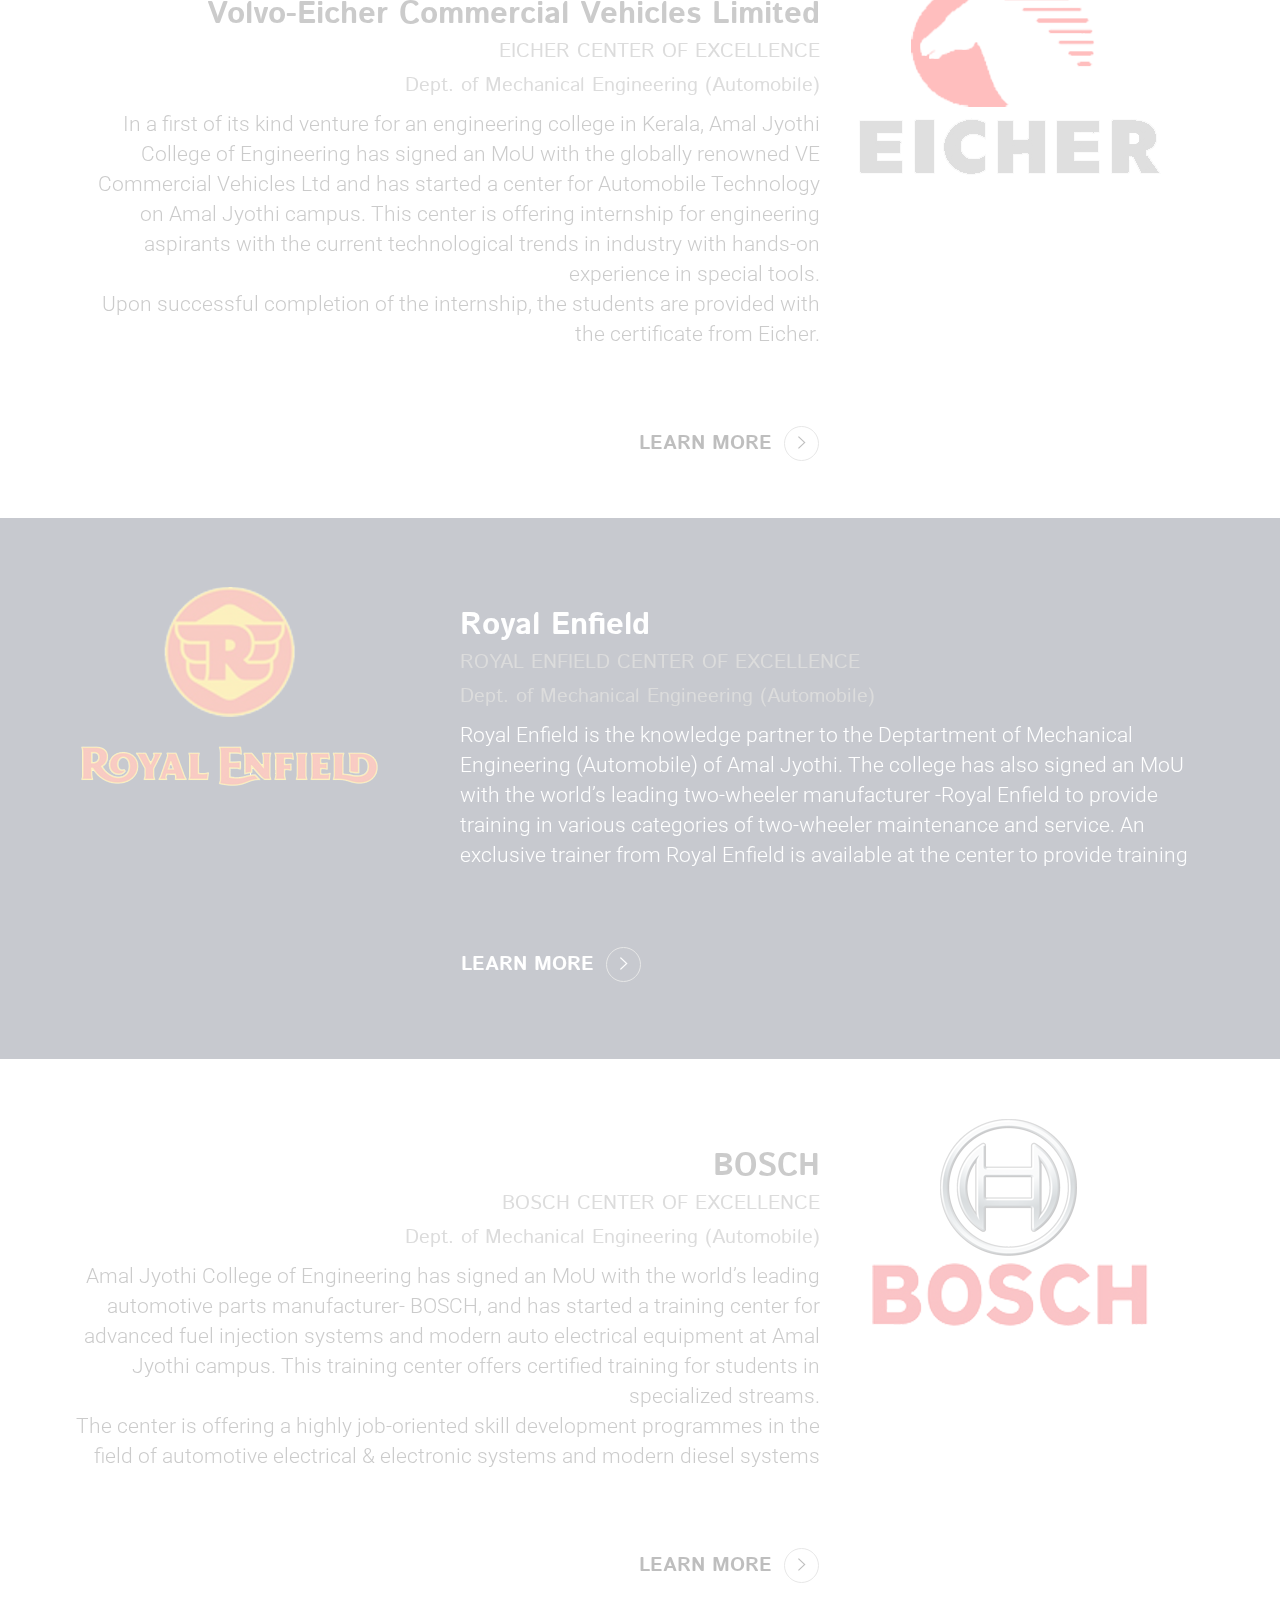
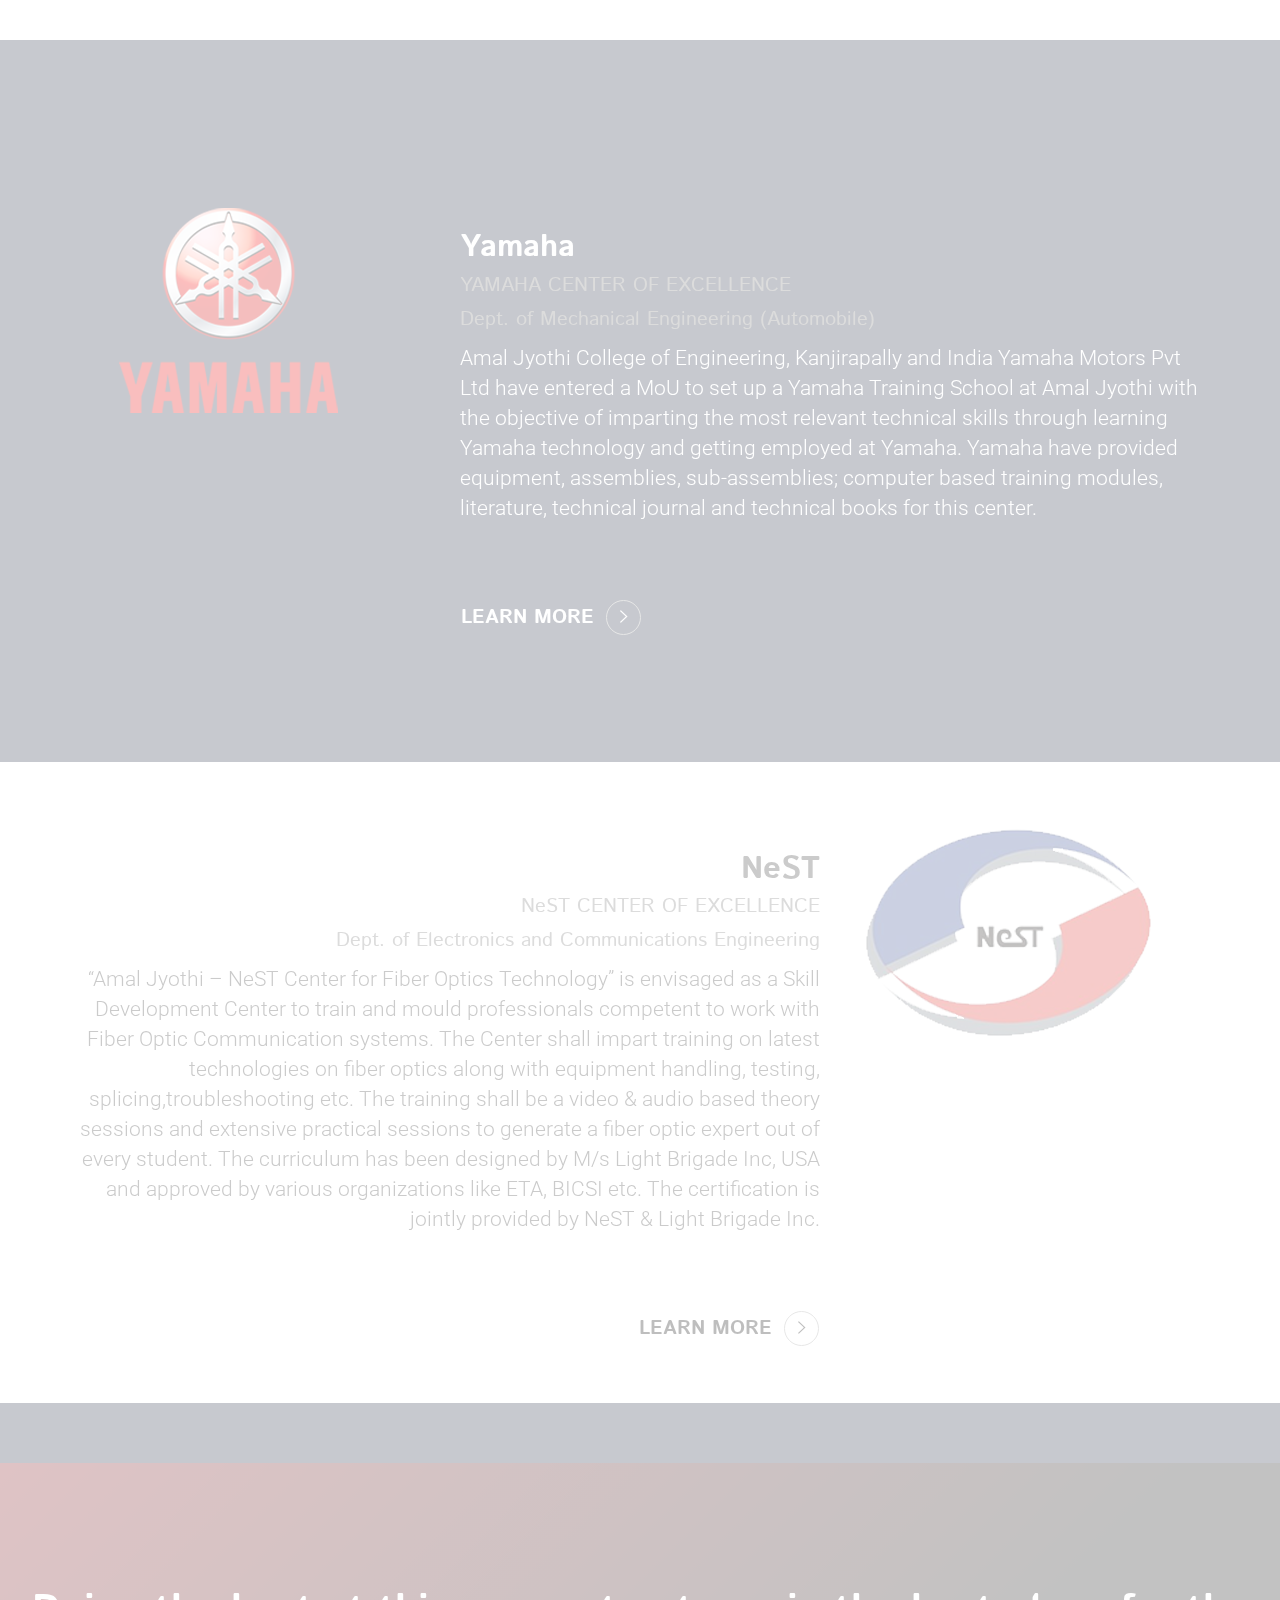
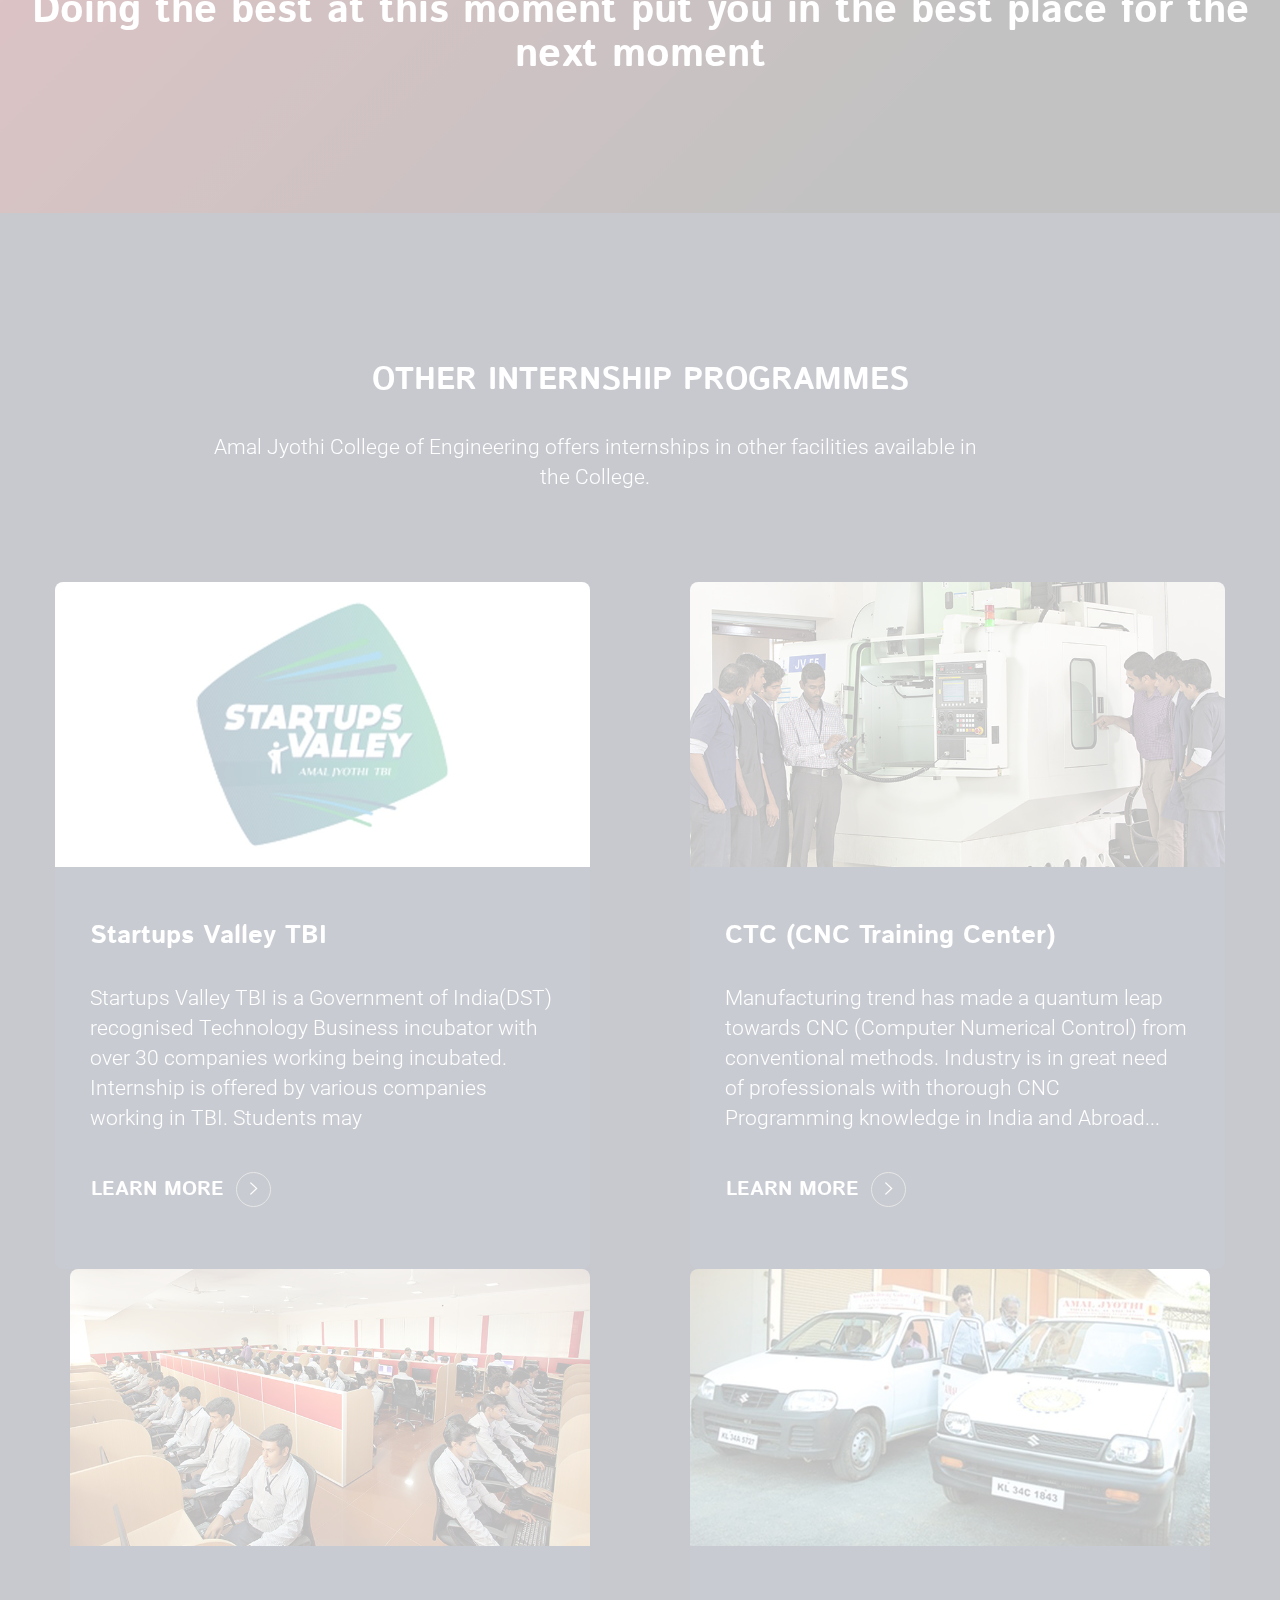
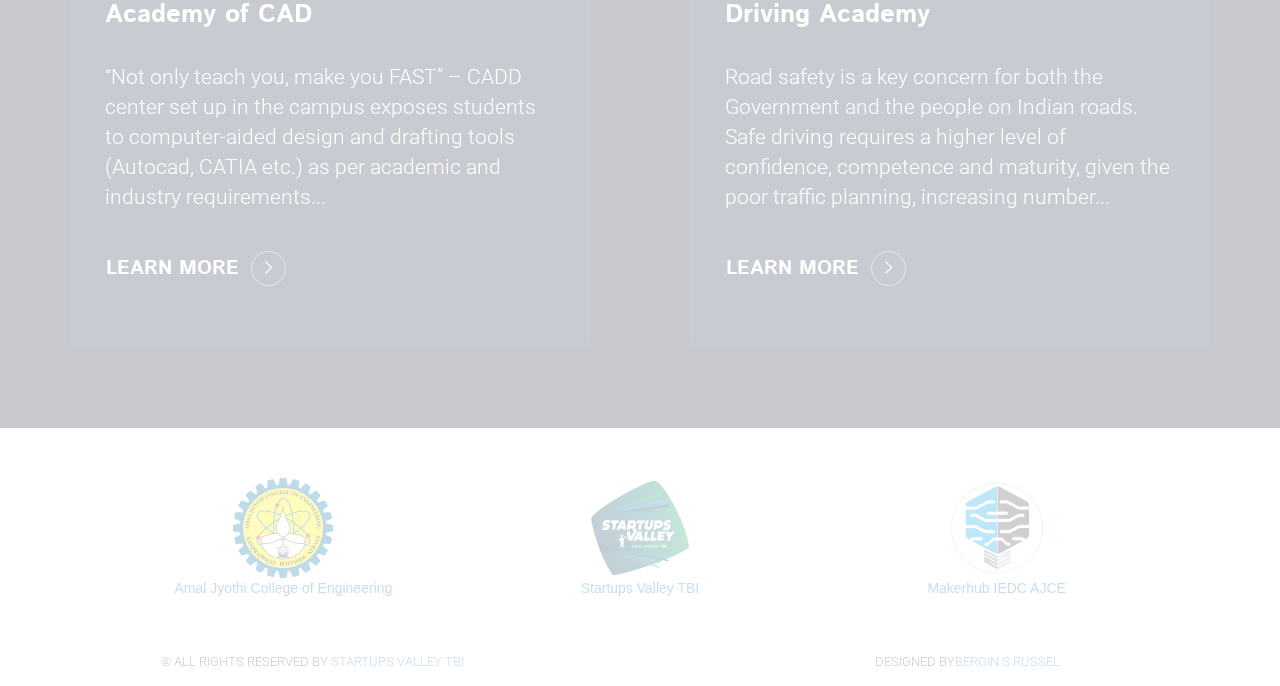
==== commit e2be26d6: "cccccc" ====
--- a/index.html
+++ b/index.html
@@ -4,7 +4,7 @@
         <meta charset="utf-8">
         <meta http-equiv="X-UA-Compatible" content="IE=edge">
         <meta name="viewport" content="width=device-width, initial-scale=1">
-        <title>Internhub - Your one stop destination for Industry Certified Internships and Training programmes</title>
+        <title>Internhub - Your one stop destination for your internship needs...</title>
         <link href="assets/css/bootstrap.min.css" rel="stylesheet">
         <link rel="stylesheet" href="assets/css/ionicons.min.css">
         <link href="https://fonts.googleapis.com/css?family=Istok+Web:400,400i,700,700i" rel="stylesheet">
@@ -78,7 +78,7 @@
             <div class="container">
                 <div class="row">
                     <div class="col-md-12">
-                        <h2>Internhub (INDUSTRY CERTIFIED TRAINING PROGRAMMES AND INTERNSHIPS)</h2>
+                        <h1>Internhub</h1> <br><h2>INDUSTRY CERTIFIED TRAINING PROGRAMMES AND INTERNSHIPS)</h2>
                     </div>
                 </div>
 
@@ -132,13 +132,13 @@
 										&nbsp;&nbsp;&nbsp;BOSCH Training Center</strong> : In Auto Electrical &amp; Electronics Segment.<br>
 										&nbsp;&nbsp;&nbsp;Royal Enfield Training Center</strong> : In Two Wheeler Segment.<br>
 										&nbsp;&nbsp;&nbsp;India YAMAHA Motor Pvt. Ltd </strong> : In Two Wheeler Segment.<br><br></font>
-								  Also offering internship progeamme in optical fiber at ANFORT, a center of excellence by NeST.<br><br>
+								  Also offering internship progeamme in optical fiber at ANFOT, a center of excellence by NeST.<br><br>
 								  <!--Amal Jyothi College of Engineering Kanjirapally has Industrial tieups with various reputed industries. Amal Jyothi is offering Industry-Cerified Training Programmes and Internships in association with these industries. Applications are open for all students of Bachelor of Technology(B. Tech) and Master of Technology(M. Tech). Based on interest of students, they enroll and get certified. <br><br>--></p>
                                <p align="right"><font color="skyblue"><em>"Learn from the best get certified by the best"</em></font></p>
                             </div>
                         </div>
 						<div class="col-md-4"><br><br>
-						<iframe width="390" height="219" src="https://www.youtube.com/embed/8x5mdmuh3Bs" frameborder="0" allow="autoplay; encrypted-media" allowfullscreen></iframe>
+						<iframe width="auto" height="auto" src="https://www.youtube.com/embed/8x5mdmuh3Bs" frameborder="0" allow="autoplay; encrypted-media" allowfullscreen></iframe>
 						</iframe>
 						</div>
                      </div>
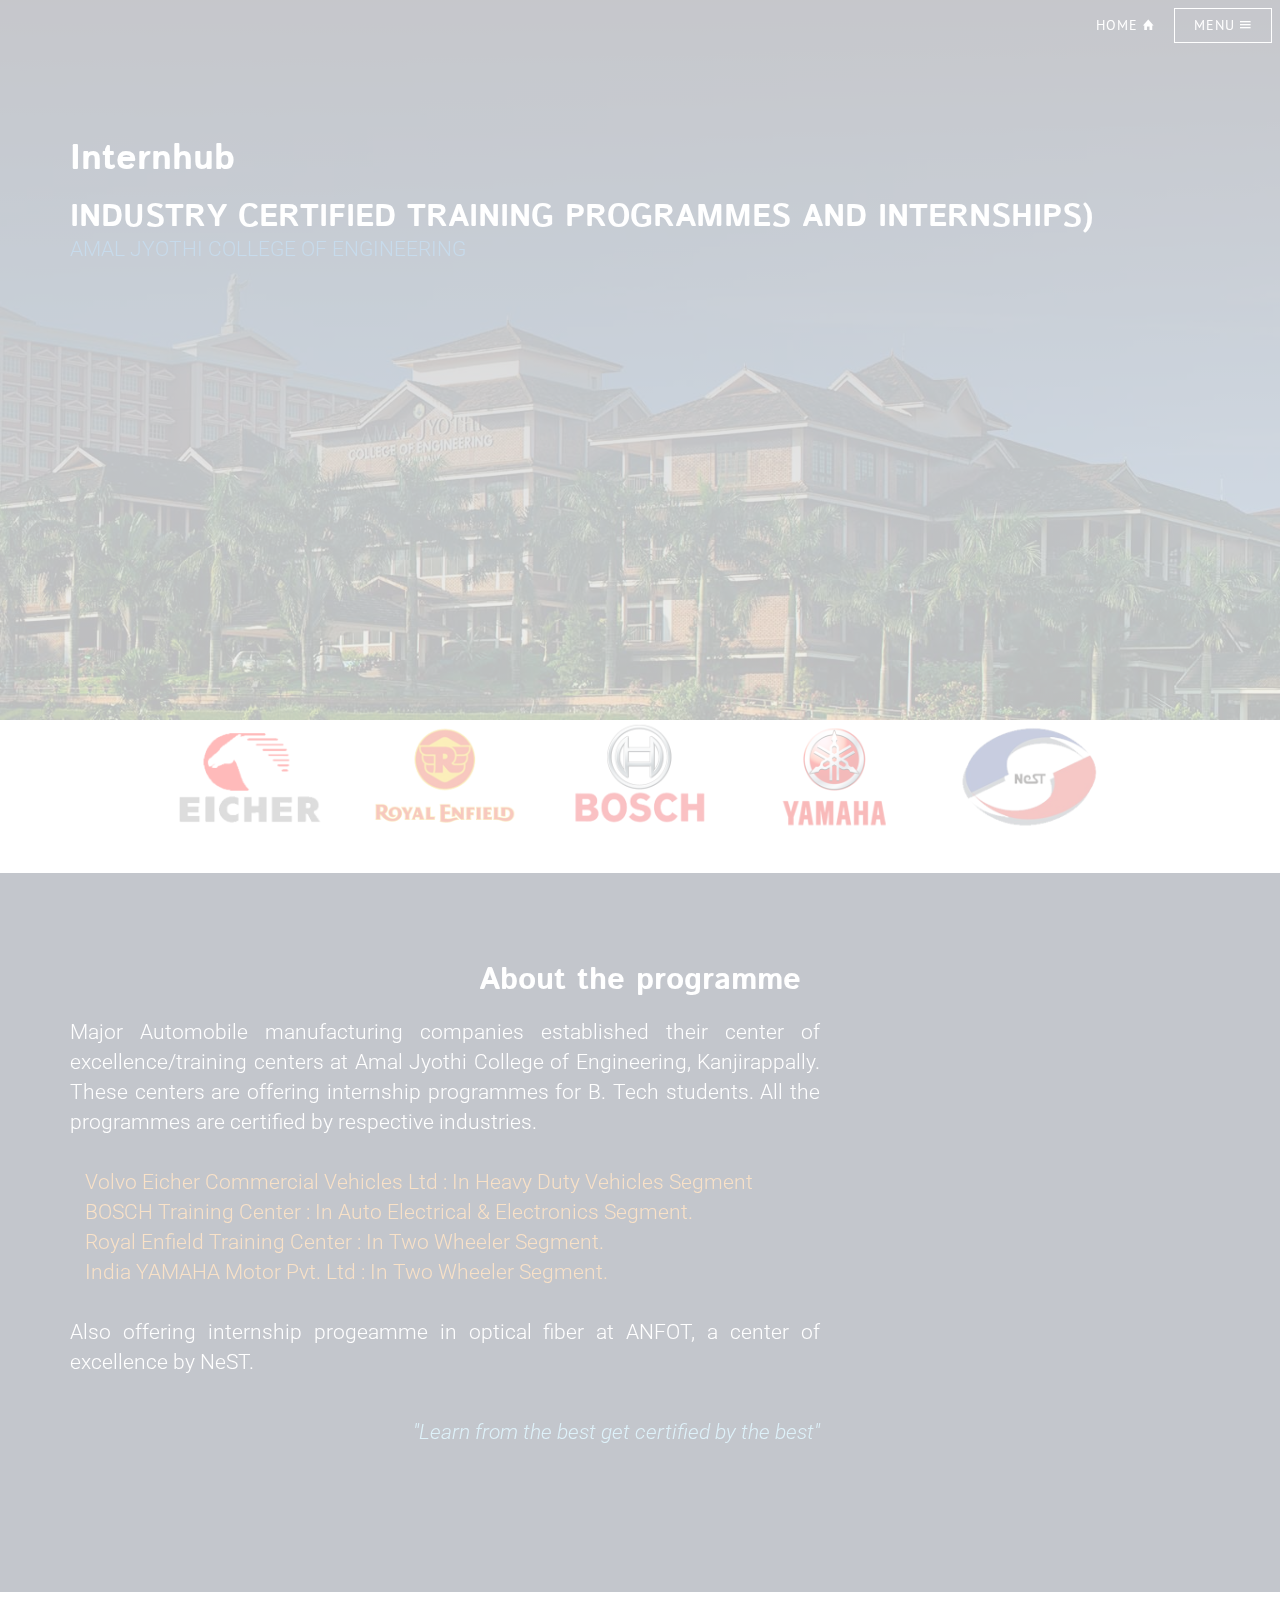
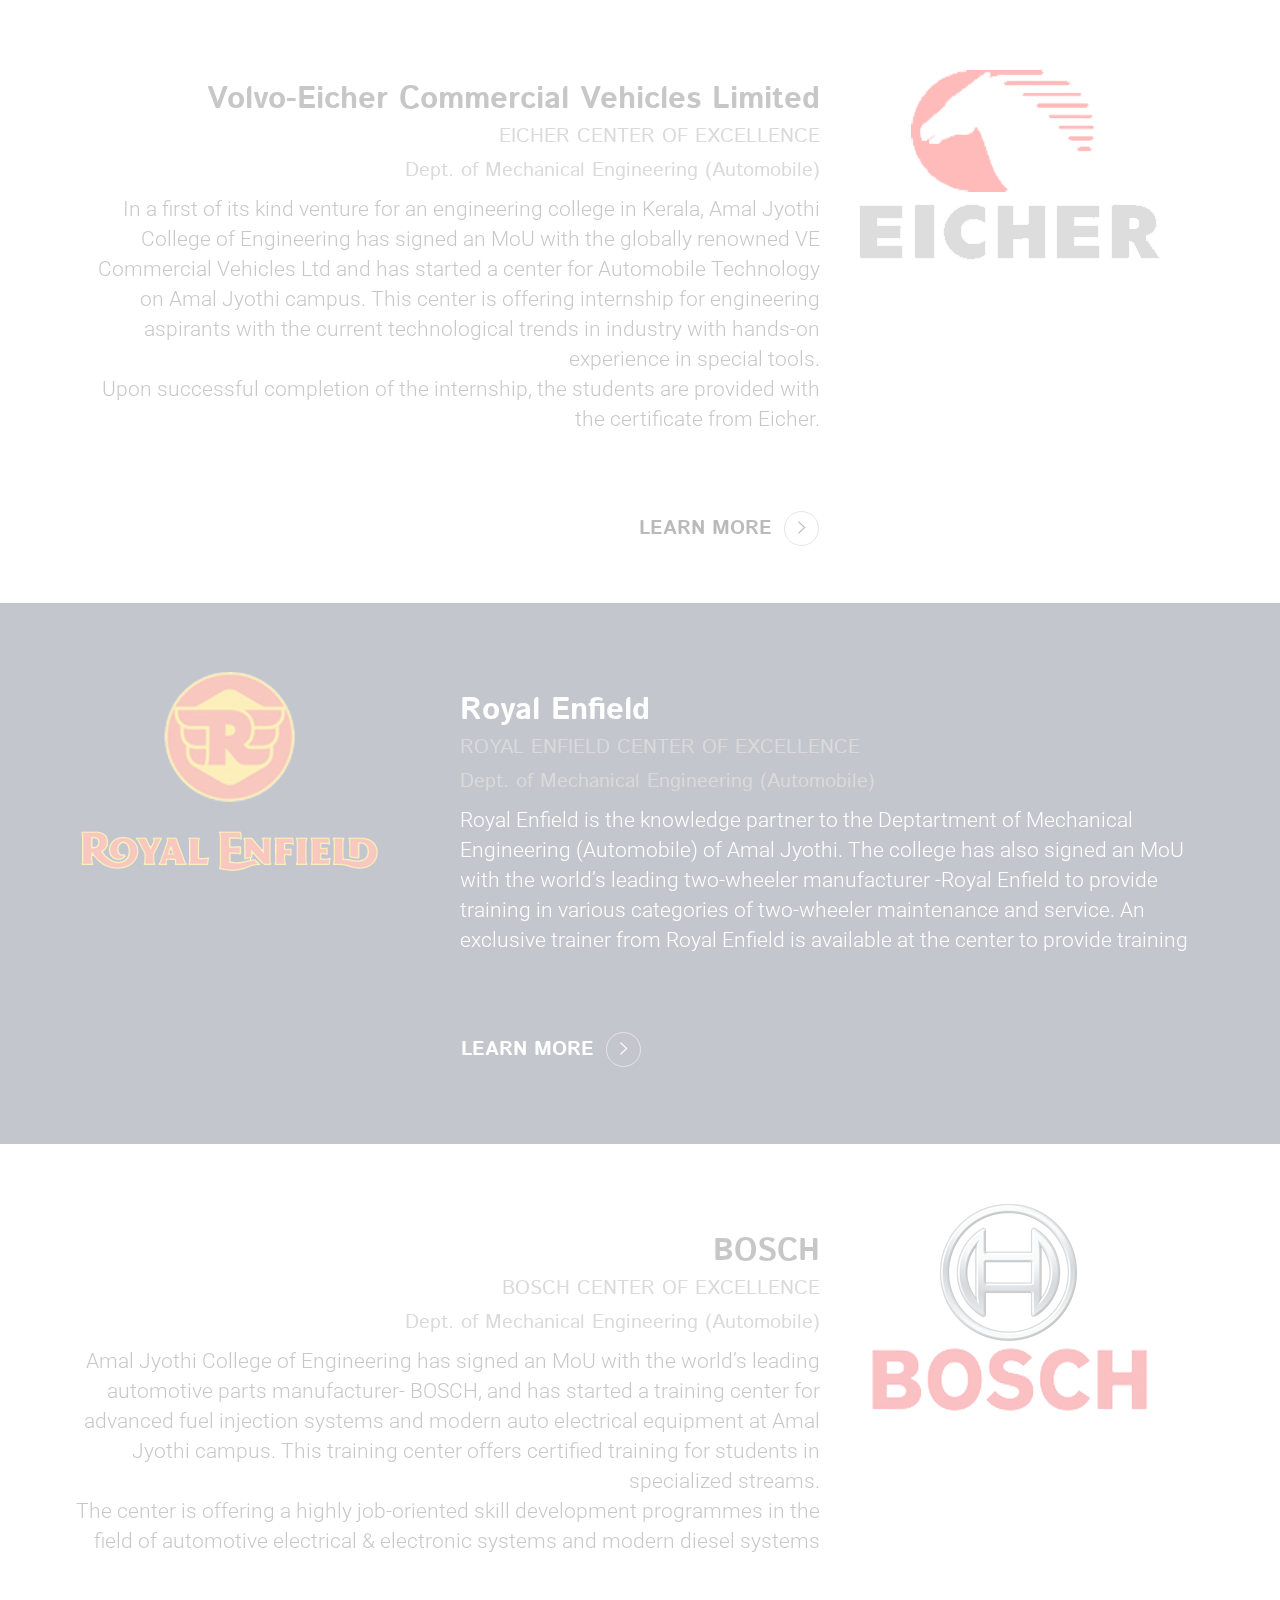
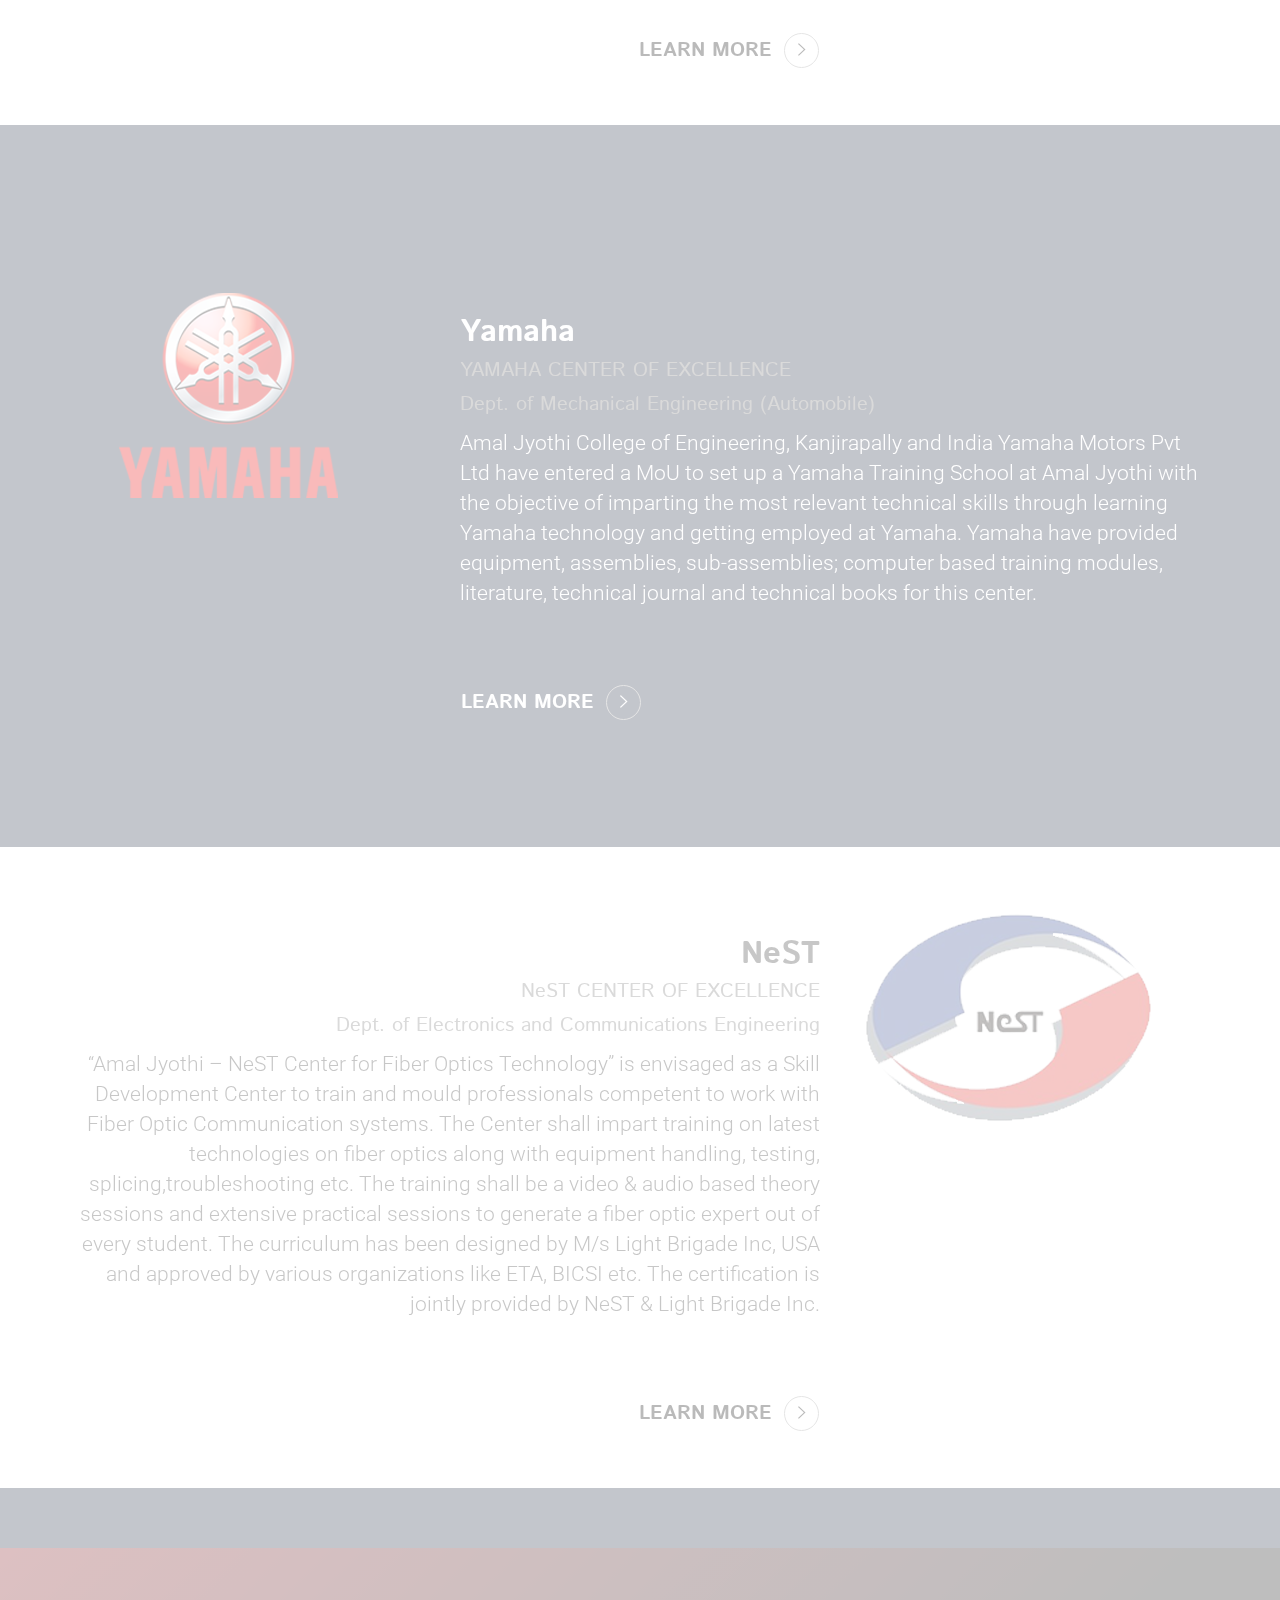
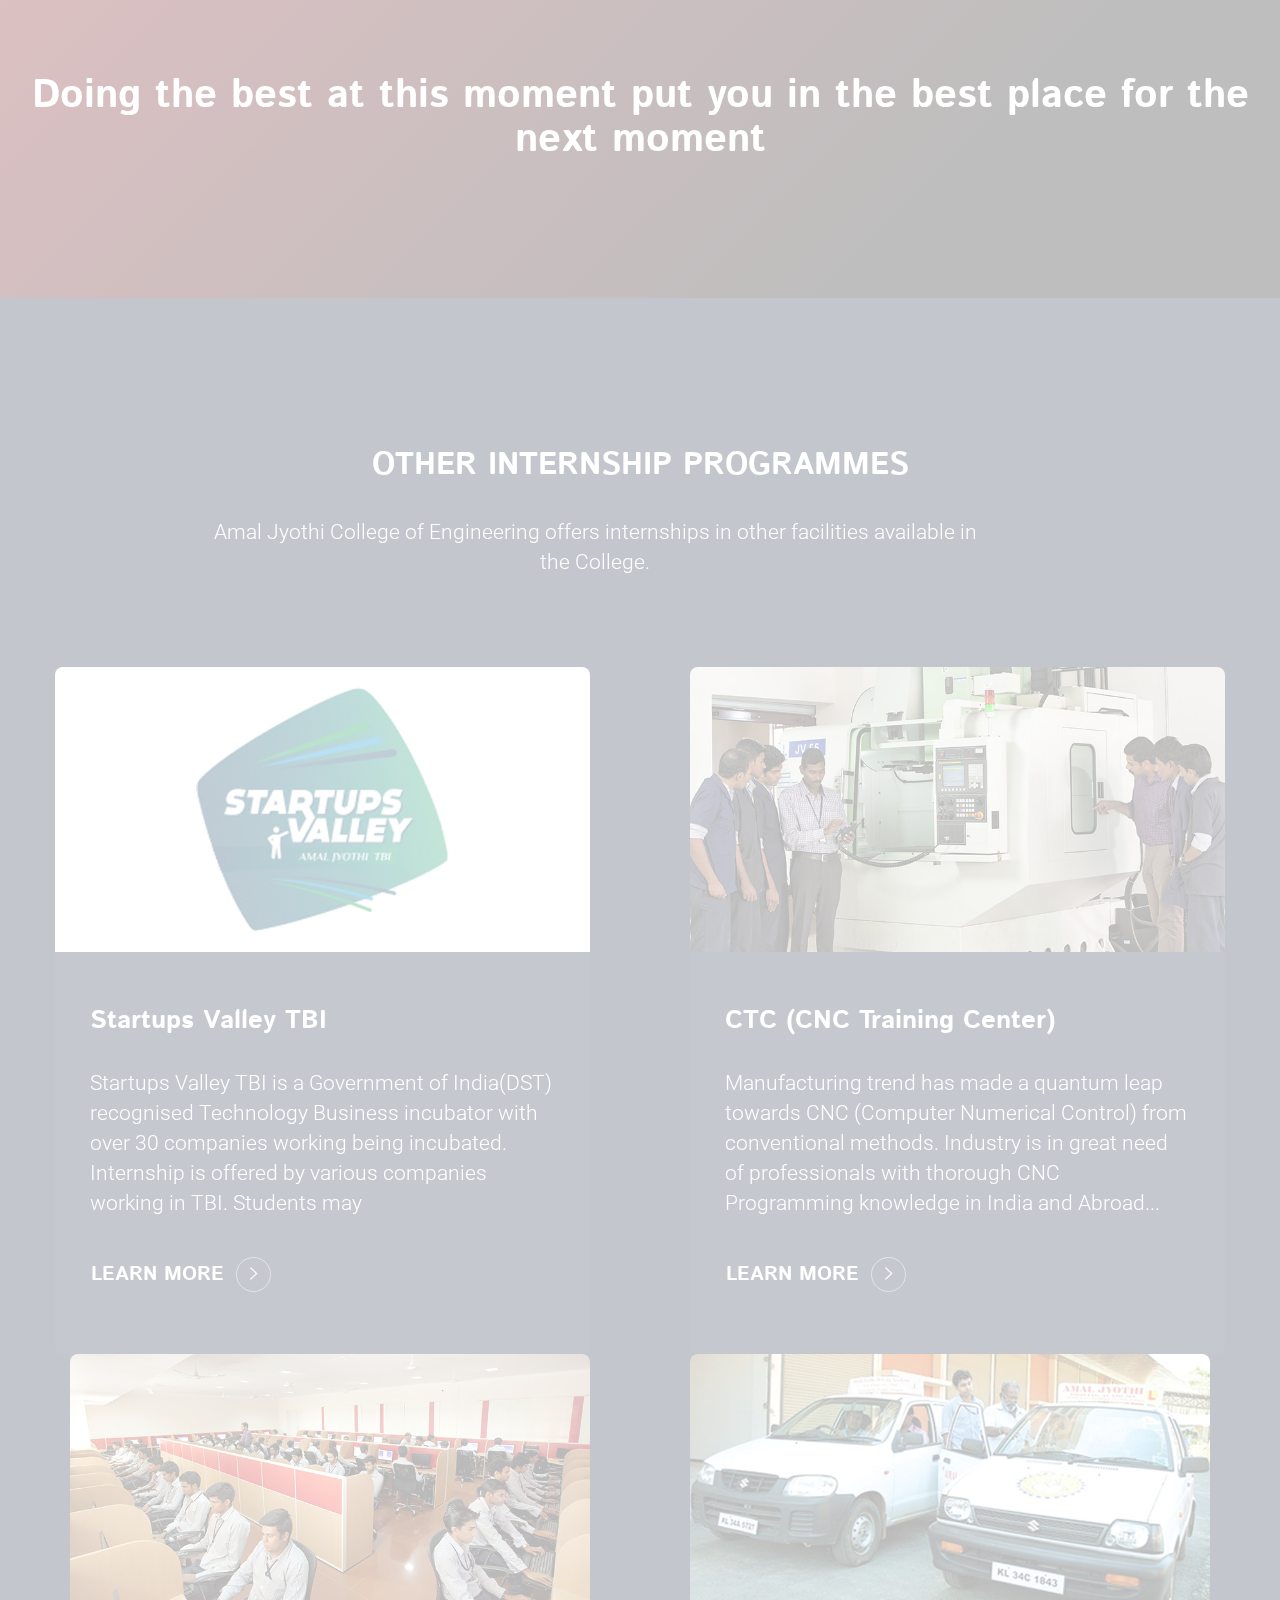
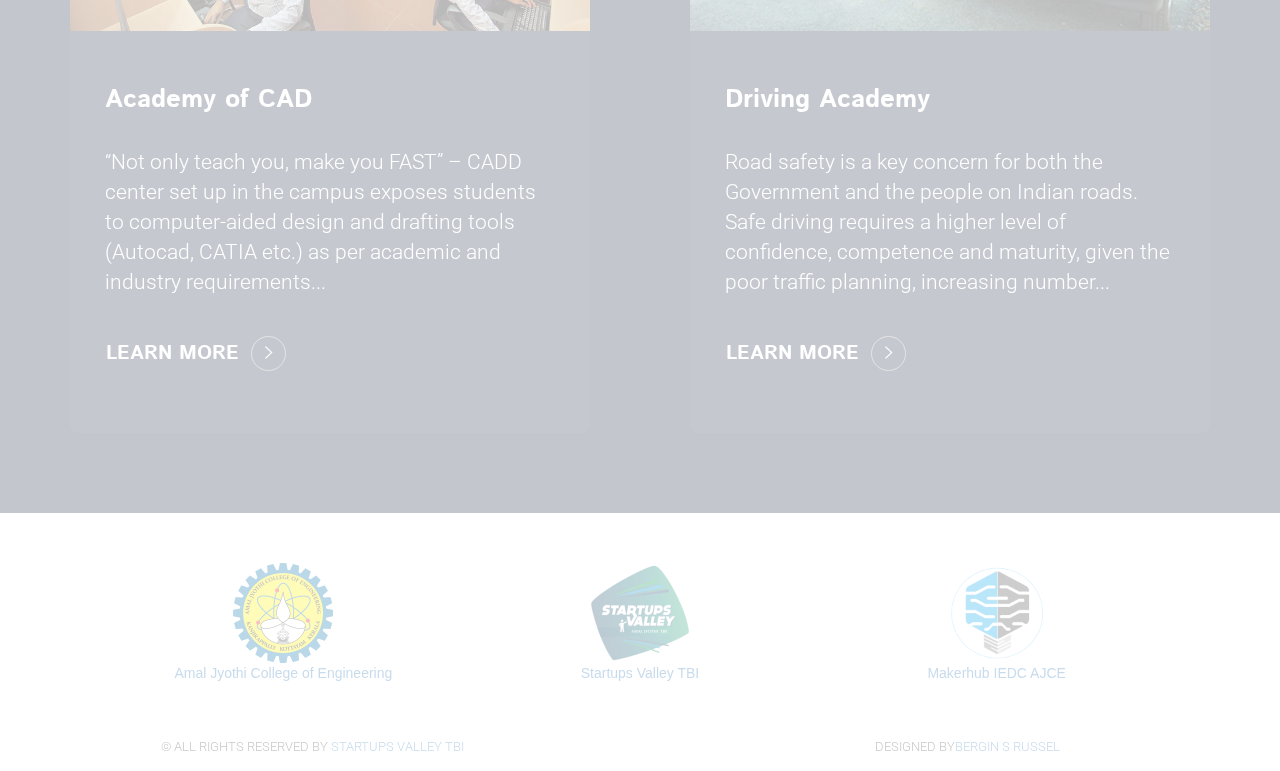
==== commit ce824885: "c" ====
--- a/index.html
+++ b/index.html
@@ -138,7 +138,7 @@
                             </div>
                         </div>
 						<div class="col-md-4"><br><br>
-						<iframe width="auto" height="auto" src="https://www.youtube.com/embed/8x5mdmuh3Bs" frameborder="0" allow="autoplay; encrypted-media" allowfullscreen></iframe>
+						<iframe width="854" height="480" src="https://www.youtube.com/embed/8x5mdmuh3Bs" frameborder="0" allow="autoplay; encrypted-media" allowfullscreen></iframe>
 						</iframe>
 						</div>
                      </div>
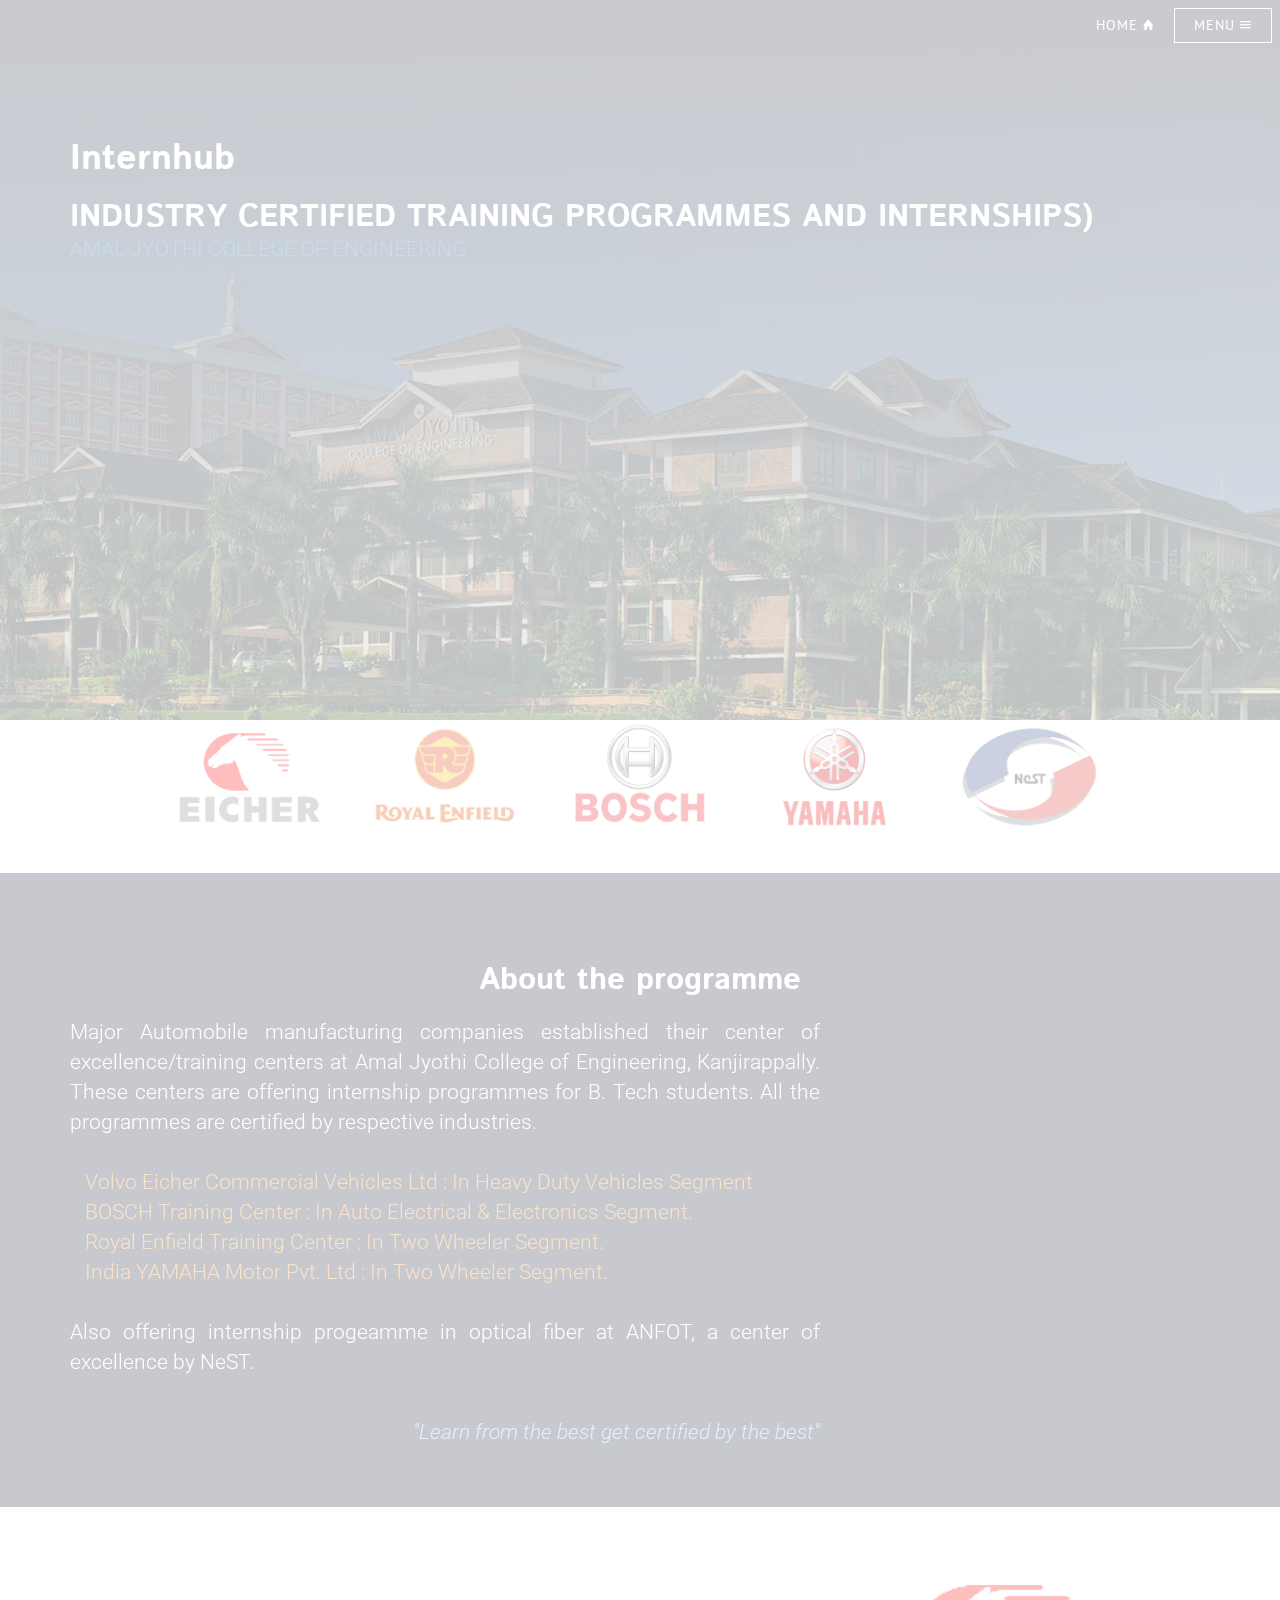
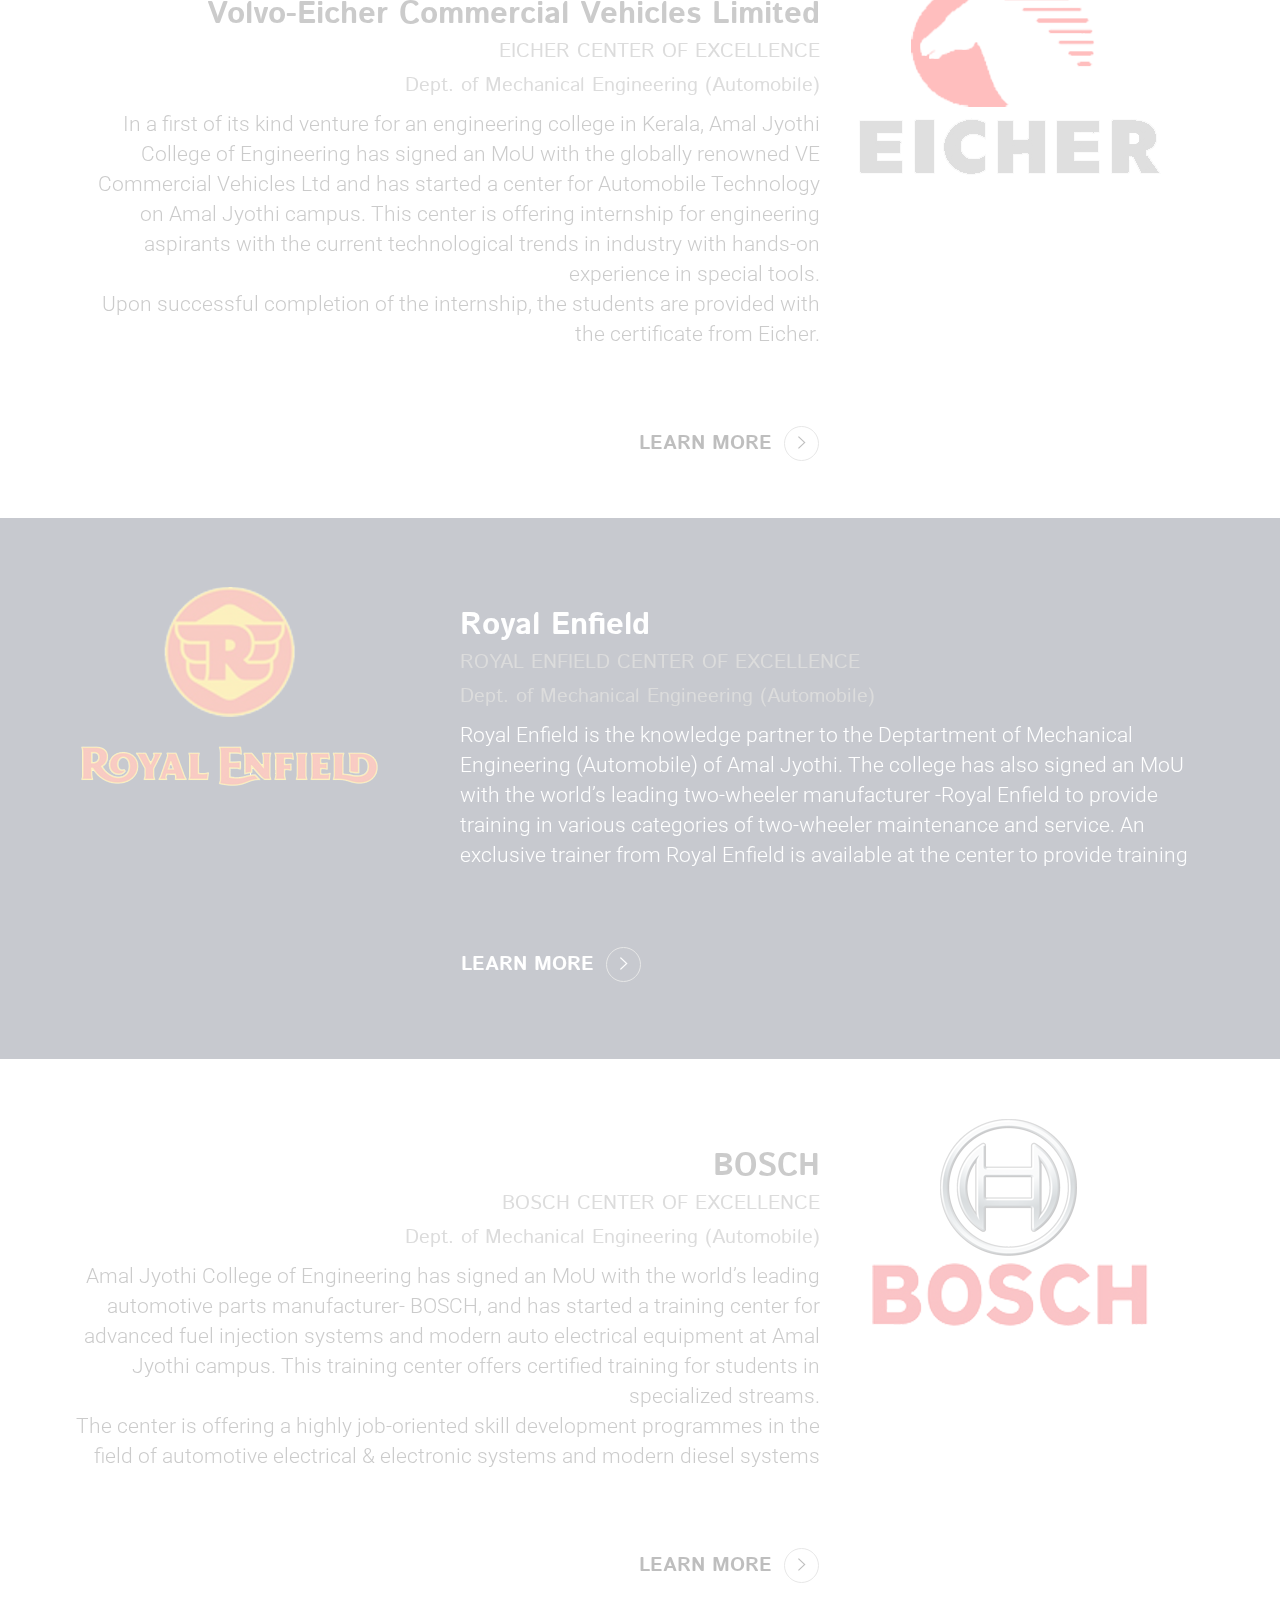
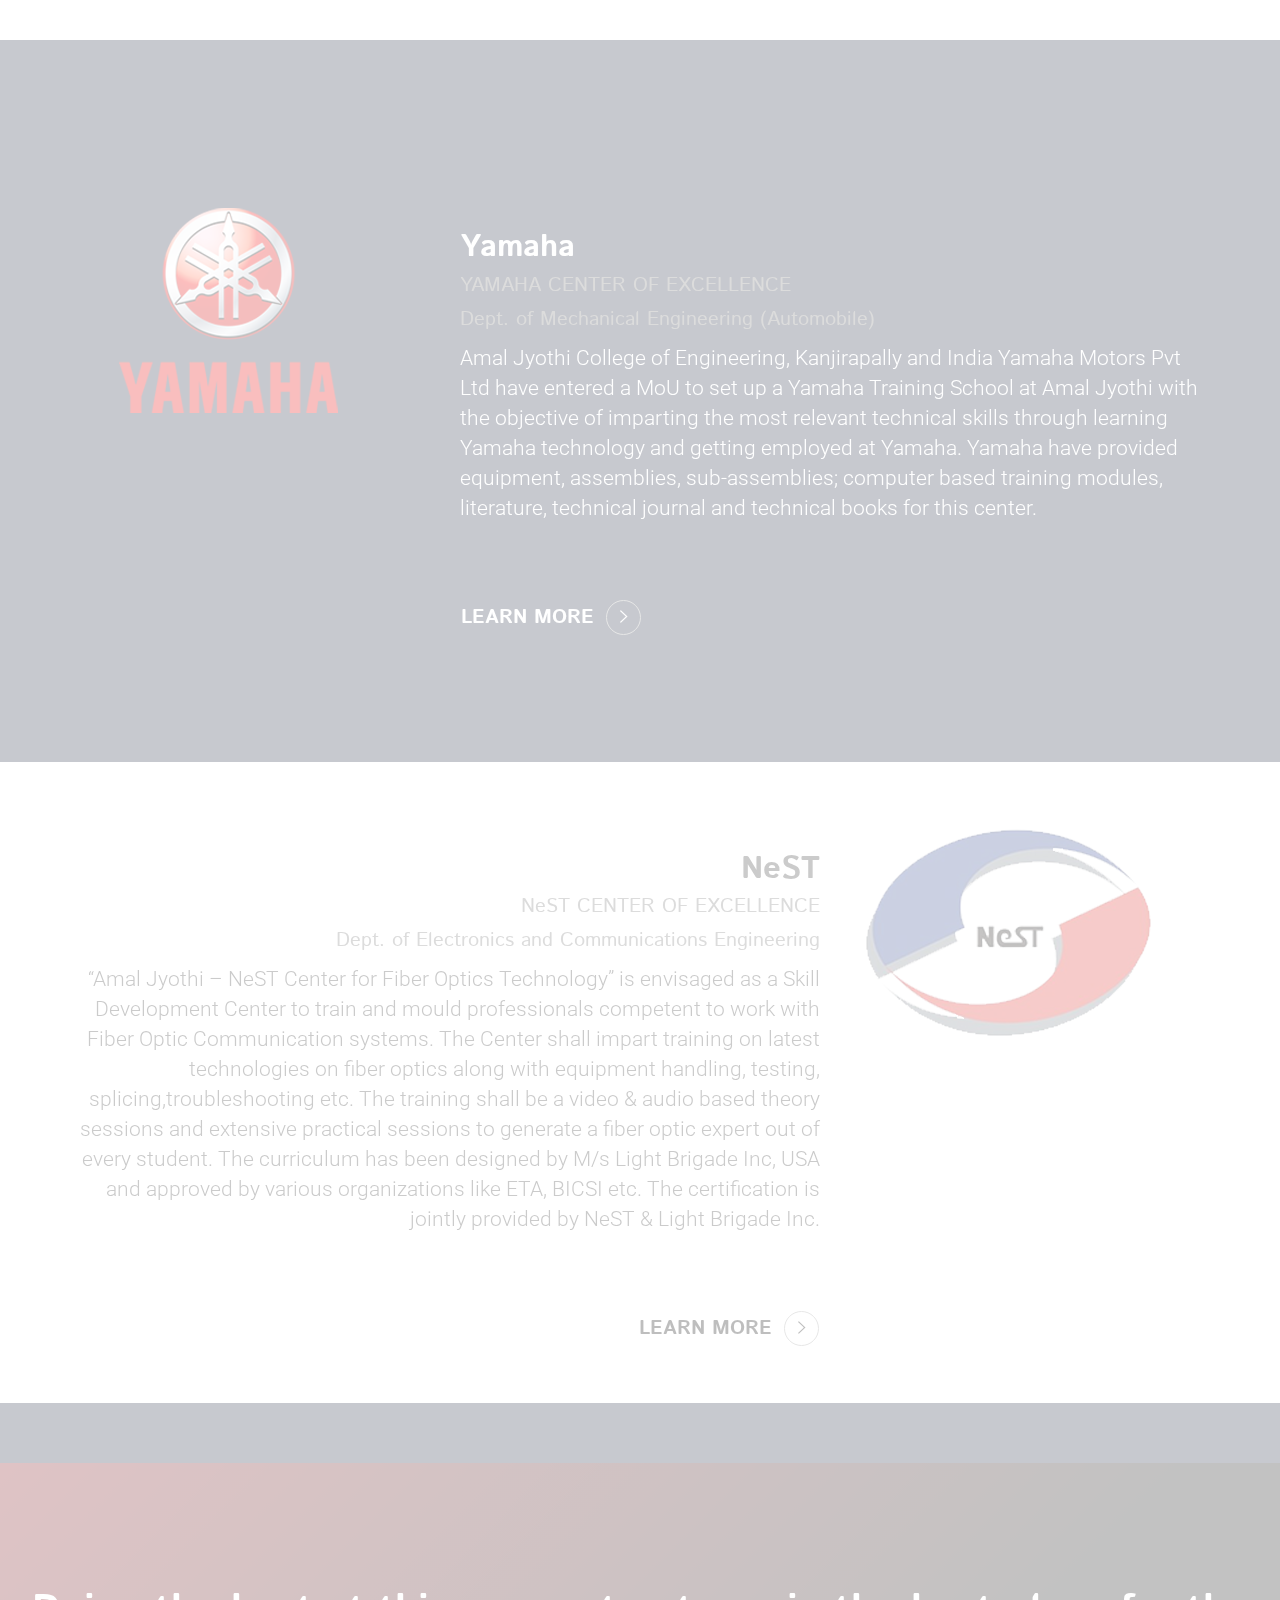
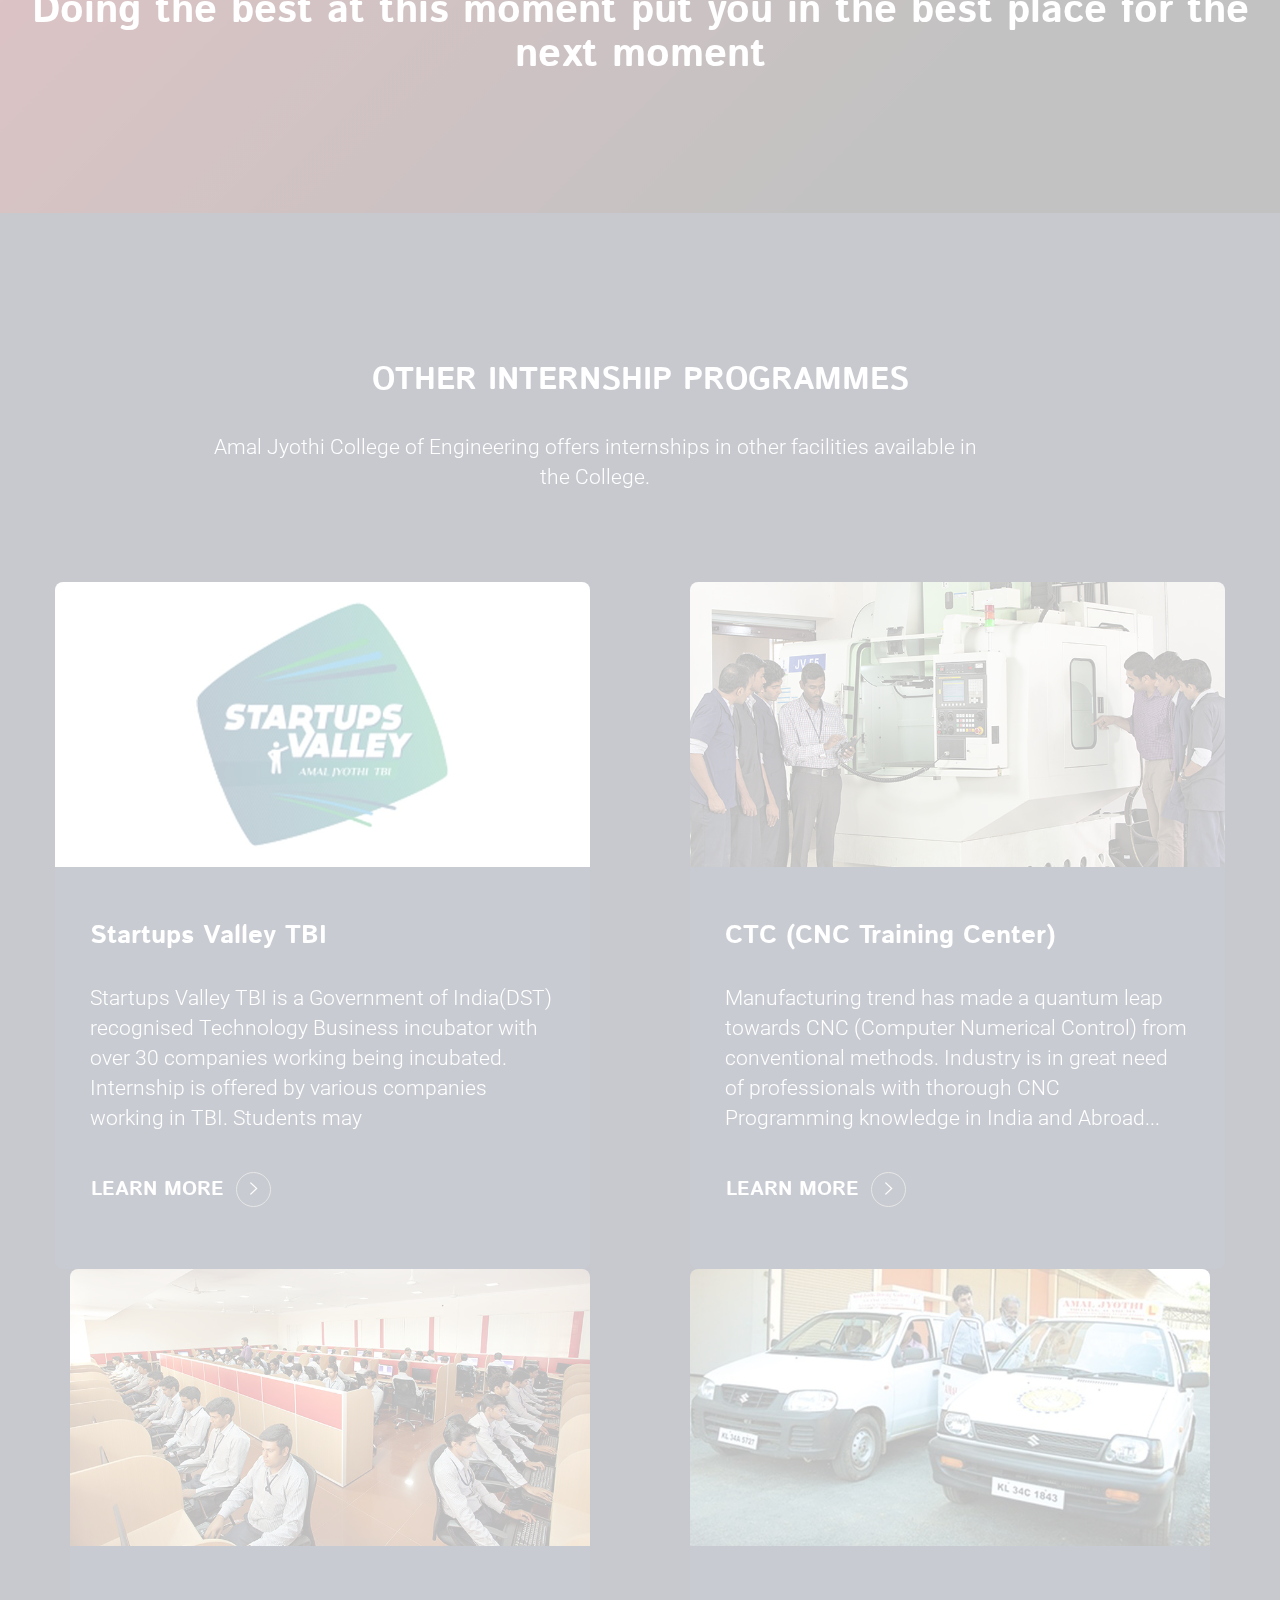
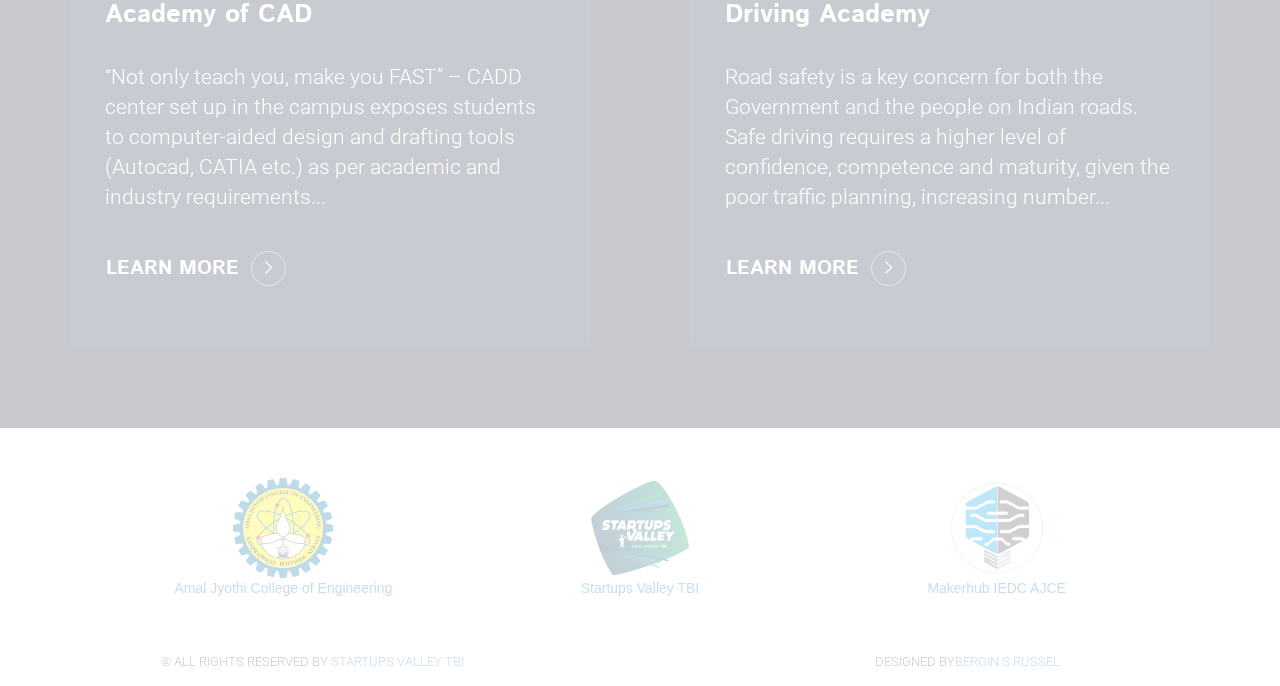
==== commit 23fcba91: "cccc" ====
--- a/index.html
+++ b/index.html
@@ -138,7 +138,7 @@
                             </div>
                         </div>
 						<div class="col-md-4"><br><br>
-						<iframe width="854" height="480" src="https://www.youtube.com/embed/8x5mdmuh3Bs" frameborder="0" allow="autoplay; encrypted-media" allowfullscreen></iframe>
+						<a href="#" class="image fit"><div class="hs-responsive-embed-youtube"><div style="position:relative;height:0;padding-bottom:56.25%"><center><iframe src="https://www.youtube.com/embed/8x5mdmuh3Bs?ecver=2" frameborder="0" style="position:absolute;width:100%;height:100%;left:0" allowfullscreen></iframe></center></div></div></a>
 						</iframe>
 						</div>
                      </div>
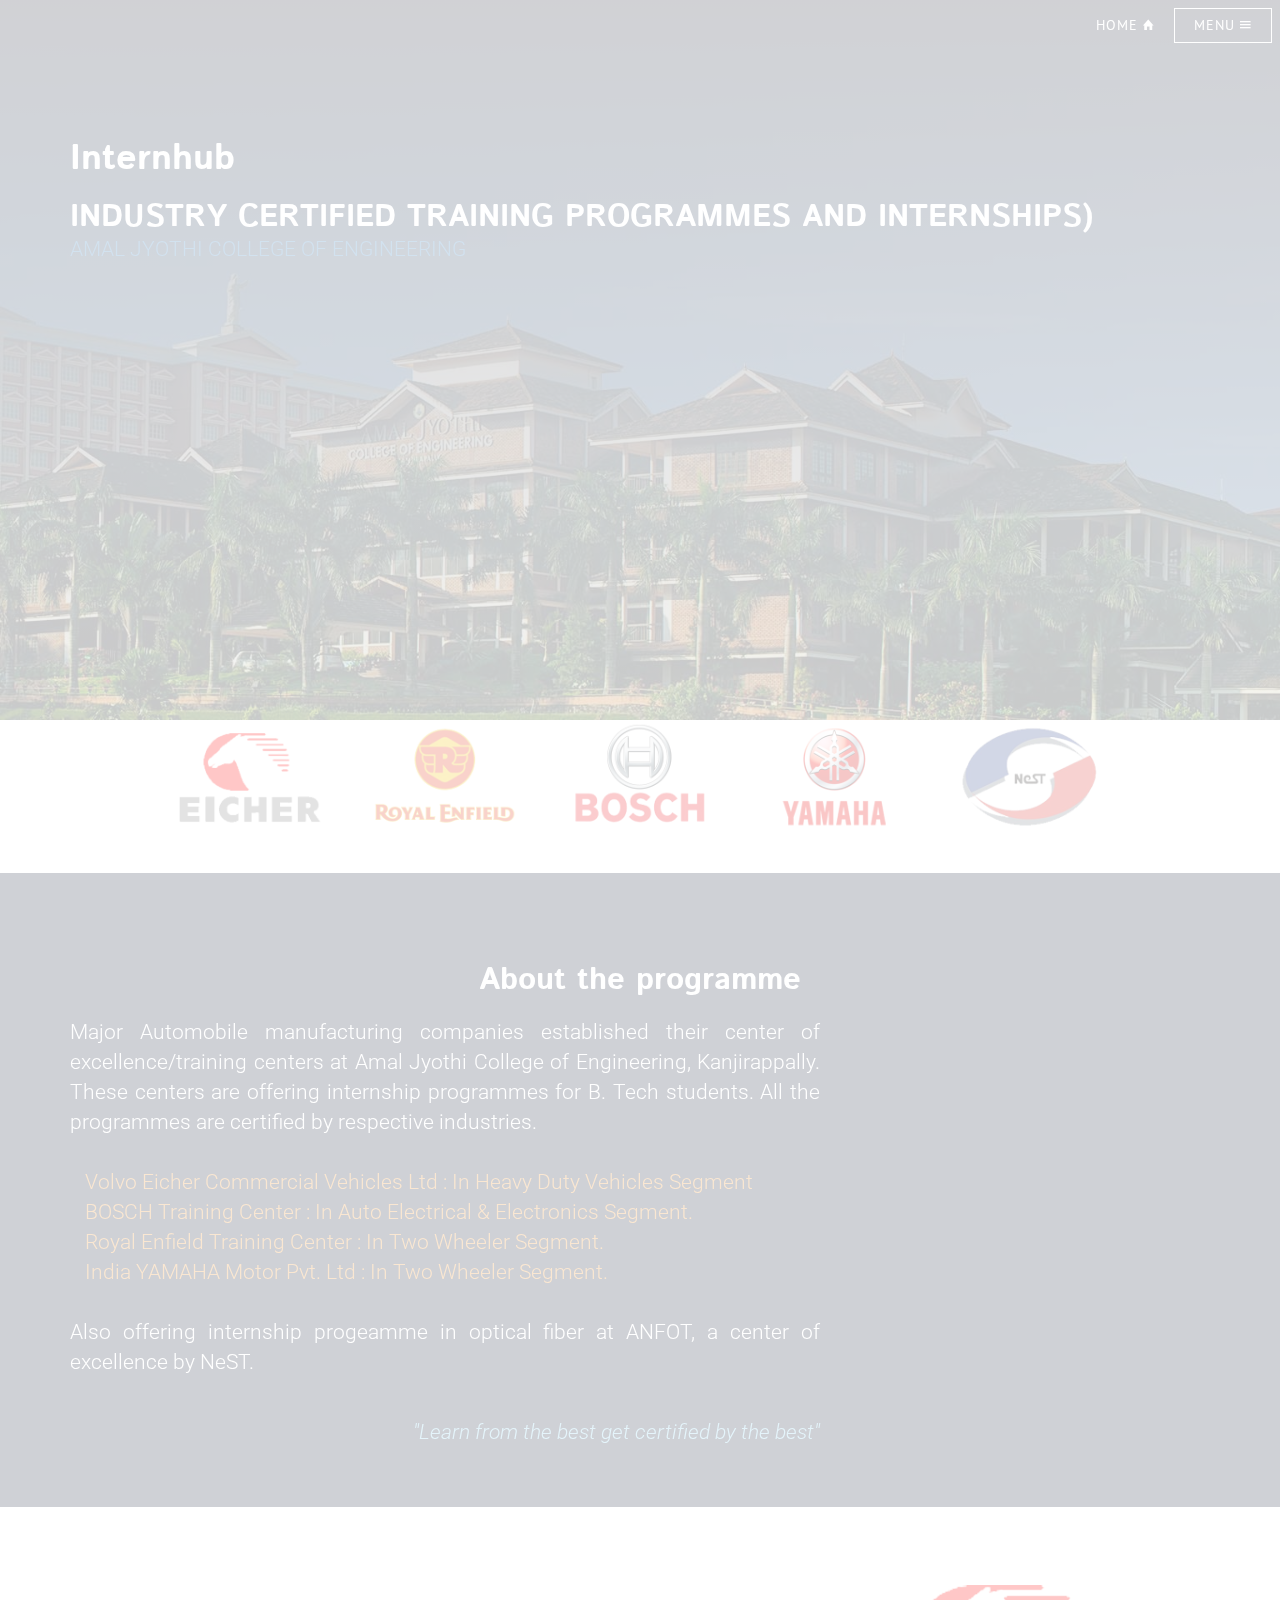
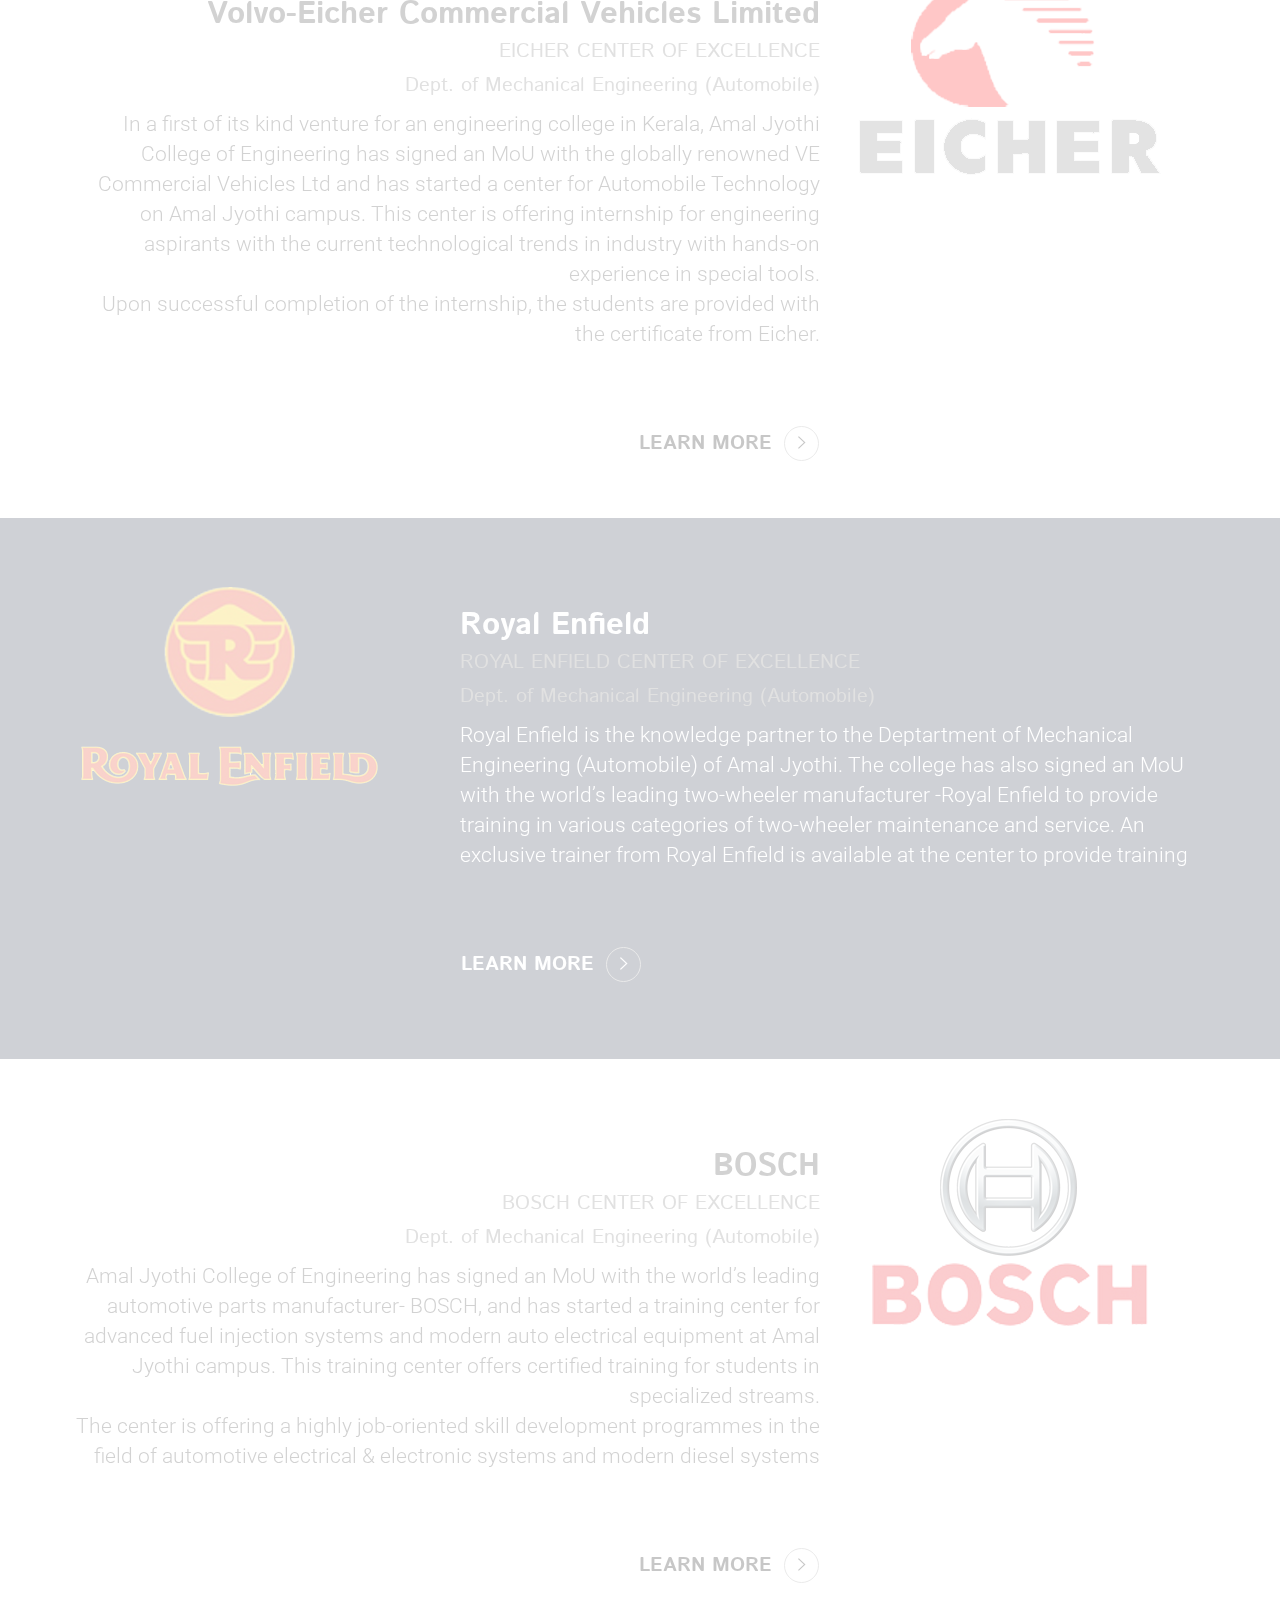
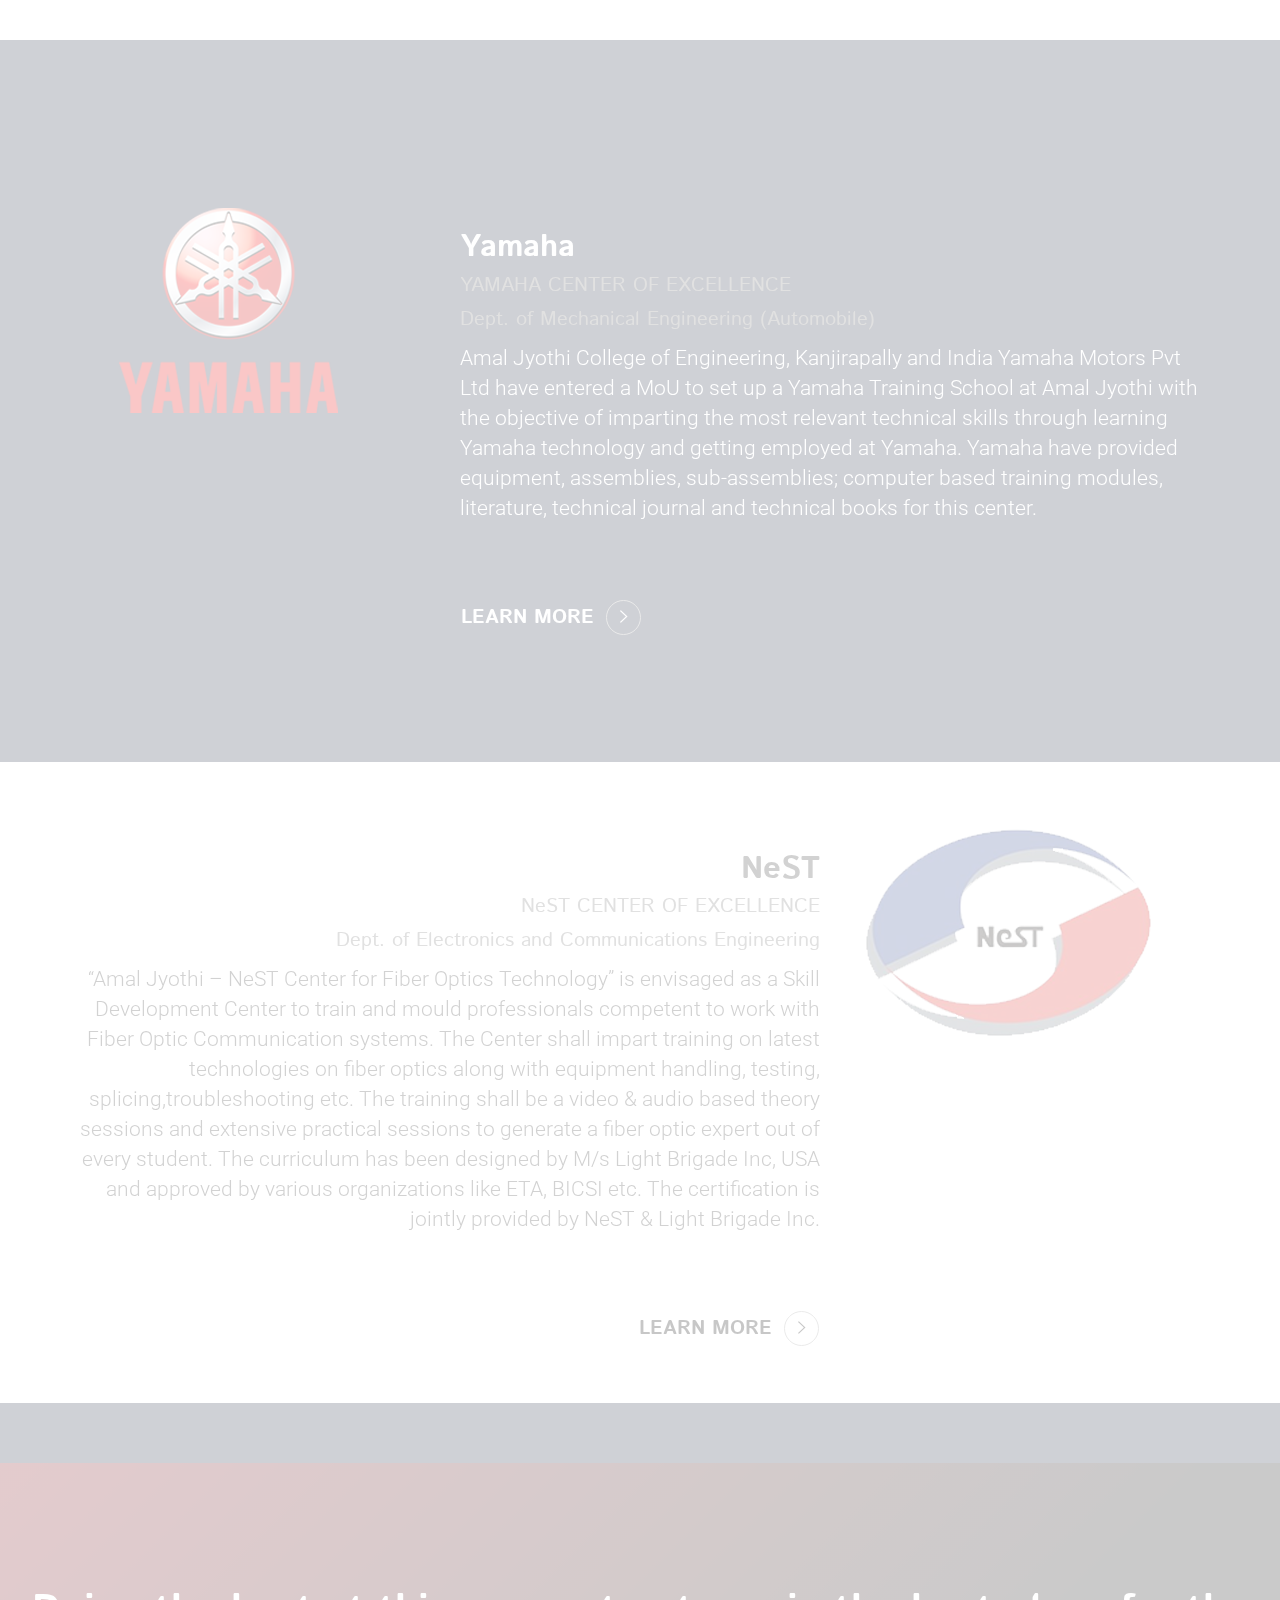
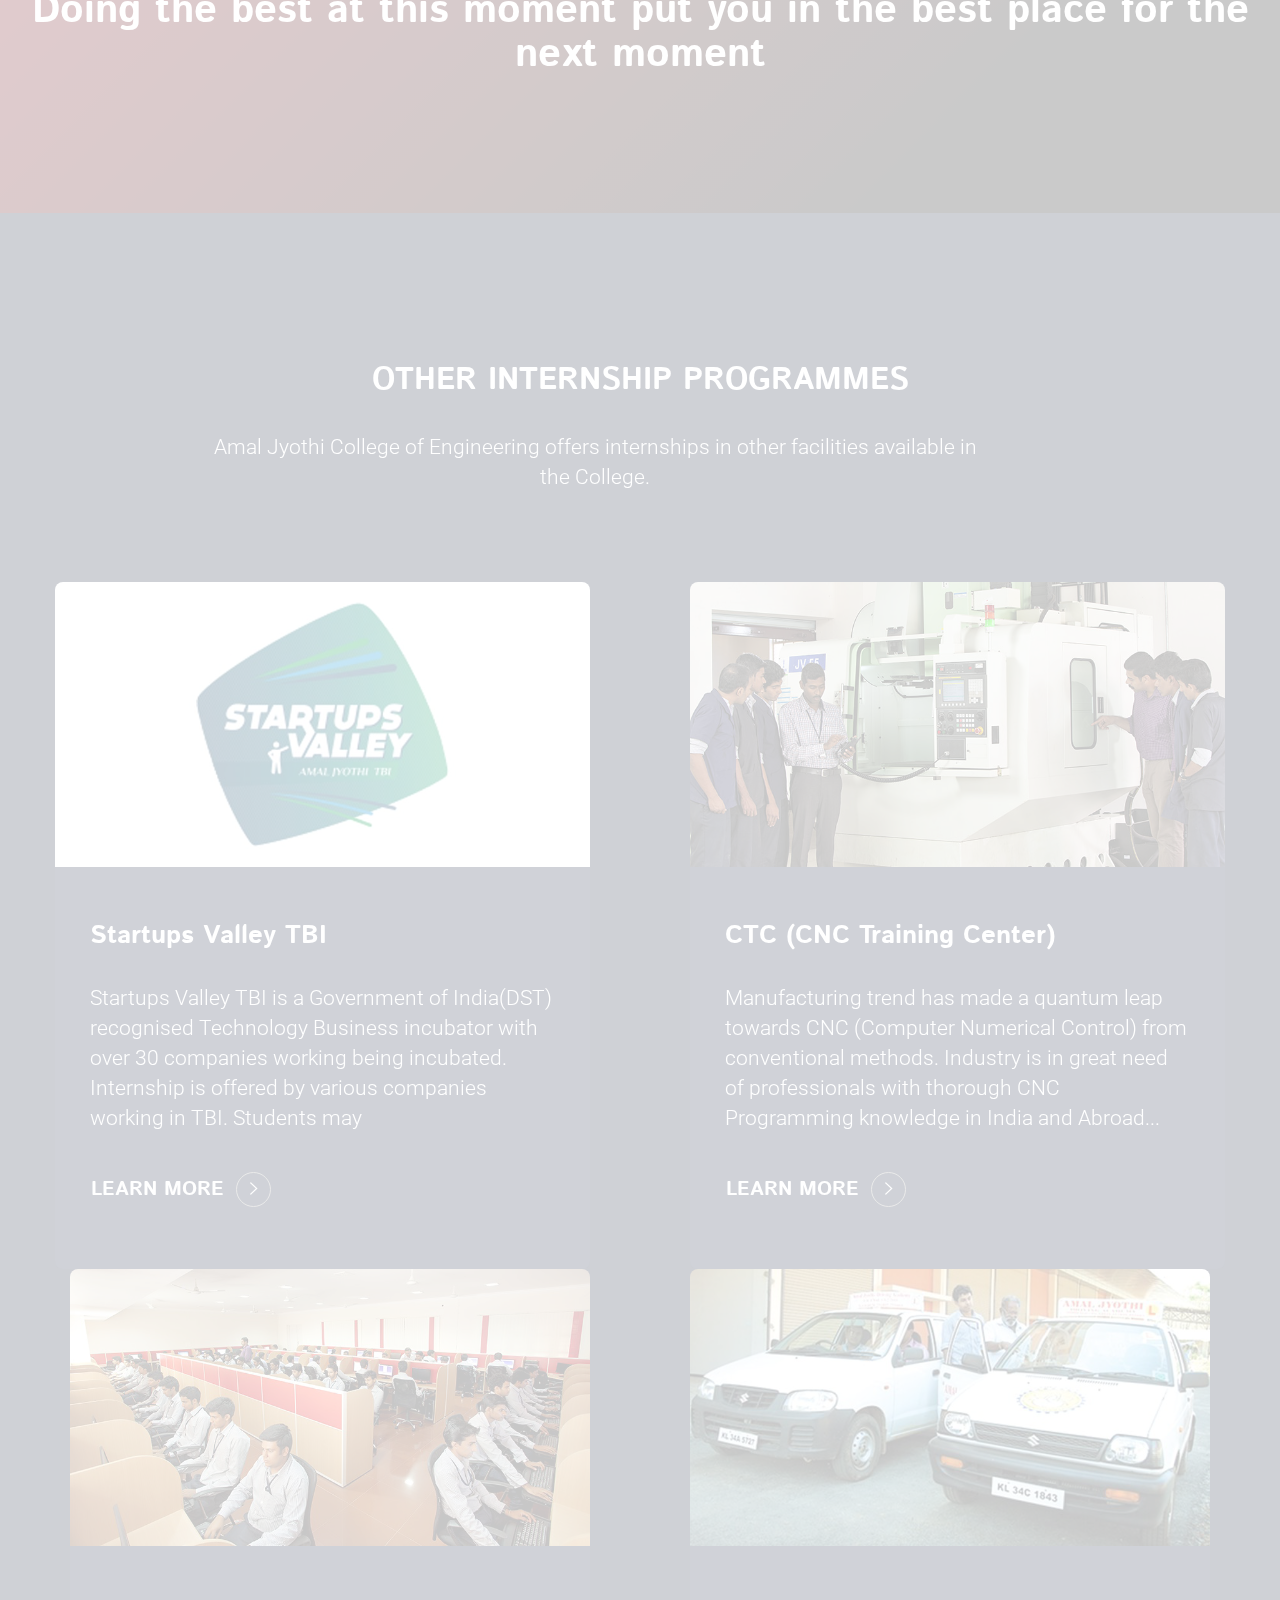
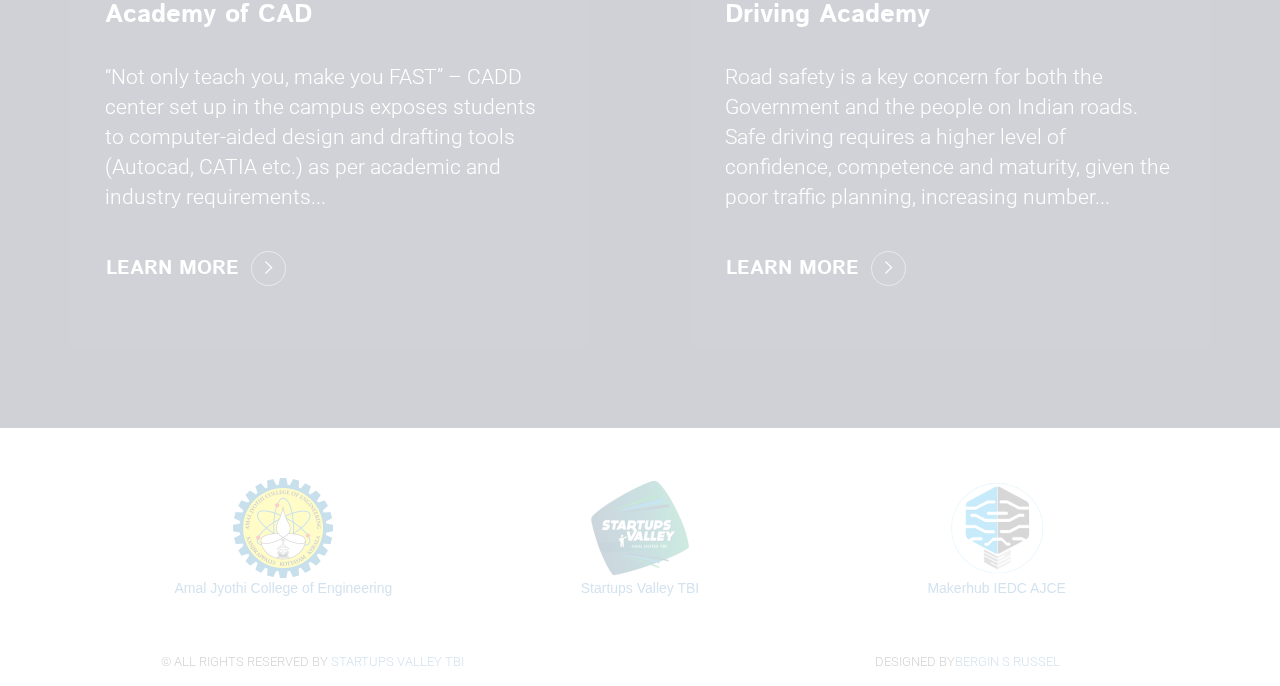
==== commit 1f845f58: "c" ====
--- a/index.html
+++ b/index.html
@@ -298,7 +298,7 @@
 					<h1>Doing the best at this moment put you in the best place for the next moment</h1>
 					<p><em></em></p>
 				</div>
-				<video autoplay loop muted playsinline src="assets/images/vdo.mp4"></video>
+				<!--<video autoplay loop muted playsinline src="assets/images/vdo.mp4"></video>-->
 			</section>
 				
 		
